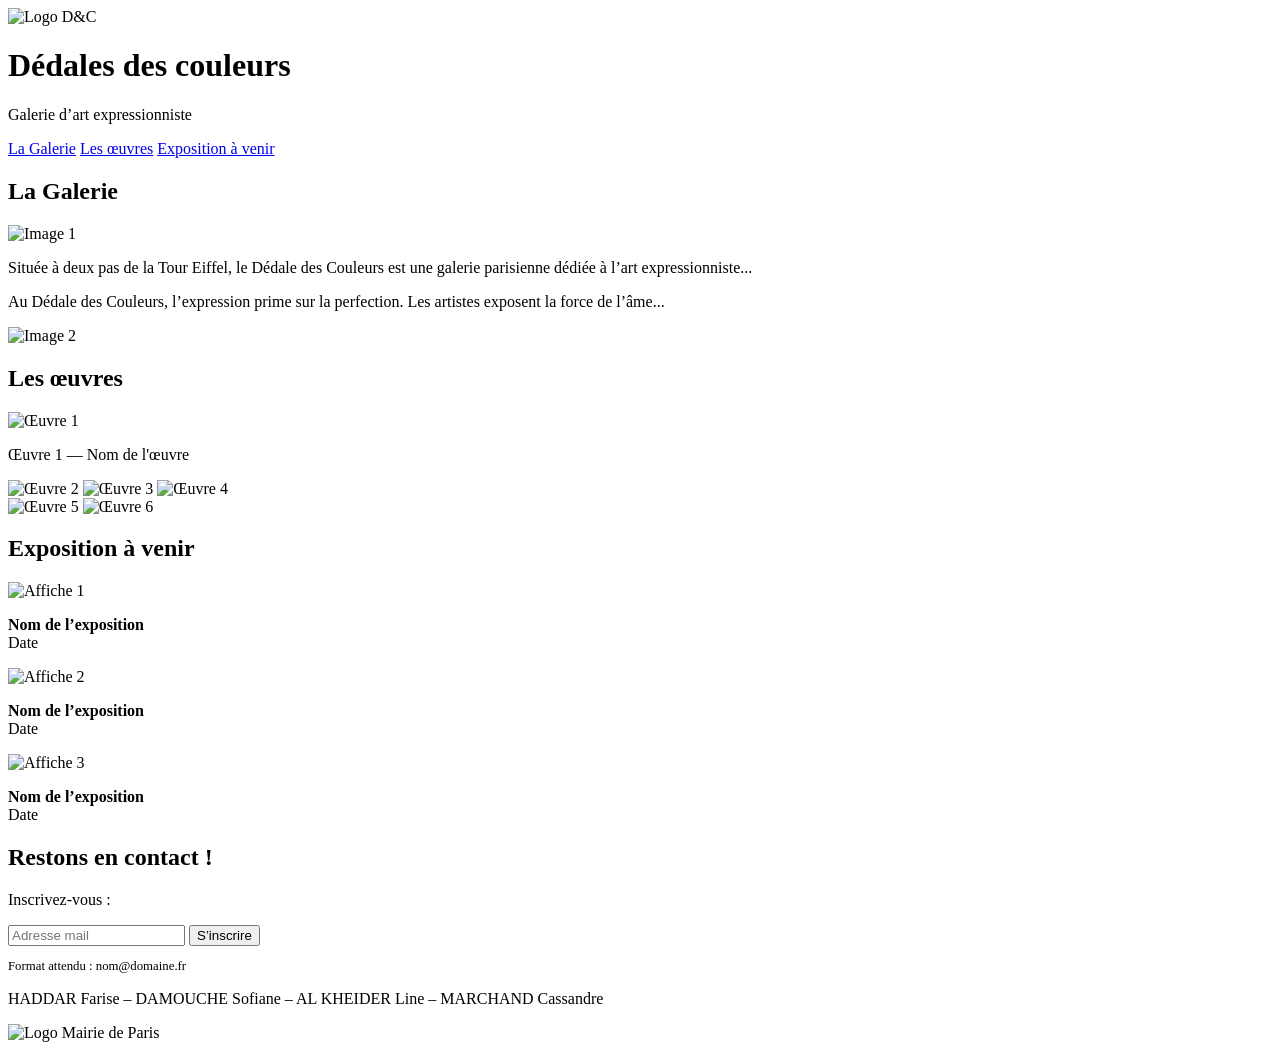
==== index.html @ ba4e2628 "index.html" ====
<!DOCTYPE html>
<html lang="fr">
<head>
    <meta charset="UTF-8">
    <meta name="viewport" content="width=device-width, initial-scale=1.0">
    <title>Dédales des Couleurs</title>
    <link href="https://fonts.googleapis.com/css2?family=Playfair+Display:wght@400;700&display=swap" rel="stylesheet">
    <link rel="stylesheet" href="style.css">
</head>
<body>

    <header>
        <img src="logo.png" alt="Logo D&C">
        <h1>Dédales des couleurs</h1>
        <p>Galerie d’art expressionniste</p>
    </header>

    <nav>
        <a href="#galerie">La Galerie</a>
        <a href="#oeuvres">Les œuvres</a>
        <a href="#expositions">Exposition à venir</a>
    </nav>

    <section id="galerie" class="galerie">
        <h2>La Galerie</h2>
        <div class="row">
            <img src="image1.jpg" alt="Image 1">
            <p>Située à deux pas de la Tour Eiffel, le Dédale des Couleurs est une galerie parisienne dédiée à l’art expressionniste...</p>
        </div>
        <div class="row">
            <p>Au Dédale des Couleurs, l’expression prime sur la perfection. Les artistes exposent la force de l’âme...</p>
            <img src="image2.jpg" alt="Image 2">
        </div>
    </section>

    <section id="oeuvres" class="oeuvres">
        <h2>Les œuvres</h2>
        <div>
            <img src="oeuvre1.jpg" alt="Œuvre 1" class="grande">
            <p>Œuvre 1 — Nom de l'œuvre</p>
        </div>
        <div class="petites">
            <img src="oeuvre2.jpg" alt="Œuvre 2">
            <img src="oeuvre3.jpg" alt="Œuvre 3">
            <img src="oeuvre4.jpg" alt="Œuvre 4">
        </div>
        <div class="moyennes">
            <img src="oeuvre5.jpg" alt="Œuvre 5">
            <img src="oeuvre6.jpg" alt="Œuvre 6">
        </div>
    </section>

    <section id="expositions" class="expositions">
        <h2>Exposition à venir</h2>
        <div class="affiches">
            <div>
                <img src="affiche1.jpg" alt="Affiche 1">
                <p><strong>Nom de l’exposition</strong><br>Date</p>
            </div>
            <div>
                <img src="affiche2.jpg" alt="Affiche 2">
                <p><strong>Nom de l’exposition</strong><br>Date</p>
            </div>
            <div>
                <img src="affiche3.jpg" alt="Affiche 3">
                <p><strong>Nom de l’exposition</strong><br>Date</p>
            </div>
        </div>
    </section>

    <section class="contact">
        <h2>Restons en contact !</h2>
        <p>Inscrivez-vous :</p>
        <form>
            <input type="email" placeholder="Adresse mail">
            <button type="submit">S’inscrire</button>
        </form>
        <p style="font-size:0.8em;">Format attendu : nom@domaine.fr</p>
    </section>

    <footer>
        <p>HADDAR Farise – DAMOUCHE Sofiane – AL KHEIDER Line – MARCHAND Cassandre</p>
        <img src="mairie.png" alt="Logo Mairie de Paris">
    </footer>

</body>
</html>
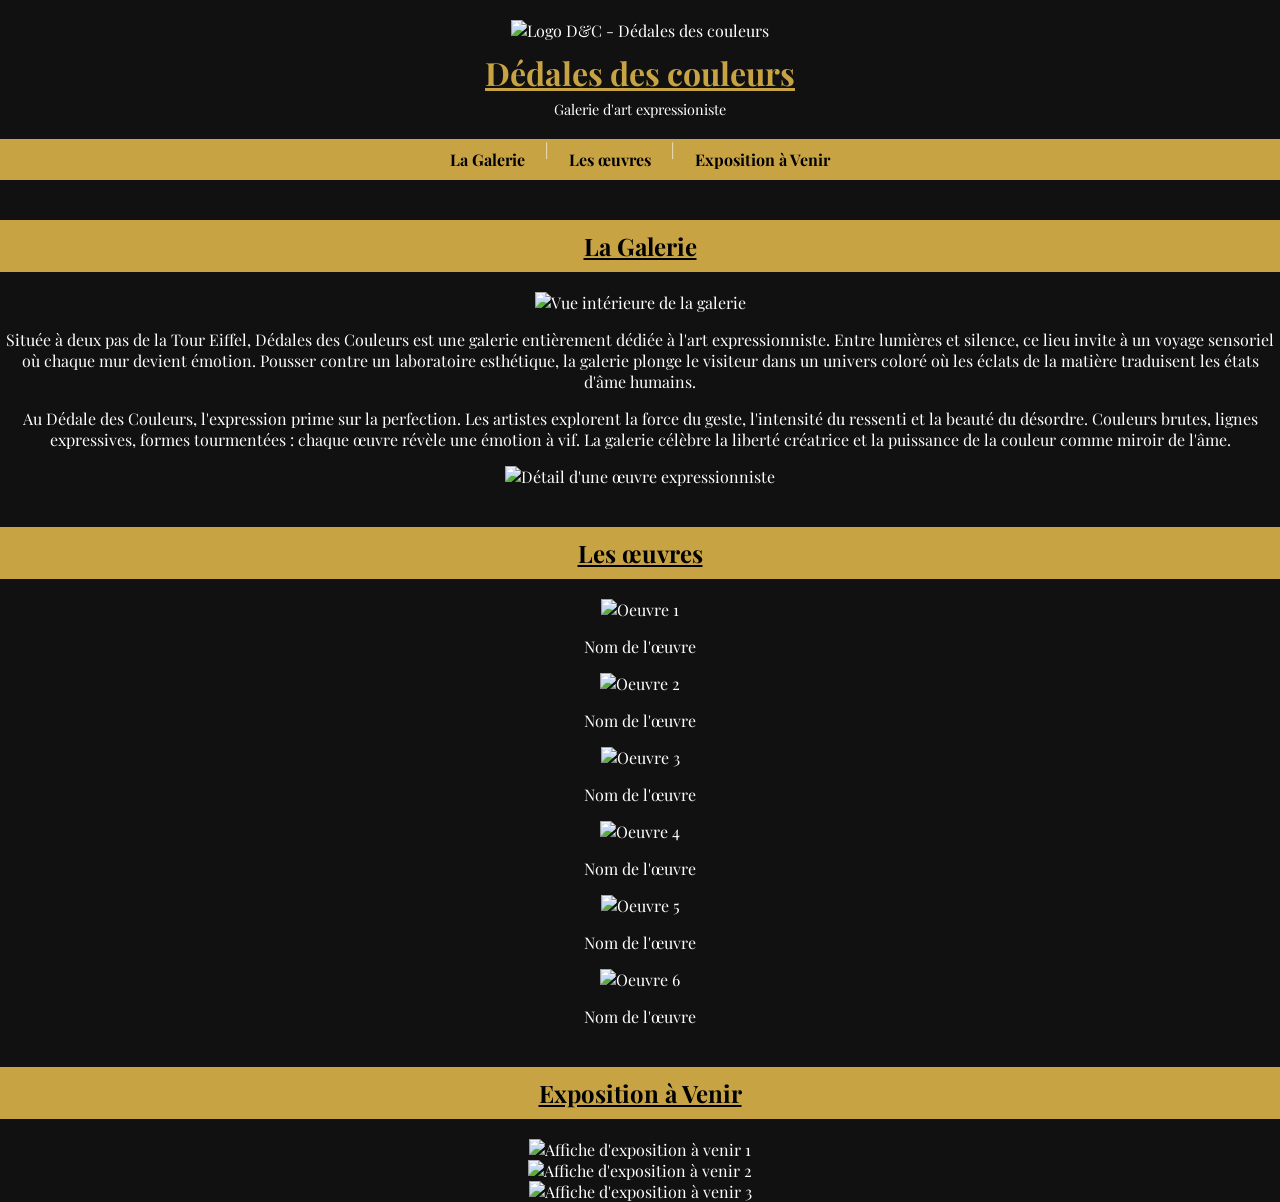
==== commit eb452649: "index.html" ====
--- a/index.html
+++ b/index.html
@@ -3,85 +3,135 @@
 <head>
     <meta charset="UTF-8">
     <meta name="viewport" content="width=device-width, initial-scale=1.0">
-    <title>Dédales des Couleurs</title>
-    <link href="https://fonts.googleapis.com/css2?family=Playfair+Display:wght@400;700&display=swap" rel="stylesheet">
+    <title>Dédales des couleurs - Galerie d'art expressioniste</title>
     <link rel="stylesheet" href="style.css">
+    <link href="https://fonts.googleapis.com/css2?family=Playfair+Display:wght@400;700&family=Roboto:wght@300;400&display=swap" rel="stylesheet">
 </head>
 <body>
 
-    <header>
-        <img src="logo.png" alt="Logo D&C">
-        <h1>Dédales des couleurs</h1>
-        <p>Galerie d’art expressionniste</p>
+    <header class="site-header">
+        <div class="logo-container">
+            <img src="logo.jpeg" alt="Logo D&C - Dédales des couleurs" class="logo">
+        </div>
+        
+        <h1 class="main-title">Dédales des couleurs</h1>
+        <p class="main-subtitle">Galerie d'art expressioniste</p>
     </header>
 
-    <nav>
-        <a href="#galerie">La Galerie</a>
-        <a href="#oeuvres">Les œuvres</a>
-        <a href="#expositions">Exposition à venir</a>
+    <nav class="main-nav">
+        <a href="#galerie" class="nav-item">La Galerie</a>
+        <span class="separator">|</span>
+        <a href="#oeuvres" class="nav-item">Les œuvres</a>
+        <span class="separator">|</span>
+        <a href="#exposition" class="nav-item">Exposition à Venir</a>
     </nav>
+    
+    <section id="galerie" class="content-section">
+        <div class="section-title gold-bg">
+            <h2>La Galerie</h2>
+        </div>
 
-    <section id="galerie" class="galerie">
-        <h2>La Galerie</h2>
-        <div class="row">
-            <img src="image1.jpg" alt="Image 1">
-            <p>Située à deux pas de la Tour Eiffel, le Dédale des Couleurs est une galerie parisienne dédiée à l’art expressionniste...</p>
-        </div>
-        <div class="row">
-            <p>Au Dédale des Couleurs, l’expression prime sur la perfection. Les artistes exposent la force de l’âme...</p>
-            <img src="image2.jpg" alt="Image 2">
+        <div class="gallery-content">
+            
+            <div class="gallery-block block-top">
+                <div class="image-container aspect-ratio-1">
+                    <img src="Image 1.jpeg" alt="Vue intérieure de la galerie" class="content-image">
+                </div>
+                
+                <div class="text-block">
+                    <p>Située à deux pas de la Tour Eiffel, Dédales des Couleurs est une galerie entièrement dédiée à l'art expressionniste. Entre lumières et silence, ce lieu invite à un voyage sensoriel où chaque mur devient émotion. Pousser contre un laboratoire esthétique, la galerie plonge le visiteur dans un univers coloré où les éclats de la matière traduisent les états d'âme humains.</p>
+                </div>
+            </div>
+
+            <div class="gallery-block block-bottom">
+                <div class="text-block text-left">
+                    <p>Au Dédale des Couleurs, l'expression prime sur la perfection. Les artistes explorent la force du geste, l'intensité du ressenti et la beauté du désordre. Couleurs brutes, lignes expressives, formes tourmentées : chaque œuvre révèle une émotion à vif. La galerie célèbre la liberté créatrice et la puissance de la couleur comme miroir de l'âme.</p>
+                </div>
+
+                <div class="image-container aspect-ratio-2">
+                    <img src="Image 2.jpeg" alt="Détail d'une œuvre expressionniste" class="content-image">
+                </div>
+            </div>
+
         </div>
     </section>
 
-    <section id="oeuvres" class="oeuvres">
-        <h2>Les œuvres</h2>
-        <div>
-            <img src="oeuvre1.jpg" alt="Œuvre 1" class="grande">
-            <p>Œuvre 1 — Nom de l'œuvre</p>
+    <section id="oeuvres" class="content-section">
+        <div class="section-title gold-bg">
+            <h2>Les œuvres</h2>
         </div>
-        <div class="petites">
-            <img src="oeuvre2.jpg" alt="Œuvre 2">
-            <img src="oeuvre3.jpg" alt="Œuvre 3">
-            <img src="oeuvre4.jpg" alt="Œuvre 4">
-        </div>
-        <div class="moyennes">
-            <img src="oeuvre5.jpg" alt="Œuvre 5">
-            <img src="oeuvre6.jpg" alt="Œuvre 6">
+
+        <div class="artworks-grid">
+            
+            <div class="artwork-item artwork-large">
+                <div class="image-wrapper large-wrapper">
+                    <img src="Oeuvre 1.jpeg" alt="Oeuvre 1" class="artwork-image">
+                </div>
+                <p class="artwork-name">Nom de l'œuvre</p>
+            </div>
+
+            <div class="row-small-artworks">
+                <div class="artwork-item artwork-small">
+                    <div class="image-wrapper small-wrapper">
+                        <img src="Oeuvre 2.jpeg" alt="Oeuvre 2" class="artwork-image">
+                    </div>
+                    <p class="artwork-name">Nom de l'œuvre</p>
+                </div>
+                <div class="artwork-item artwork-small">
+                    <div class="image-wrapper small-wrapper">
+                        <img src="Oeuvre 3.jpeg" alt="Oeuvre 3" class="artwork-image">
+                    </div>
+                    <p class="artwork-name">Nom de l'œuvre</p>
+                </div>
+                <div class="artwork-item artwork-small">
+                    <div class="image-wrapper small-wrapper">
+                        <img src="Oeuvre 4.jpeg" alt="Oeuvre 4" class="artwork-image">
+                    </div>
+                    <p class="artwork-name">Nom de l'œuvre</p>
+                </div>
+            </div>
+
+            <div class="row-medium-artworks">
+                <div class="artwork-item artwork-medium">
+                    <div class="image-wrapper medium-wrapper-5">
+                        <img src="Oeuvre 5.jpeg" alt="Oeuvre 5" class="artwork-image">
+                    </div>
+                    <p class="artwork-name">Nom de l'œuvre</p>
+                </div>
+                <div class="artwork-item artwork-medium">
+                    <div class="image-wrapper medium-wrapper-6">
+                        <img src="Oeuvre 6.jpeg" alt="Oeuvre 6" class="artwork-image">
+                    </div>
+                    <p class="artwork-name">Nom de l'œuvre</p>
+                </div>
+            </div>
+            
         </div>
     </section>
 
-    <section id="expositions" class="expositions">
-        <h2>Exposition à venir</h2>
-        <div class="affiches">
-            <div>
-                <img src="affiche1.jpg" alt="Affiche 1">
-                <p><strong>Nom de l’exposition</strong><br>Date</p>
+    <section id="exposition" class="content-section">
+        <div class="section-title gold-bg">
+            <h2>Exposition à Venir</h2>
+        </div>
+
+        <div class="poster-grid">
+            <div class="poster-item">
+                <div class="poster-wrapper">
+                    <img src="Affiche 1.jpeg" alt="Affiche d'exposition à venir 1" class="poster-image">
+                </div>
             </div>
-            <div>
-                <img src="affiche2.jpg" alt="Affiche 2">
-                <p><strong>Nom de l’exposition</strong><br>Date</p>
+            <div class="poster-item">
+                <div class="poster-wrapper">
+                    <img src="Affiche 2.jpeg" alt="Affiche d'exposition à venir 2" class="poster-image">
+                </div>
             </div>
-            <div>
-                <img src="affiche3.jpg" alt="Affiche 3">
-                <p><strong>Nom de l’exposition</strong><br>Date</p>
+            <div class="poster-item">
+                <div class="poster-wrapper">
+                    <img src="Affiche 3.jpeg" alt="Affiche d'exposition à venir 3" class="poster-image">
+                </div>
             </div>
         </div>
     </section>
 
-    <section class="contact">
-        <h2>Restons en contact !</h2>
-        <p>Inscrivez-vous :</p>
-        <form>
-            <input type="email" placeholder="Adresse mail">
-            <button type="submit">S’inscrire</button>
-        </form>
-        <p style="font-size:0.8em;">Format attendu : nom@domaine.fr</p>
-    </section>
-
-    <footer>
-        <p>HADDAR Farise – DAMOUCHE Sofiane – AL KHEIDER Line – MARCHAND Cassandre</p>
-        <img src="mairie.png" alt="Logo Mairie de Paris">
-    </footer>
-
 </body>
 </html>
--- a/style.css
+++ b/style.css
@@ -0,0 +1,197 @@
+/* --- STYLE GLOBAL --- */
+body {
+    margin: 0;
+    font-family: 'Playfair Display', serif;
+    background-color: #111;
+    color: white;
+    text-align: center;
+}
+
+h1, h2 {
+    color: #C8A343;
+    text-decoration: underline;
+}
+
+a {
+    color: white;
+    text-decoration: none;
+}
+
+/* --- HEADER --- */
+header {
+    padding: 20px;
+}
+
+header img {
+    width: 100px;
+}
+
+header h1 {
+    font-size: 2em;
+    margin: 10px 0 5px 0;
+}
+
+header p {
+    font-size: 0.9em;
+    margin: 0;
+}
+
+/* --- NAVIGATION --- */
+nav {
+    background-color: #C8A343;
+    display: flex;
+    justify-content: center;
+    flex-wrap: wrap;
+}
+
+nav a {
+    padding: 10px 20px;
+    color: black;
+    font-weight: bold;
+}
+
+nav a:hover {
+    background-color: #b49535;
+}
+
+/* --- SECTION TITRES --- */
+section h2 {
+    background-color: #C8A343;
+    color: black;
+    padding: 10px;
+    margin: 40px 0 20px 0;
+}
+
+/* --- LA GALERIE --- */
+.galerie {
+    display: flex;
+    flex-direction: column;
+    align-items: center;
+    gap: 20px;
+    padding: 20px;
+}
+
+.galerie .row {
+    display: flex;
+    flex-wrap: wrap;
+    justify-content: center;
+    gap: 20px;
+}
+
+.galerie img {
+    width: 250px;
+    height: 150px;
+    background: #ccc;
+}
+
+.galerie p {
+    max-width: 600px;
+    text-align: justify;
+}
+
+/* --- LES ŒUVRES --- */
+.oeuvres {
+    padding: 20px;
+}
+
+.oeuvres img {
+    background: #ccc;
+}
+
+.oeuvres .grande {
+    width: 300px;
+    height: 200px;
+    margin-bottom: 30px;
+}
+
+.oeuvres .petites {
+    display: flex;
+    justify-content: center;
+    flex-wrap: wrap;
+    gap: 15px;
+}
+
+.oeuvres .petites img {
+    width: 150px;
+    height: 100px;
+}
+
+.oeuvres .moyennes {
+    display: flex;
+    justify-content: center;
+    flex-wrap: wrap;
+    gap: 20px;
+    margin-top: 30px;
+}
+
+.oeuvres .moyennes img {
+    width: 200px;
+    height: 130px;
+}
+
+/* --- EXPOSITIONS --- */
+.expositions {
+    padding: 20px;
+}
+
+.expositions .affiches {
+    display: flex;
+    justify-content: center;
+    flex-wrap: wrap;
+    gap: 20px;
+}
+
+.expositions img {
+    width: 150px;
+    height: 220px;
+    background: #ccc;
+}
+
+/* --- FORMULAIRE --- */
+.contact {
+    background-color: #000;
+    padding: 40px 20px;
+}
+
+.contact input[type="email"] {
+    padding: 10px;
+    width: 250px;
+    margin-right: 10px;
+}
+
+.contact button {
+    background-color: red;
+    border: none;
+    color: white;
+    padding: 10px 20px;
+    cursor: pointer;
+    font-weight: bold;
+}
+
+.contact button:hover {
+    background-color: #b30000;
+}
+
+/* --- FOOTER --- */
+footer {
+    font-size: 0.8em;
+    color: #C8A343;
+    padding: 20px;
+}
+
+footer img {
+    width: 120px;
+    display: block;
+    margin: 10px auto;
+}
+
+/* --- RESPONSIVE --- */
+@media (max-width: 600px) {
+    nav {
+        flex-direction: column;
+    }
+
+    .galerie img, .oeuvres img, .expositions img {
+        width: 80%;
+    }
+}
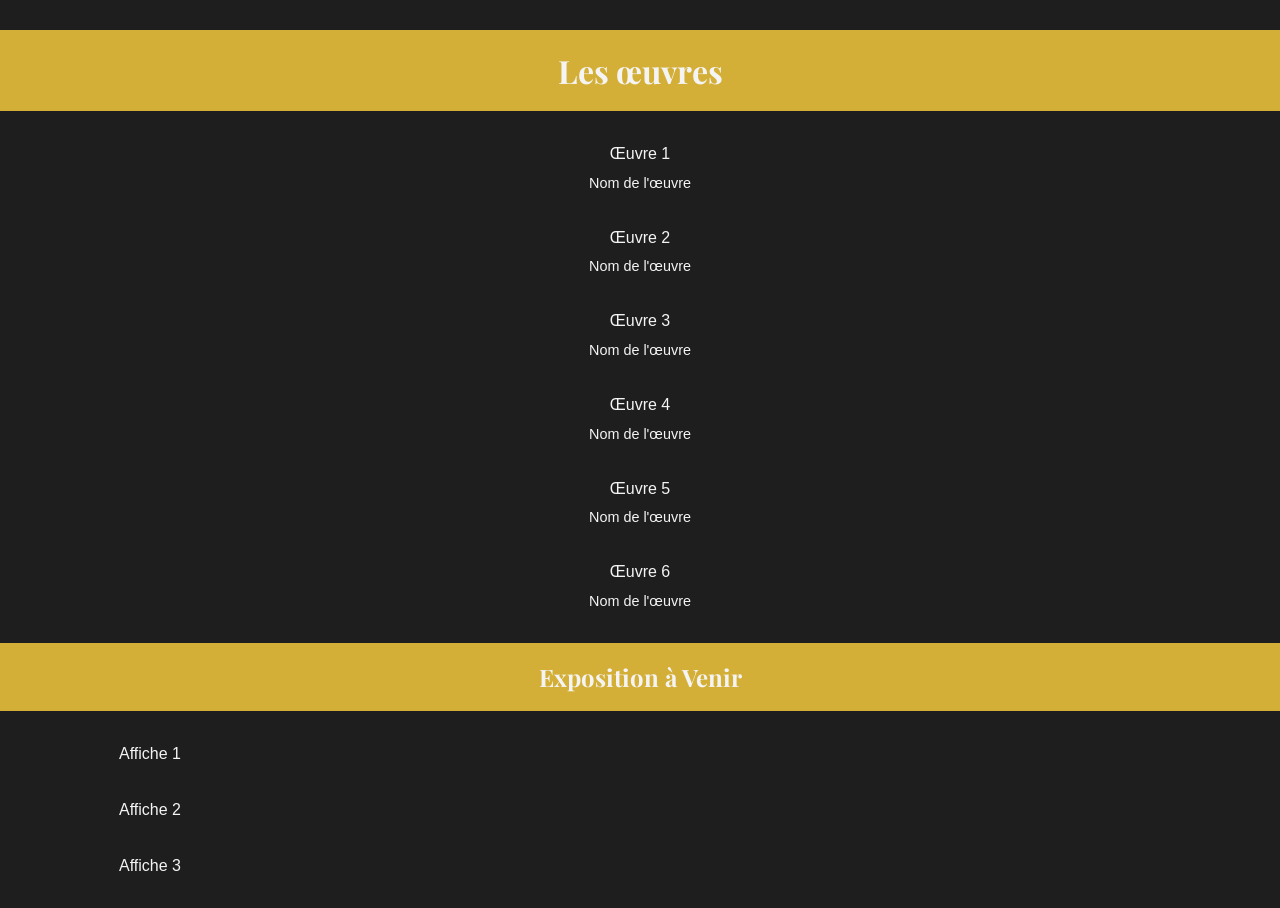
==== commit cef2057d: "index.html" ====
--- a/index.html
+++ b/index.html
@@ -3,132 +3,64 @@
 <head>
     <meta charset="UTF-8">
     <meta name="viewport" content="width=device-width, initial-scale=1.0">
-    <title>Dédales des couleurs - Galerie d'art expressioniste</title>
+    <title>Galerie d'Art</title>
     <link rel="stylesheet" href="style.css">
-    <link href="https://fonts.googleapis.com/css2?family=Playfair+Display:wght@400;700&family=Roboto:wght@300;400&display=swap" rel="stylesheet">
+    <link href="https://fonts.googleapis.com/css2?family=Playfair+Display:wght@700&display=swap" rel="stylesheet">
 </head>
 <body>
 
-    <header class="site-header">
-        <div class="logo-container">
-            <img src="logo.jpeg" alt="Logo D&C - Dédales des couleurs" class="logo">
-        </div>
-        
-        <h1 class="main-title">Dédales des couleurs</h1>
-        <p class="main-subtitle">Galerie d'art expressioniste</p>
+    <header class="section-title gold-bg">
+        <h1>Les œuvres</h1>
     </header>
 
-    <nav class="main-nav">
-        <a href="#galerie" class="nav-item">La Galerie</a>
-        <span class="separator">|</span>
-        <a href="#oeuvres" class="nav-item">Les œuvres</a>
-        <span class="separator">|</span>
-        <a href="#exposition" class="nav-item">Exposition à Venir</a>
-    </nav>
-    
-    <section id="galerie" class="content-section">
-        <div class="section-title gold-bg">
-            <h2>La Galerie</h2>
+    <main class="gallery-container">
+        
+        <div class="artwork-item large">
+            <div class="artwork-placeholder">Œuvre 1</div>
+            <p class="artwork-name">Nom de l'œuvre</p>
         </div>
 
-        <div class="gallery-content">
-            
-            <div class="gallery-block block-top">
-                <div class="image-container aspect-ratio-1">
-                    <img src="Image 1.jpeg" alt="Vue intérieure de la galerie" class="content-image">
-                </div>
-                
-                <div class="text-block">
-                    <p>Située à deux pas de la Tour Eiffel, Dédales des Couleurs est une galerie entièrement dédiée à l'art expressionniste. Entre lumières et silence, ce lieu invite à un voyage sensoriel où chaque mur devient émotion. Pousser contre un laboratoire esthétique, la galerie plonge le visiteur dans un univers coloré où les éclats de la matière traduisent les états d'âme humains.</p>
-                </div>
+        <div class="artwork-row small-row">
+            <div class="artwork-item small">
+                <div class="artwork-placeholder">Œuvre 2</div>
+                <p class="artwork-name">Nom de l'œuvre</p>
             </div>
-
-            <div class="gallery-block block-bottom">
-                <div class="text-block text-left">
-                    <p>Au Dédale des Couleurs, l'expression prime sur la perfection. Les artistes explorent la force du geste, l'intensité du ressenti et la beauté du désordre. Couleurs brutes, lignes expressives, formes tourmentées : chaque œuvre révèle une émotion à vif. La galerie célèbre la liberté créatrice et la puissance de la couleur comme miroir de l'âme.</p>
-                </div>
-
-                <div class="image-container aspect-ratio-2">
-                    <img src="Image 2.jpeg" alt="Détail d'une œuvre expressionniste" class="content-image">
-                </div>
+            <div class="artwork-item small">
+                <div class="artwork-placeholder">Œuvre 3</div>
+                <p class="artwork-name">Nom de l'œuvre</p>
             </div>
-
-        </div>
-    </section>
-
-    <section id="oeuvres" class="content-section">
-        <div class="section-title gold-bg">
-            <h2>Les œuvres</h2>
+            <div class="artwork-item small">
+                <div class="artwork-placeholder">Œuvre 4</div>
+                <p class="artwork-name">Nom de l'œuvre</p>
+            </div>
         </div>
 
-        <div class="artworks-grid">
-            
-            <div class="artwork-item artwork-large">
-                <div class="image-wrapper large-wrapper">
-                    <img src="Oeuvre 1.jpeg" alt="Oeuvre 1" class="artwork-image">
-                </div>
+        <div class="artwork-row medium-row">
+            <div class="artwork-item medium">
+                <div class="artwork-placeholder">Œuvre 5</div>
                 <p class="artwork-name">Nom de l'œuvre</p>
             </div>
-
-            <div class="row-small-artworks">
-                <div class="artwork-item artwork-small">
-                    <div class="image-wrapper small-wrapper">
-                        <img src="Oeuvre 2.jpeg" alt="Oeuvre 2" class="artwork-image">
-                    </div>
-                    <p class="artwork-name">Nom de l'œuvre</p>
-                </div>
-                <div class="artwork-item artwork-small">
-                    <div class="image-wrapper small-wrapper">
-                        <img src="Oeuvre 3.jpeg" alt="Oeuvre 3" class="artwork-image">
-                    </div>
-                    <p class="artwork-name">Nom de l'œuvre</p>
-                </div>
-                <div class="artwork-item artwork-small">
-                    <div class="image-wrapper small-wrapper">
-                        <img src="Oeuvre 4.jpeg" alt="Oeuvre 4" class="artwork-image">
-                    </div>
-                    <p class="artwork-name">Nom de l'œuvre</p>
-                </div>
+            <div class="artwork-item medium">
+                <div class="artwork-placeholder">Œuvre 6</div>
+                <p class="artwork-name">Nom de l'œuvre</p>
             </div>
-
-            <div class="row-medium-artworks">
-                <div class="artwork-item artwork-medium">
-                    <div class="image-wrapper medium-wrapper-5">
-                        <img src="Oeuvre 5.jpeg" alt="Oeuvre 5" class="artwork-image">
-                    </div>
-                    <p class="artwork-name">Nom de l'œuvre</p>
-                </div>
-                <div class="artwork-item artwork-medium">
-                    <div class="image-wrapper medium-wrapper-6">
-                        <img src="Oeuvre 6.jpeg" alt="Oeuvre 6" class="artwork-image">
-                    </div>
-                    <p class="artwork-name">Nom de l'œuvre</p>
-                </div>
-            </div>
-            
         </div>
-    </section>
-
-    <section id="exposition" class="content-section">
-        <div class="section-title gold-bg">
-            <h2>Exposition à Venir</h2>
-        </div>
-
-        <div class="poster-grid">
+    </main>
+    
+    <section class="upcoming-exhibition-section">
+        <header class="section-title gold-bg">
+            <h1>Exposition à Venir</h1>
+        </header>
+        
+        <div class="poster-container">
             <div class="poster-item">
-                <div class="poster-wrapper">
-                    <img src="Affiche 1.jpeg" alt="Affiche d'exposition à venir 1" class="poster-image">
-                </div>
+                <div class="poster-placeholder">Affiche 1</div>
             </div>
             <div class="poster-item">
-                <div class="poster-wrapper">
-                    <img src="Affiche 2.jpeg" alt="Affiche d'exposition à venir 2" class="poster-image">
-                </div>
+                <div class="poster-placeholder">Affiche 2</div>
             </div>
             <div class="poster-item">
-                <div class="poster-wrapper">
-                    <img src="Affiche 3.jpeg" alt="Affiche d'exposition à venir 3" class="poster-image">
-                </div>
+                <div class="poster-placeholder">Affiche 3</div>
             </div>
         </div>
     </section>
--- a/style.css
+++ b/style.css
@@ -1,197 +1,293 @@
-/* --- STYLE GLOBAL --- */
+/* Définition des variables de couleurs pour la cohérence */
+:root {
+    --color-dark: #1e1e1e; /* Fond principal (très foncé) */
+    --color-gold: #d4af37; /* Couleur Or/Jaune (pour les barres et titres) */
+    --color-text-light: #f4f4f4; /* Texte clair sur fond foncé */
+    --color-text-dark: #333; /* Texte sombre (pour les liens sur fond gold) */
+    --color-image-bg: #ccc; /* Fond gris clair pour les cadres d'images */
+}
+
+/* Réinitialisation de base et styles Mobile-First */
+* {
+    margin: 0;
+    padding: 0;
+    box-sizing: border-box;
+    scroll-behavior: smooth; /* Pour une navigation fluide vers les ancres */
+}
+
 body {
-    margin: 0;
+    font-family: 'Roboto', sans-serif; /* Police pour le corps de texte */
+    background-color: var(--color-dark);
+    color: var(--color-text-light);
+    line-height: 1.6;
+    text-align: center;
+    min-width: 320px; /* Assurer une taille minimale pour le mobile */
+}
+
+h1, h2, h3 {
+    font-family: 'Playfair Display', serif; /* Police pour les titres */
+    font-weight: 700;
+}
+
+/* --- LOGO ET TITRES PRINCIPAUX --- */
+.site-header {
+    padding: 20px 0 10px;
+}
+
+.logo {
+    width: 150px; 
+    height: auto;
+    display: block;
+    margin: 0 auto;
+}
+
+.main-title {
+    color: var(--color-gold);
+    text-decoration: underline;
+    font-size: 2.2em;
+    margin-bottom: 5px;
+}
+
+.main-subtitle {
+    font-style: italic;
+    font-weight: 300;
+    font-size: 1.1em;
+    margin-bottom: 20px;
+}
+
+/* --- NAVIGATION (Mobile : Empilée) --- */
+.main-nav {
+    display: flex;
+    flex-direction: column; 
+    background-color: var(--color-gold);
     font-family: 'Playfair Display', serif;
-    background-color: #111;
-    color: white;
-    text-align: center;
-}
-
-h1, h2 {
-    color: #C8A343;
+    font-size: 1.1em;
+}
+
+.nav-item {
+    color: var(--color-dark);
+    text-decoration: none;
+    padding: 15px 10px;
+    flex-grow: 1;
+    transition: background-color 0.3s;
+}
+
+.nav-item:hover {
+    background-color: rgba(0, 0, 0, 0.1);
+}
+
+.separator {
+    display: none; /* Masqué sur mobile */
+}
+
+/* --- TITRES DE SECTION (Barres gold) --- */
+.section-title {
+    background-color: var(--color-gold);
+    padding: 15px 10px;
+    margin: 30px 0;
+    width: 100%;
+}
+
+.section-title h2 {
+    color: var(--color-dark);
+    font-size: 1.8em;
     text-decoration: underline;
 }
 
-a {
-    color: white;
-    text-decoration: none;
-}
-
-/* --- HEADER --- */
-header {
-    padding: 20px;
-}
-
-header img {
-    width: 100px;
-}
-
-header h1 {
-    font-size: 2em;
-    margin: 10px 0 5px 0;
-}
-
-header p {
+/* ============================================== */
+/* GESTION DES IMAGES (Maintien de l'aspect ratio) */
+/* ============================================== */
+
+/* Toutes les images doivent remplir leur conteneur */
+.content-image, .artwork-image, .poster-image {
+    width: 100%;
+    height: 100%;
+    object-fit: cover; 
+    display: block;
+}
+
+/* Conteneurs pour les images de La Galerie */
+.image-container, .image-wrapper, .poster-wrapper {
+    position: relative;
+    background-color: var(--color-image-bg);
+}
+.image-container img, .image-wrapper img, .poster-wrapper img {
+    position: absolute;
+    top: 0; 
+    left: 0;
+}
+
+/* Aspect Ratio pour La Galerie */
+/* Image 1 (Horizontal large : 2:1) */
+.aspect-ratio-1 { padding-top: 50%; width: 90%; margin: 0 auto 20px; }
+/* Image 2 (Horizontal : 4:3) */
+.aspect-ratio-2 { padding-top: 75%; width: 90%; margin: 20px auto; }
+
+
+/* Aspect Ratio pour Les Œuvres */
+.large-wrapper { padding-top: 55%; width: 90%; margin: 0 auto 10px; } /* Oeuvre 1 */
+.small-wrapper { padding-top: 100%; } /* Oeuvres 2, 3, 4 (Carré 1:1) */
+.medium-wrapper-5 { padding-top: 60%; } /* Oeuvre 5 */
+.medium-wrapper-6 { padding-top: 50%; } /* Oeuvre 6 */
+
+
+/* Aspect Ratio pour les Affiches */
+.poster-wrapper { padding-top: 150%; } /* Affiches (Verticales 2:3) */
+
+
+/* --- SECTION LA GALERIE --- */
+.gallery-content {
+    padding: 0 5%;
+}
+
+.gallery-block {
+    margin-bottom: 40px;
+}
+
+.text-block {
+    text-align: left;
+    padding: 10px;
+    font-size: 0.95em;
+}
+
+/* --- SECTION LES ŒUVRES --- */
+.artworks-grid {
+    padding: 0 5%;
+}
+
+.artwork-item {
+    margin-bottom: 30px;
+}
+
+.artwork-name {
+    margin-top: 5px;
+    font-weight: 400;
     font-size: 0.9em;
-    margin: 0;
-}
-
-/* --- NAVIGATION --- */
-nav {
-    background-color: #C8A343;
-    display: flex;
-    justify-content: center;
-    flex-wrap: wrap;
-}
-
-nav a {
-    padding: 10px 20px;
-    color: black;
-    font-weight: bold;
-}
-
-nav a:hover {
-    background-color: #b49535;
-}
-
-/* --- SECTION TITRES --- */
-section h2 {
-    background-color: #C8A343;
-    color: black;
-    padding: 10px;
-    margin: 40px 0 20px 0;
-}
-
-/* --- LA GALERIE --- */
-.galerie {
+}
+
+/* Rangées d'œuvres (empilées sur mobile) */
+.row-small-artworks,
+.row-medium-artworks {
     display: flex;
     flex-direction: column;
-    align-items: center;
-    gap: 20px;
-    padding: 20px;
-}
-
-.galerie .row {
-    display: flex;
-    flex-wrap: wrap;
-    justify-content: center;
-    gap: 20px;
-}
-
-.galerie img {
-    width: 250px;
-    height: 150px;
-    background: #ccc;
-}
-
-.galerie p {
-    max-width: 600px;
-    text-align: justify;
-}
-
-/* --- LES ŒUVRES --- */
-.oeuvres {
-    padding: 20px;
-}
-
-.oeuvres img {
-    background: #ccc;
-}
-
-.oeuvres .grande {
-    width: 300px;
-    height: 200px;
+    gap: 30px;
     margin-bottom: 30px;
 }
 
-.oeuvres .petites {
-    display: flex;
-    justify-content: center;
-    flex-wrap: wrap;
-    gap: 15px;
-}
-
-.oeuvres .petites img {
-    width: 150px;
-    height: 100px;
-}
-
-.oeuvres .moyennes {
-    display: flex;
-    justify-content: center;
-    flex-wrap: wrap;
-    gap: 20px;
-    margin-top: 30px;
-}
-
-.oeuvres .moyennes img {
-    width: 200px;
-    height: 130px;
-}
-
-/* --- EXPOSITIONS --- */
-.expositions {
-    padding: 20px;
-}
-
-.expositions .affiches {
-    display: flex;
-    justify-content: center;
-    flex-wrap: wrap;
-    gap: 20px;
-}
-
-.expositions img {
-    width: 150px;
-    height: 220px;
-    background: #ccc;
-}
-
-/* --- FORMULAIRE --- */
-.contact {
-    background-color: #000;
-    padding: 40px 20px;
-}
-
-.contact input[type="email"] {
-    padding: 10px;
-    width: 250px;
-    margin-right: 10px;
-}
-
-.contact button {
-    background-color: red;
-    border: none;
-    color: white;
-    padding: 10px 20px;
-    cursor: pointer;
-    font-weight: bold;
-}
-
-.contact button:hover {
-    background-color: #b30000;
-}
-
-/* --- FOOTER --- */
-footer {
-    font-size: 0.8em;
-    color: #C8A343;
-    padding: 20px;
-}
-
-footer img {
-    width: 120px;
-    display: block;
-    margin: 10px auto;
-}
-
-/* --- RESPONSIVE --- */
-@media (max-width: 600px) {
-    nav {
-        flex-direction: column;
-    }
-
-    .galerie img, .oeuvres img, .expositions img {
-        width: 80%;
-    }
-}
+/* --- SECTION EXPOSITION À VENIR --- */
+.poster-grid {
+    padding: 0 5%;
+    margin-bottom: 50px;
+}
+
+.poster-item {
+    margin-bottom: 30px;
+}
+
+/* ============================================== */
+/* MEDIA QUERY : DESKTOP/TABLET (min-width: 768px) */
+/* ============================================== */
+
+@media (min-width: 768px) {
+    
+    /* Navigation (Horizontal) */
+    .main-nav {
+        flex-direction: row;
+        border-top: 1px solid var(--color-gold); 
+        border-bottom: 1px solid var(--color-gold);
+    }
+    .separator {
+        display: block;
+        align-self: stretch;
+        width: 1px;
+        background-color: var(--color-dark);
+    }
+    .nav-item {
+        padding: 20px 0;
+    }
+    
+    /* --- LA GALERIE - Mise en page en colonnes --- */
+    .gallery-content {
+        max-width: 1100px;
+        margin: 0 auto;
+        padding: 0 30px;
+    }
+
+    .gallery-block {
+        display: flex;
+        align-items: center;
+        text-align: left;
+    }
+
+    .block-top {
+        flex-direction: row; /* Image 1 à gauche, Texte à droite */
+    }
+
+    .block-bottom {
+        flex-direction: row-reverse; /* Texte à gauche, Image 2 à droite */
+    }
+
+    /* Redéfinition des largeurs pour le desktop */
+    .image-container {
+        width: 50%;
+        margin: 0;
+    }
+    .text-block {
+        width: 50%;
+        padding: 0 20px;
+    }
+
+    .block-top .text-block { padding-left: 20px; padding-right: 0; }
+    .block-bottom .text-block { padding-right: 20px; padding-left: 0; text-align: right; }
+    .block-top .image-container { margin-right: 20px; }
+    .block-bottom .image-container { margin-left: 20px; }
+
+    /* --- LES ŒUVRES - Mise en page en grille --- */
+    .artworks-grid {
+        max-width: 1200px;
+        margin: 0 auto;
+        padding: 0 30px;
+    }
+    
+    /* Oeuvre 1 (Largeur ajustée pour le centrage) */
+    .artwork-large {
+        max-width: 800px;
+        margin: 0 auto 50px;
+    }
+
+    /* Rangée de 3 (Horizontal) */
+    .row-small-artworks {
+        flex-direction: row;
+        gap: 3%;
+        margin-bottom: 50px;
+    }
+    .artwork-small {
+        width: 31.33%; /* Calcule pour 3 éléments avec 2*3% de gap */
+    }
+
+    /* Rangée de 2 (Horizontal) */
+    .row-medium-artworks {
+        flex-direction: row;
+        justify-content: center;
+        gap: 5%;
+        margin-bottom: 50px;
+    }
+    .artwork-medium {
+        width: 47.5%; /* Calcule pour 2 éléments avec 5% de gap */
+    }
+
+
+    /* --- EXPOSITION À VENIR - Mise en page en grille --- */
+    .poster-grid {
+        display: flex;
+        justify-content: center;
+        gap: 30px;
+        padding: 0 30px;
+        max-width: 1200px;
+    }
+
+    .poster-item {
+        width: 30%; 
+        max-width: 300px;
+    }
+}
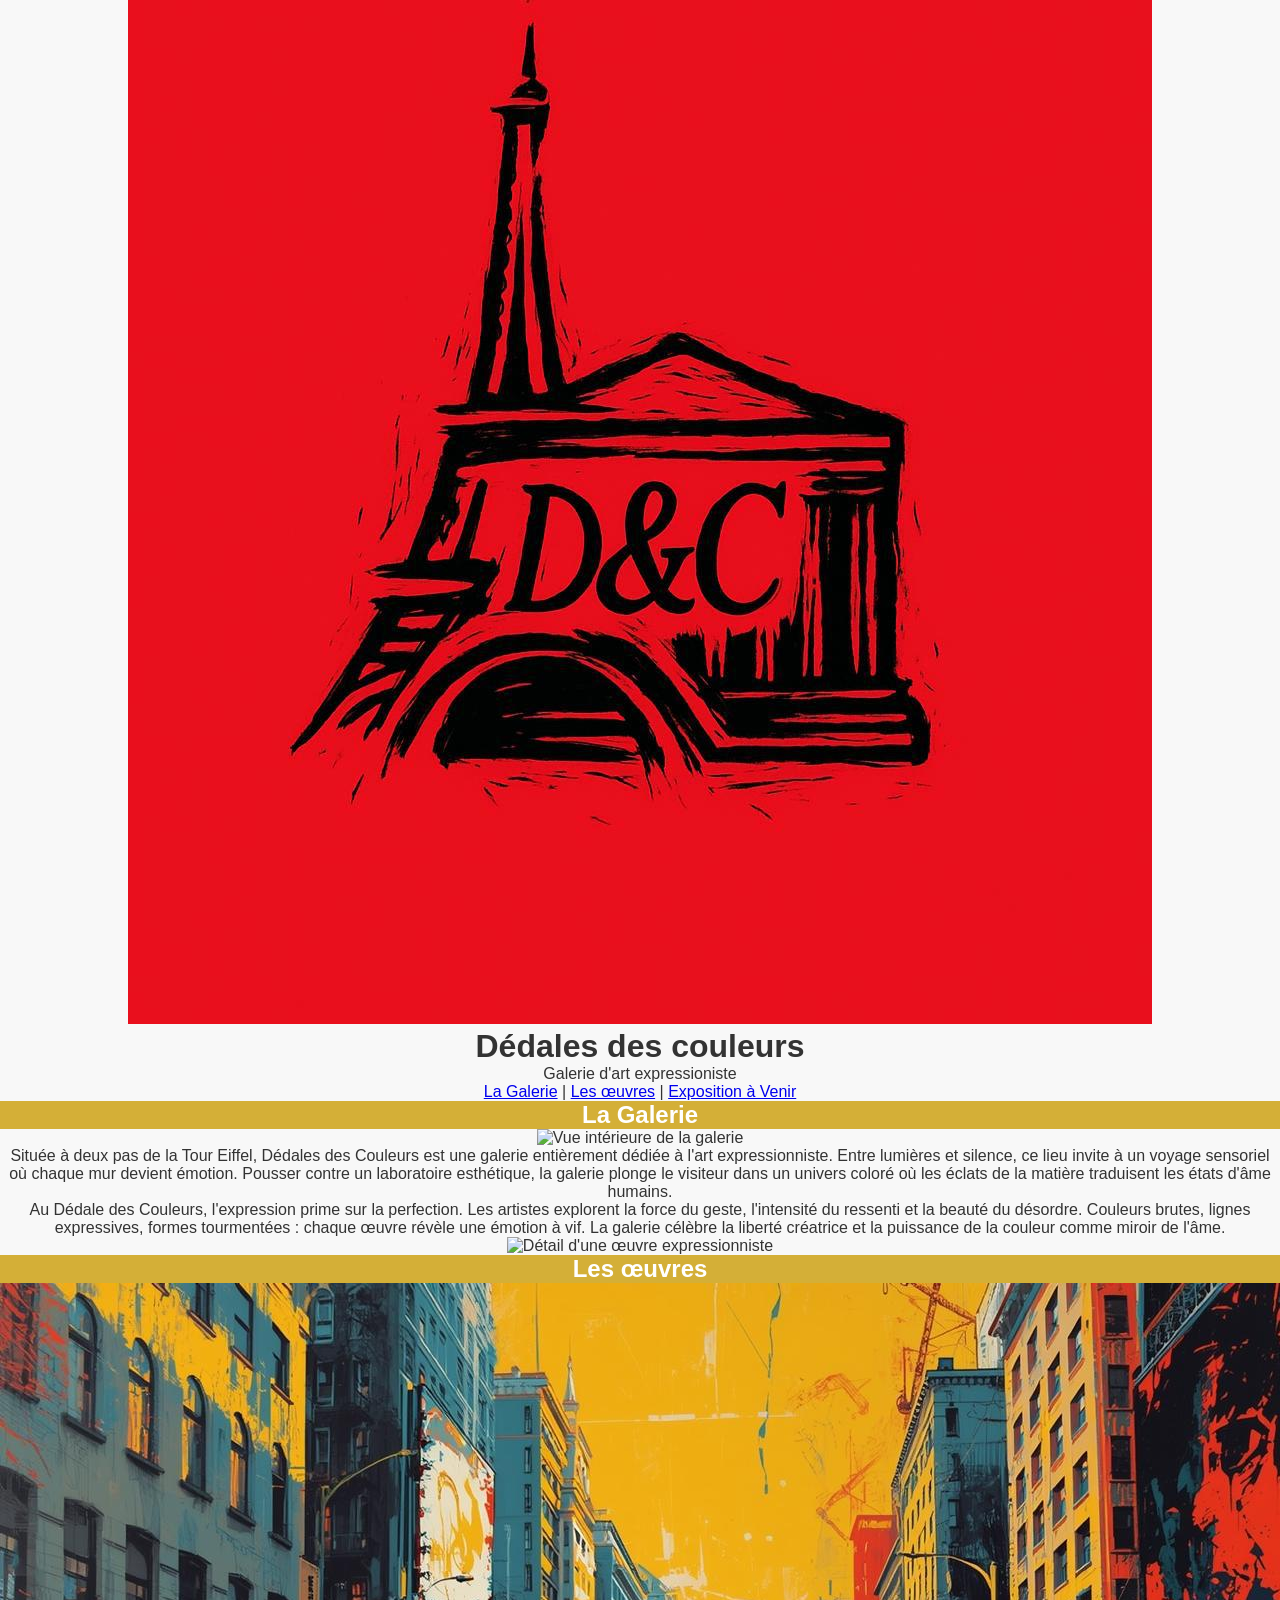
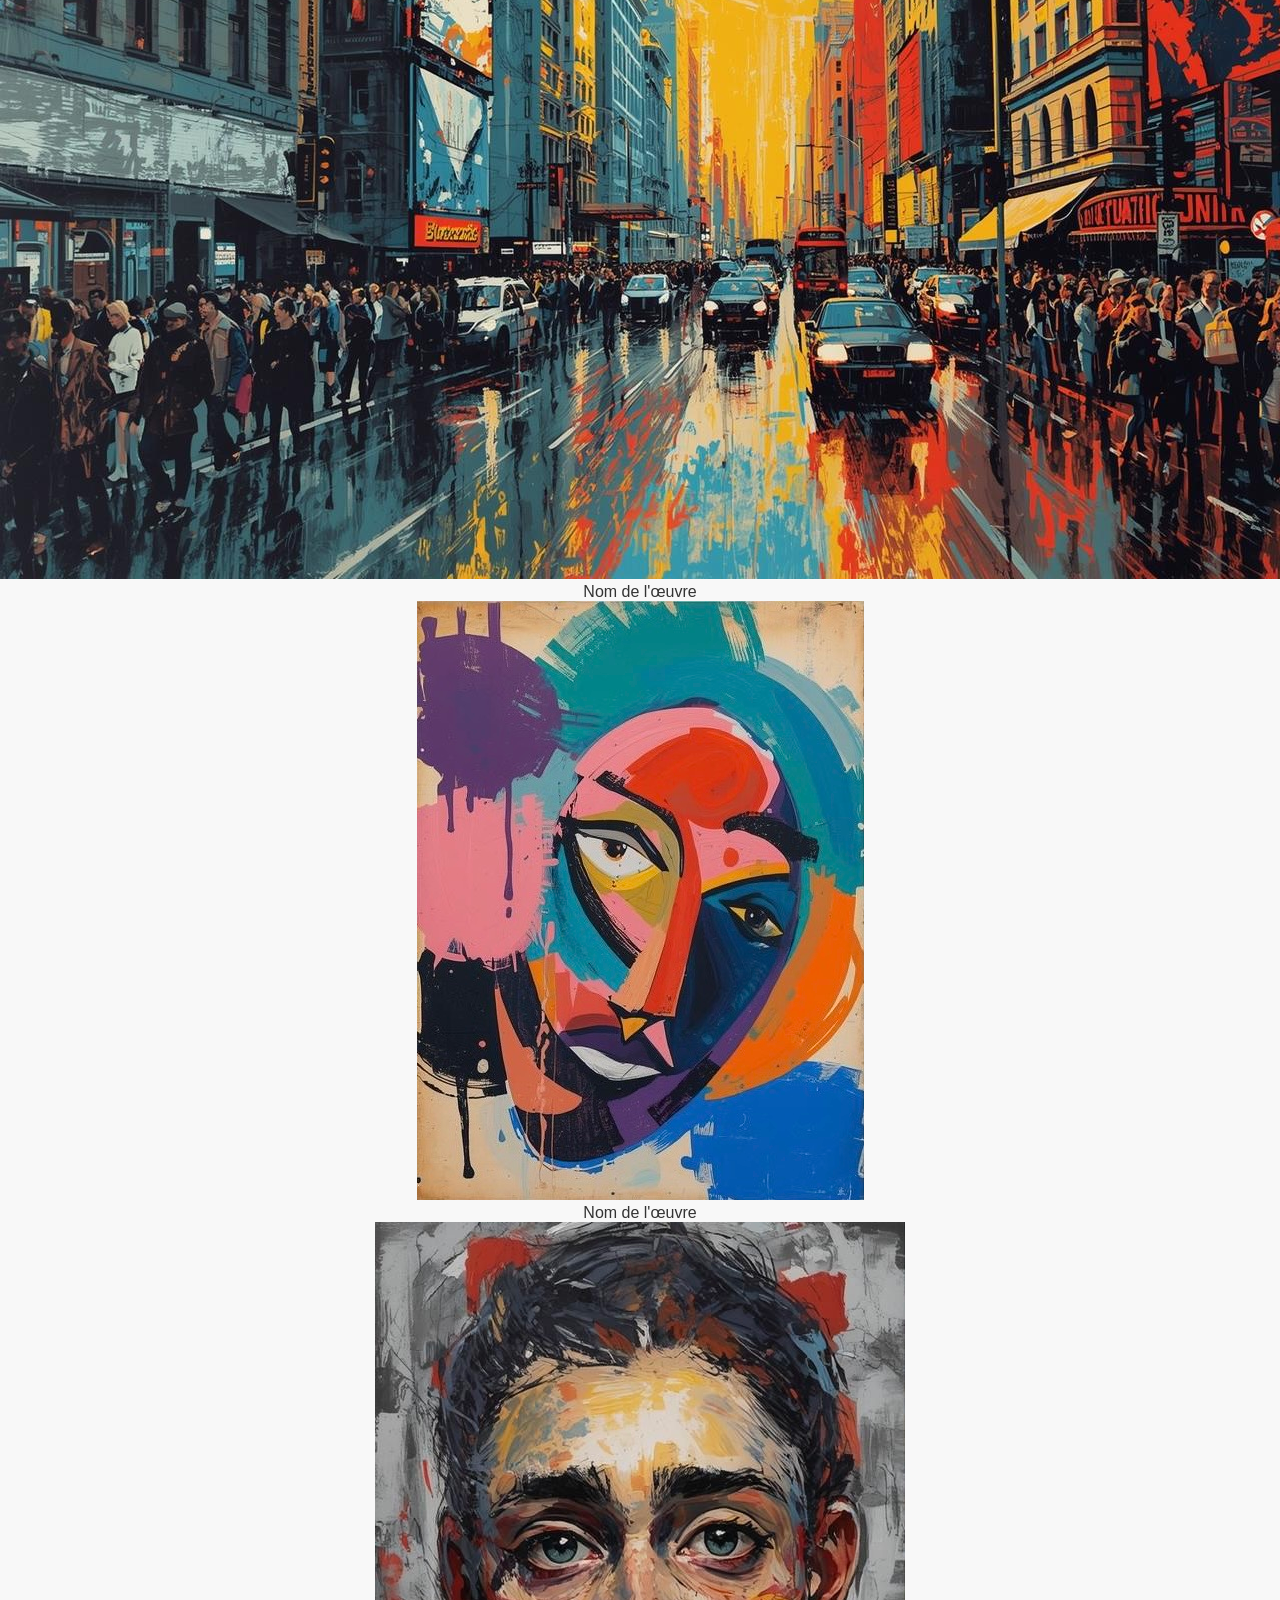
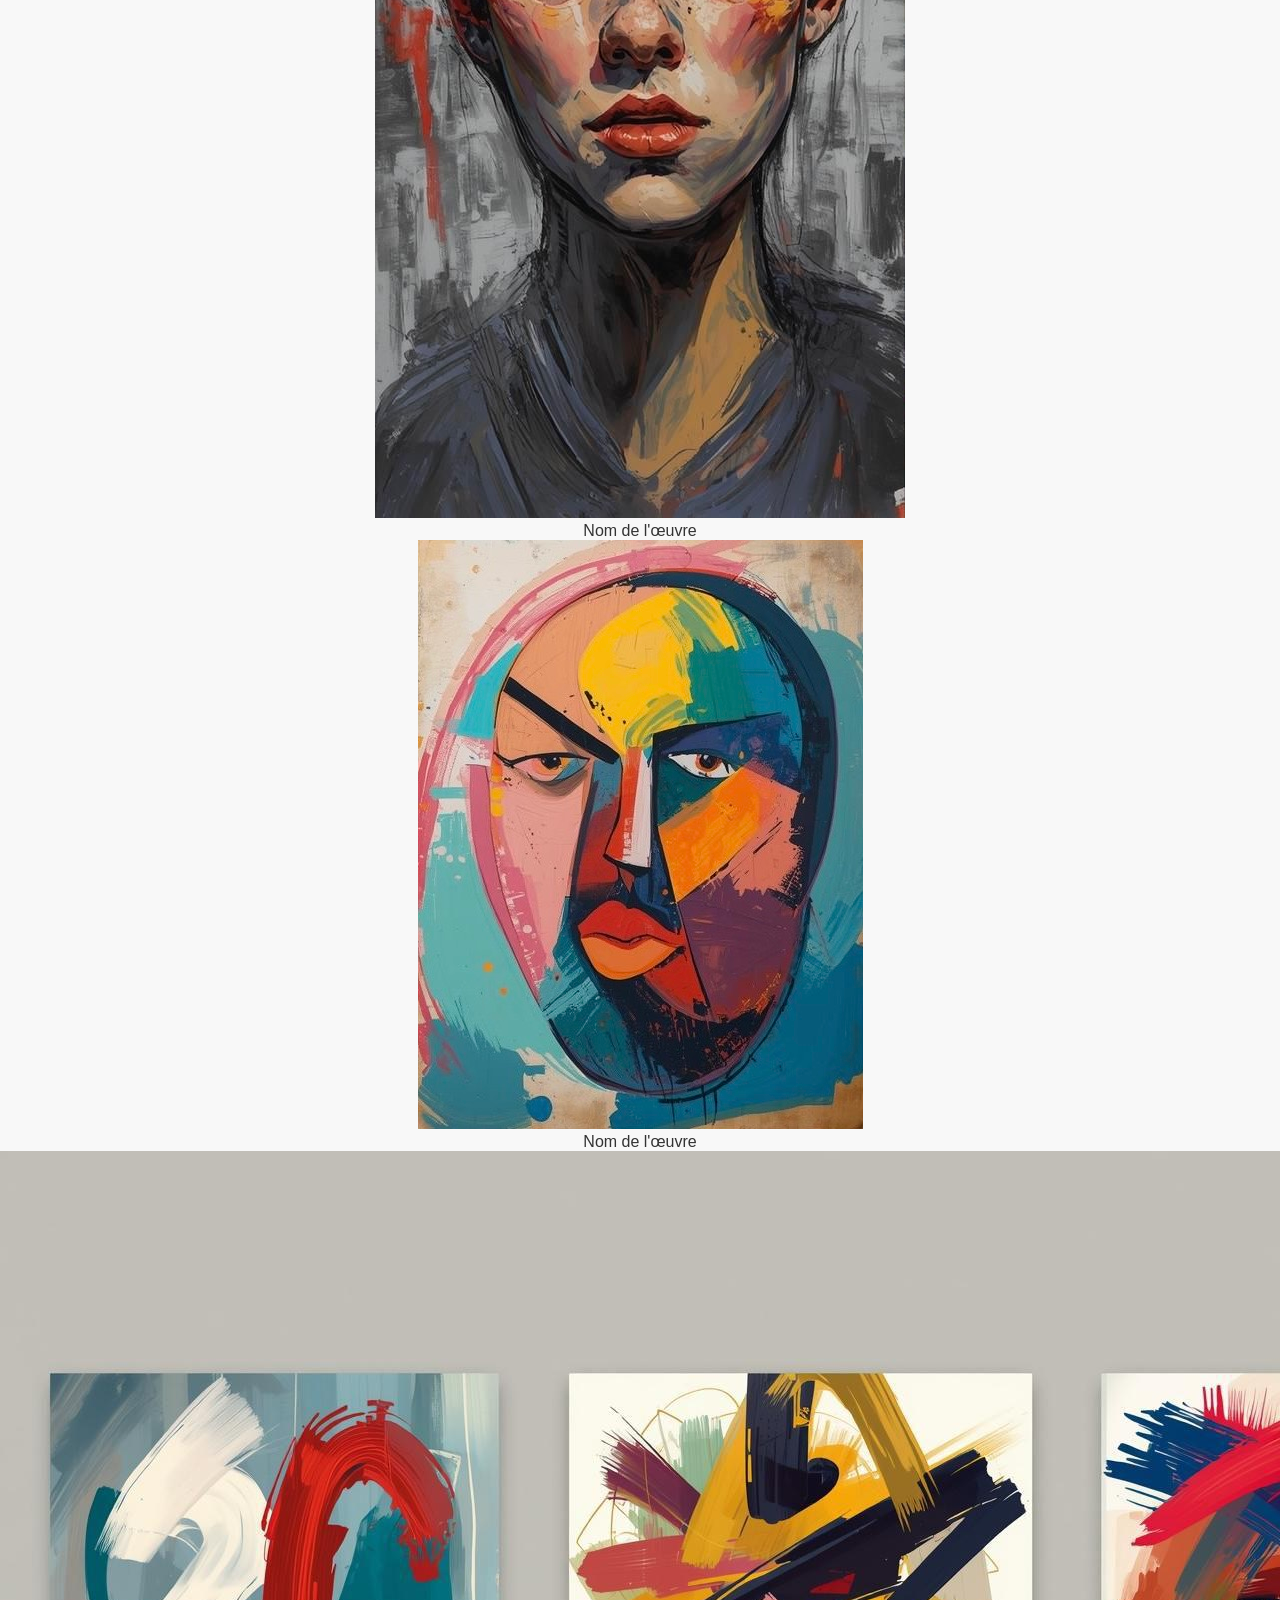
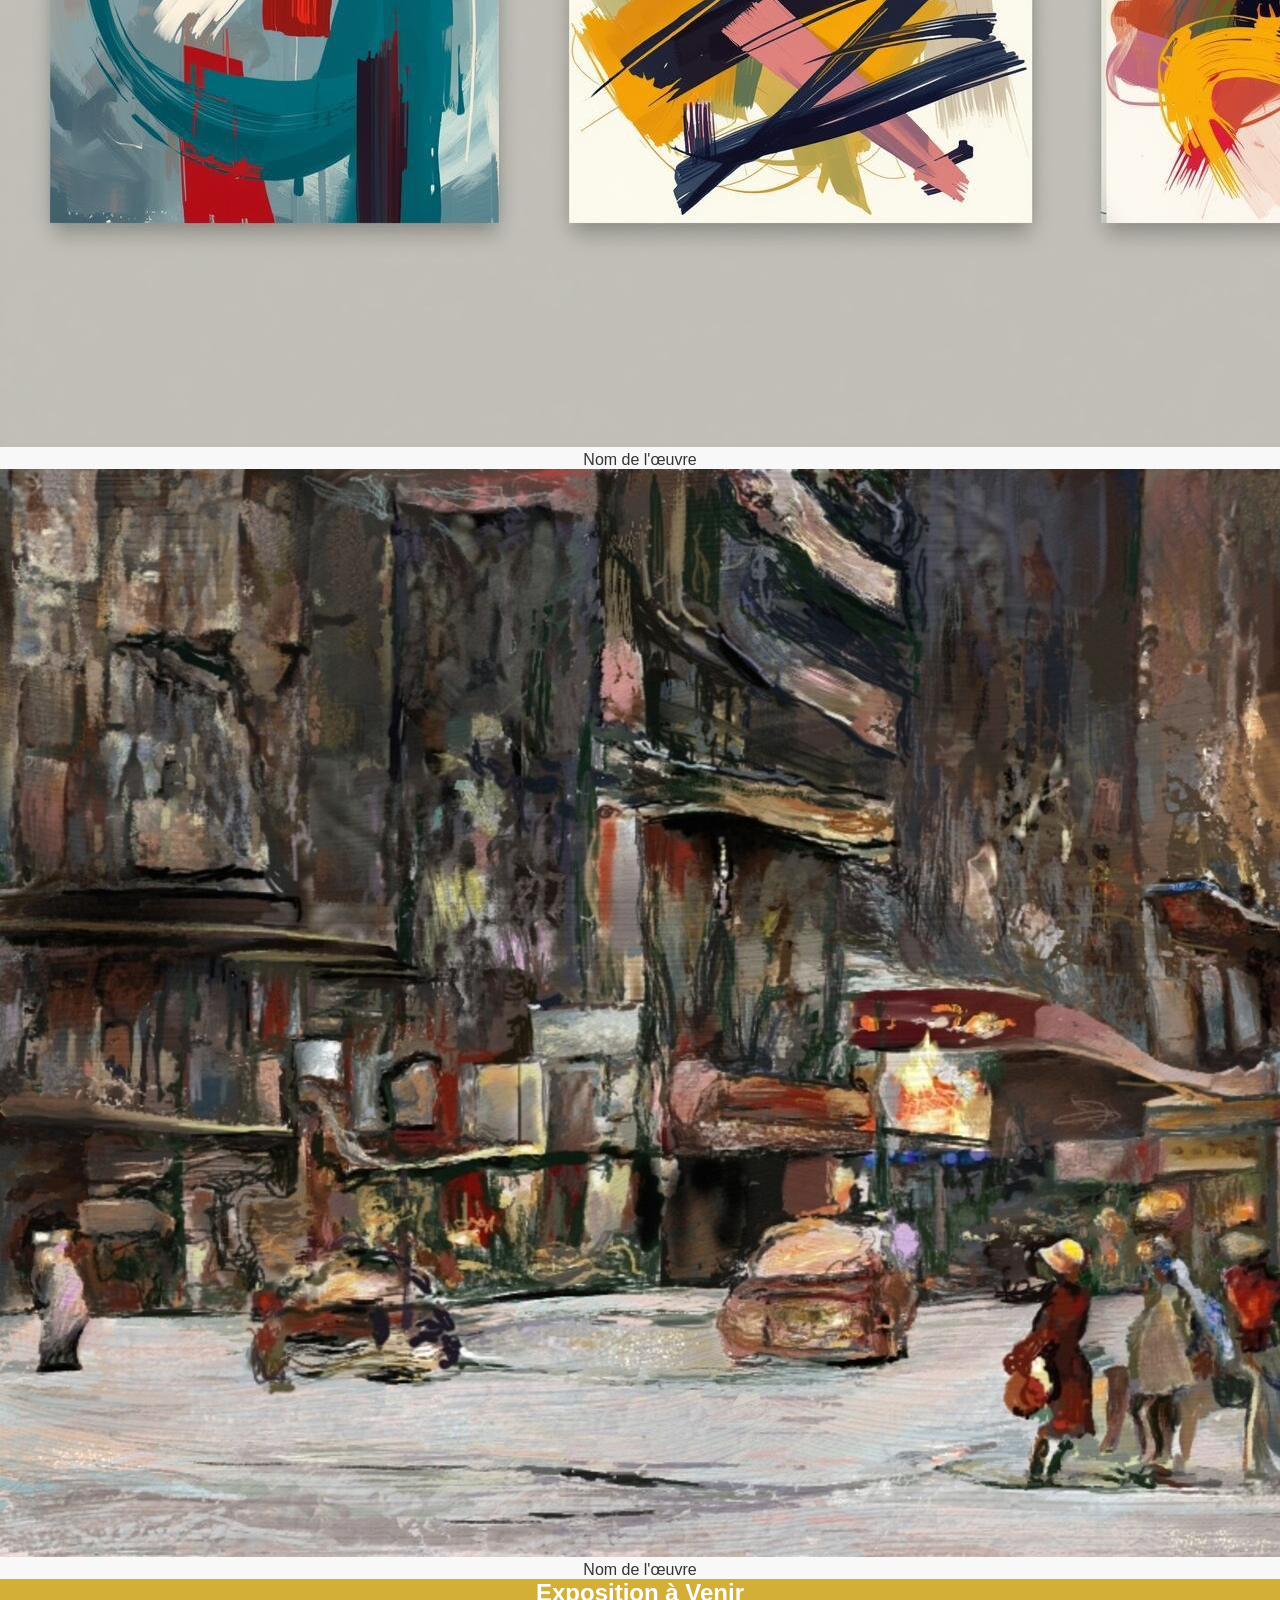
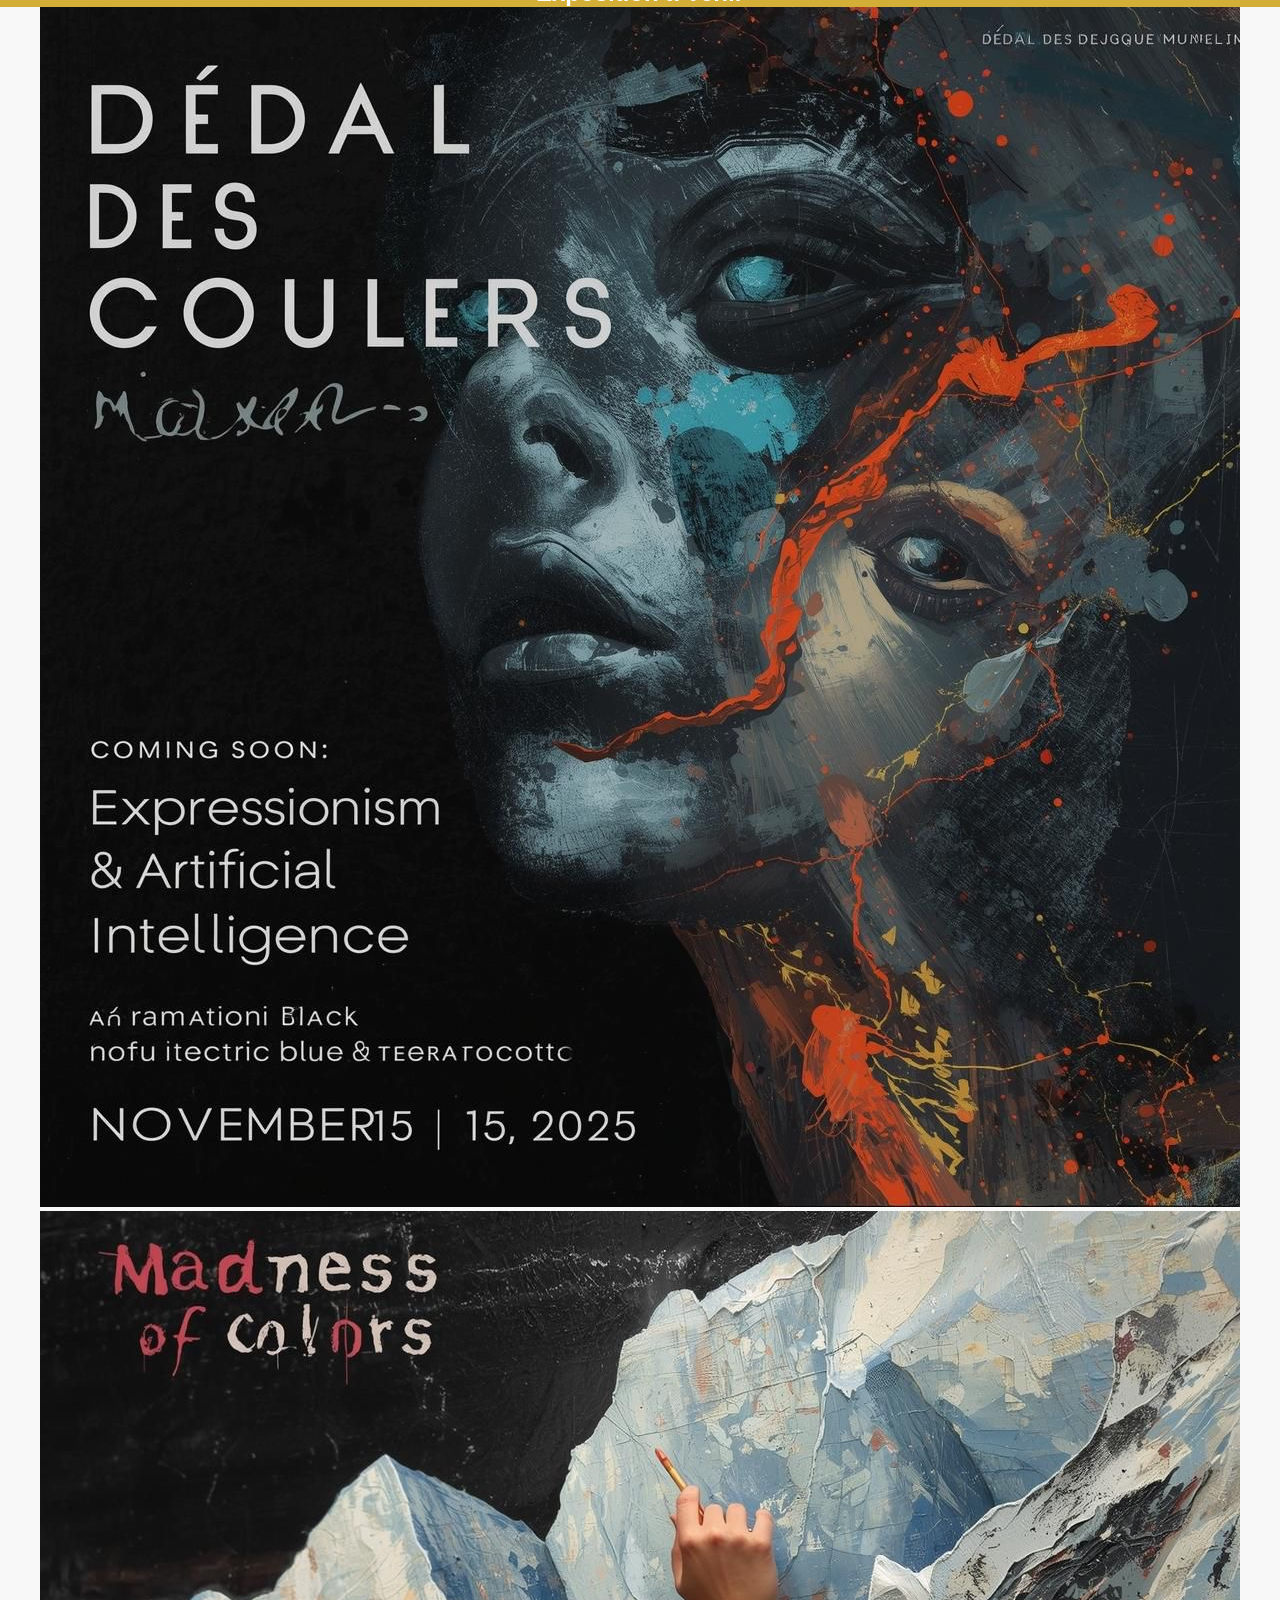
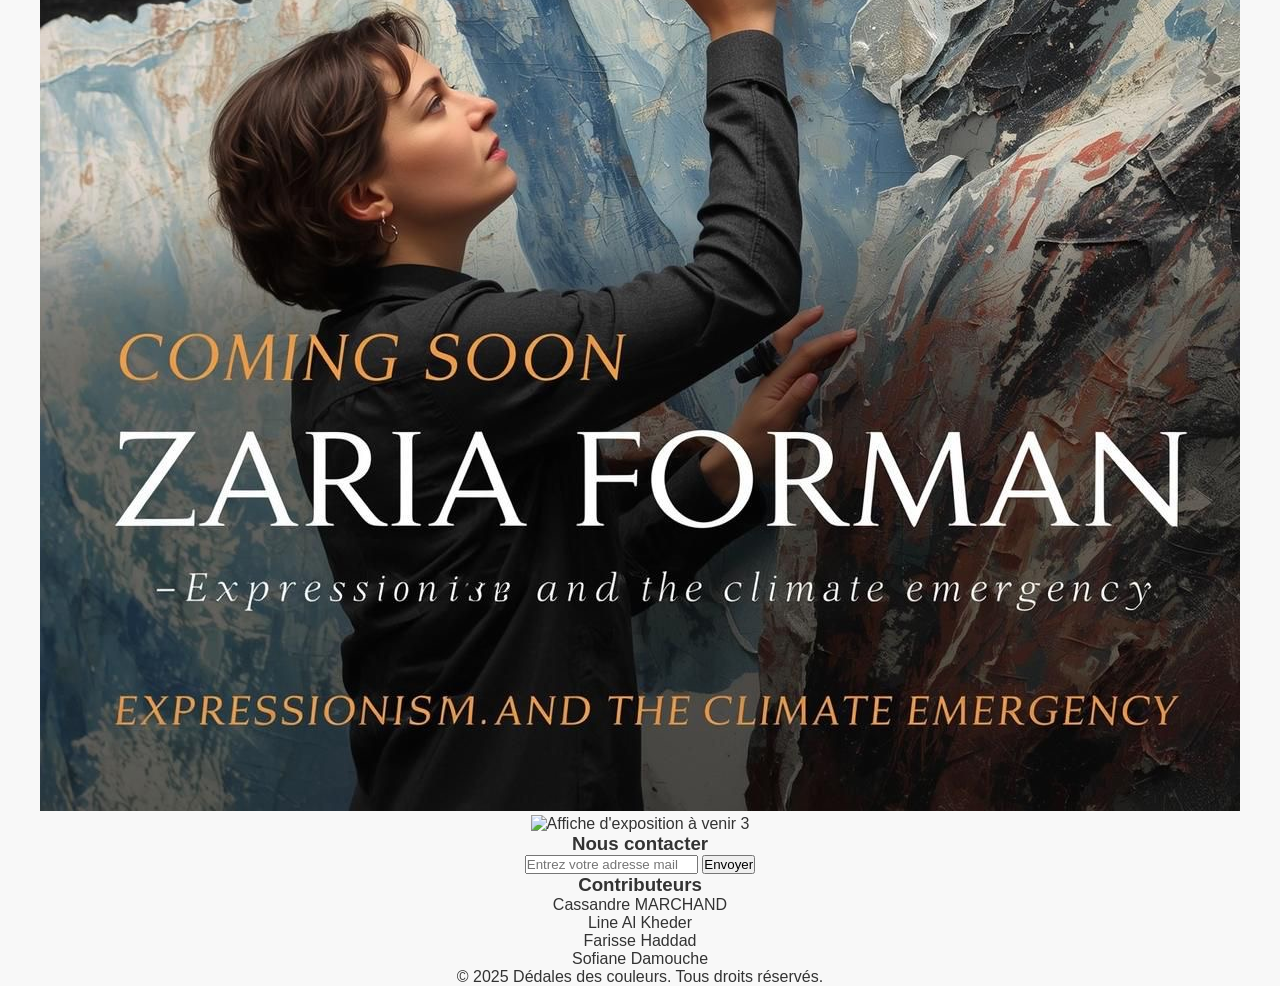
==== commit 98504fab: "index.html" ====
--- a/index.html
+++ b/index.html
@@ -3,67 +3,158 @@
 <head>
     <meta charset="UTF-8">
     <meta name="viewport" content="width=device-width, initial-scale=1.0">
-    <title>Galerie d'Art</title>
+    <title>Dédales des couleurs - Galerie d'art expressioniste</title>
     <link rel="stylesheet" href="style.css">
-    <link href="https://fonts.googleapis.com/css2?family=Playfair+Display:wght@700&display=swap" rel="stylesheet">
+    <link href="https://fonts.googleapis.com/css2?family=Playfair+Display:wght@400;700&family=Roboto:wght@300;400&display=swap" rel="stylesheet">
 </head>
 <body>
 
-    <header class="section-title gold-bg">
-        <h1>Les œuvres</h1>
+    <header class="site-header">
+        <div class="logo-container">
+            <img src="logo.jpeg" alt="Logo D&C - Dédales des couleurs" class="logo">
+        </div>
+        
+        <h1 class="main-title">Dédales des couleurs</h1>
+        <p class="main-subtitle">Galerie d'art expressioniste</p>
     </header>
 
-    <main class="gallery-container">
-        
-        <div class="artwork-item large">
-            <div class="artwork-placeholder">Œuvre 1</div>
-            <p class="artwork-name">Nom de l'œuvre</p>
+    <nav class="main-nav">
+        <a href="#galerie" class="nav-item">La Galerie</a>
+        <span class="separator">|</span>
+        <a href="#oeuvres" class="nav-item">Les œuvres</a>
+        <span class="separator">|</span>
+        <a href="#exposition" class="nav-item">Exposition à Venir</a>
+    </nav>
+    
+    <section id="galerie" class="content-section">
+        <div class="section-title gold-bg">
+            <h2>La Galerie</h2>
         </div>
 
-        <div class="artwork-row small-row">
-            <div class="artwork-item small">
-                <div class="artwork-placeholder">Œuvre 2</div>
+        <div class="gallery-content">
+            
+            <div class="gallery-block block-top">
+                <div class="image-container aspect-ratio-1">
+                    <img src="Image 1.jpg" alt="Vue intérieure de la galerie" class="content-image">
+                </div>
+                
+                <div class="text-block">
+                    <p>Située à deux pas de la Tour Eiffel, Dédales des Couleurs est une galerie entièrement dédiée à l'art expressionniste. Entre lumières et silence, ce lieu invite à un voyage sensoriel où chaque mur devient émotion. Pousser contre un laboratoire esthétique, la galerie plonge le visiteur dans un univers coloré où les éclats de la matière traduisent les états d'âme humains.</p>
+                </div>
+            </div>
+
+            <div class="gallery-block block-bottom">
+                <div class="text-block text-left">
+                    <p>Au Dédale des Couleurs, l'expression prime sur la perfection. Les artistes explorent la force du geste, l'intensité du ressenti et la beauté du désordre. Couleurs brutes, lignes expressives, formes tourmentées : chaque œuvre révèle une émotion à vif. La galerie célèbre la liberté créatrice et la puissance de la couleur comme miroir de l'âme.</p>
+                </div>
+
+                <div class="image-container aspect-ratio-2">
+                    <img src="Image 2.jpg" alt="Détail d'une œuvre expressionniste" class="content-image">
+                </div>
+            </div>
+
+        </div>
+    </section>
+
+    <section id="oeuvres" class="content-section">
+        <div class="section-title gold-bg">
+            <h2>Les œuvres</h2>
+        </div>
+
+        <div class="artworks-grid">
+            
+            <div class="artwork-item artwork-large">
+                <div class="image-wrapper large-wrapper">
+                    <img src="Oeuvre 1.jpeg" alt="Oeuvre 1" class="artwork-image">
+                </div>
                 <p class="artwork-name">Nom de l'œuvre</p>
             </div>
-            <div class="artwork-item small">
-                <div class="artwork-placeholder">Œuvre 3</div>
-                <p class="artwork-name">Nom de l'œuvre</p>
+
+            <div class="row-small-artworks">
+                <div class="artwork-item artwork-small">
+                    <div class="image-wrapper small-wrapper">
+                        <img src="Oeuvre 2.jpeg" alt="Oeuvre 2" class="artwork-image">
+                    </div>
+                    <p class="artwork-name">Nom de l'œuvre</p>
+                </div>
+                <div class="artwork-item artwork-small">
+                    <div class="image-wrapper small-wrapper">
+                        <img src="Oeuvre 3.jpeg" alt="Oeuvre 3" class="artwork-image">
+                    </div>
+                    <p class="artwork-name">Nom de l'œuvre</p>
+                </div>
+                <div class="artwork-item artwork-small">
+                    <div class="image-wrapper small-wrapper">
+                        <img src="Oeuvre 4.jpeg" alt="Oeuvre 4" class="artwork-image">
+                    </div>
+                    <p class="artwork-name">Nom de l'œuvre</p>
+                </div>
             </div>
-            <div class="artwork-item small">
-                <div class="artwork-placeholder">Œuvre 4</div>
-                <p class="artwork-name">Nom de l'œuvre</p>
+
+            <div class="row-medium-artworks">
+                <div class="artwork-item artwork-medium">
+                    <div class="image-wrapper medium-wrapper-5">
+                        <img src="Oeuvre 5.jpg" alt="Oeuvre 5" class="artwork-image">
+                    </div>
+                    <p class="artwork-name">Nom de l'œuvre</p>
+                </div>
+                <div class="artwork-item artwork-medium">
+                    <div class="image-wrapper medium-wrapper-6">
+                        <img src="Oeuvre 6.jpg" alt="Oeuvre 6" class="artwork-image">
+                    </div>
+                    <p class="artwork-name">Nom de l'œuvre</p>
+                </div>
             </div>
+            
+        </div>
+    </section>
+
+    <section id="exposition" class="content-section">
+        <div class="section-title gold-bg">
+            <h2>Exposition à Venir</h2>
         </div>
 
-        <div class="artwork-row medium-row">
-            <div class="artwork-item medium">
-                <div class="artwork-placeholder">Œuvre 5</div>
-                <p class="artwork-name">Nom de l'œuvre</p>
-            </div>
-            <div class="artwork-item medium">
-                <div class="artwork-placeholder">Œuvre 6</div>
-                <p class="artwork-name">Nom de l'œuvre</p>
-            </div>
-        </div>
-    </main>
-    
-    <section class="upcoming-exhibition-section">
-        <header class="section-title gold-bg">
-            <h1>Exposition à Venir</h1>
-        </header>
-        
-        <div class="poster-container">
+        <div class="poster-grid">
             <div class="poster-item">
-                <div class="poster-placeholder">Affiche 1</div>
+                <div class="poster-wrapper">
+                    <img src="Affiche 1.jpeg" alt="Affiche d'exposition à venir 1" class="poster-image">
+                </div>
             </div>
             <div class="poster-item">
-                <div class="poster-placeholder">Affiche 2</div>
+                <div class="poster-wrapper">
+                    <img src="Affiche 2.jpeg" alt="Affiche d'exposition à venir 2" class="poster-image">
+                </div>
             </div>
             <div class="poster-item">
-                <div class="poster-placeholder">Affiche 3</div>
+                <div class="poster-wrapper">
+                    <img src="Affiche 3.jpeg" alt="Affiche d'exposition à venir 3" class="poster-image">
+                </div>
             </div>
         </div>
     </section>
 
+    <footer class="site-footer">
+        <div class="footer-content">
+            
+            <div class="contact-form-container">
+                <h3 class="footer-title">Nous contacter</h3>
+                <form action="#" method="POST" class="contact-form">
+                    <input type="email" name="email" placeholder="Entrez votre adresse mail" required>
+                    <button type="submit">Envoyer</button>
+                </form>
+            </div>
+
+            <div class="contributors-container">
+                <h3 class="footer-title">Contributeurs</h3>
+                <p>Cassandre MARCHAND</p>
+                <p>Line Al Kheder</p>
+                <p>Farisse Haddad</p>
+                <p>Sofiane Damouche</p>
+            </div>
+
+        </div>
+        <p class="copyright">&copy; 2025 Dédales des couleurs. Tous droits réservés.</p>
+    </footer>
+
 </body>
 </html>
--- a/style.css
+++ b/style.css
@@ -1,293 +1,21 @@
-/* Définition des variables de couleurs pour la cohérence */
-:root {
-    --color-dark: #1e1e1e; /* Fond principal (très foncé) */
-    --color-gold: #d4af37; /* Couleur Or/Jaune (pour les barres et titres) */
-    --color-text-light: #f4f4f4; /* Texte clair sur fond foncé */
-    --color-text-dark: #333; /* Texte sombre (pour les liens sur fond gold) */
-    --color-image-bg: #ccc; /* Fond gris clair pour les cadres d'images */
-}
+/* Importation d'une police élégante (similaire à l'image) */
+@import url('https://fonts.googleapis.com/css2?family=Playfair+Display:wght@700&display=swap');
 
-/* Réinitialisation de base et styles Mobile-First */
+/* Réinitialisation de base */
 * {
     margin: 0;
     padding: 0;
     box-sizing: border-box;
-    scroll-behavior: smooth; /* Pour une navigation fluide vers les ancres */
 }
 
 body {
-    font-family: 'Roboto', sans-serif; /* Police pour le corps de texte */
-    background-color: var(--color-dark);
-    color: var(--color-text-light);
-    line-height: 1.6;
+    font-family: Arial, sans-serif;
+    background-color: #f8f8f8; /* Fond légèrement clair */
+    color: #333;
     text-align: center;
-    min-width: 320px; /* Assurer une taille minimale pour le mobile */
 }
 
-h1, h2, h3 {
-    font-family: 'Playfair Display', serif; /* Police pour les titres */
-    font-weight: 700;
-}
-
-/* --- LOGO ET TITRES PRINCIPAUX --- */
-.site-header {
-    padding: 20px 0 10px;
-}
-
-.logo {
-    width: 150px; 
-    height: auto;
-    display: block;
-    margin: 0 auto;
-}
-
-.main-title {
-    color: var(--color-gold);
-    text-decoration: underline;
-    font-size: 2.2em;
-    margin-bottom: 5px;
-}
-
-.main-subtitle {
-    font-style: italic;
-    font-weight: 300;
-    font-size: 1.1em;
-    margin-bottom: 20px;
-}
-
-/* --- NAVIGATION (Mobile : Empilée) --- */
-.main-nav {
-    display: flex;
-    flex-direction: column; 
-    background-color: var(--color-gold);
-    font-family: 'Playfair Display', serif;
-    font-size: 1.1em;
-}
-
-.nav-item {
-    color: var(--color-dark);
-    text-decoration: none;
-    padding: 15px 10px;
-    flex-grow: 1;
-    transition: background-color 0.3s;
-}
-
-.nav-item:hover {
-    background-color: rgba(0, 0, 0, 0.1);
-}
-
-.separator {
-    display: none; /* Masqué sur mobile */
-}
-
-/* --- TITRES DE SECTION (Barres gold) --- */
+/* Style des titres de section (Les œuvres, Exposition à Venir) */
 .section-title {
-    background-color: var(--color-gold);
-    padding: 15px 10px;
-    margin: 30px 0;
-    width: 100%;
-}
-
-.section-title h2 {
-    color: var(--color-dark);
-    font-size: 1.8em;
-    text-decoration: underline;
-}
-
-/* ============================================== */
-/* GESTION DES IMAGES (Maintien de l'aspect ratio) */
-/* ============================================== */
-
-/* Toutes les images doivent remplir leur conteneur */
-.content-image, .artwork-image, .poster-image {
-    width: 100%;
-    height: 100%;
-    object-fit: cover; 
-    display: block;
-}
-
-/* Conteneurs pour les images de La Galerie */
-.image-container, .image-wrapper, .poster-wrapper {
-    position: relative;
-    background-color: var(--color-image-bg);
-}
-.image-container img, .image-wrapper img, .poster-wrapper img {
-    position: absolute;
-    top: 0; 
-    left: 0;
-}
-
-/* Aspect Ratio pour La Galerie */
-/* Image 1 (Horizontal large : 2:1) */
-.aspect-ratio-1 { padding-top: 50%; width: 90%; margin: 0 auto 20px; }
-/* Image 2 (Horizontal : 4:3) */
-.aspect-ratio-2 { padding-top: 75%; width: 90%; margin: 20px auto; }
-
-
-/* Aspect Ratio pour Les Œuvres */
-.large-wrapper { padding-top: 55%; width: 90%; margin: 0 auto 10px; } /* Oeuvre 1 */
-.small-wrapper { padding-top: 100%; } /* Oeuvres 2, 3, 4 (Carré 1:1) */
-.medium-wrapper-5 { padding-top: 60%; } /* Oeuvre 5 */
-.medium-wrapper-6 { padding-top: 50%; } /* Oeuvre 6 */
-
-
-/* Aspect Ratio pour les Affiches */
-.poster-wrapper { padding-top: 150%; } /* Affiches (Verticales 2:3) */
-
-
-/* --- SECTION LA GALERIE --- */
-.gallery-content {
-    padding: 0 5%;
-}
-
-.gallery-block {
-    margin-bottom: 40px;
-}
-
-.text-block {
-    text-align: left;
-    padding: 10px;
-    font-size: 0.95em;
-}
-
-/* --- SECTION LES ŒUVRES --- */
-.artworks-grid {
-    padding: 0 5%;
-}
-
-.artwork-item {
-    margin-bottom: 30px;
-}
-
-.artwork-name {
-    margin-top: 5px;
-    font-weight: 400;
-    font-size: 0.9em;
-}
-
-/* Rangées d'œuvres (empilées sur mobile) */
-.row-small-artworks,
-.row-medium-artworks {
-    display: flex;
-    flex-direction: column;
-    gap: 30px;
-    margin-bottom: 30px;
-}
-
-/* --- SECTION EXPOSITION À VENIR --- */
-.poster-grid {
-    padding: 0 5%;
-    margin-bottom: 50px;
-}
-
-.poster-item {
-    margin-bottom: 30px;
-}
-
-/* ============================================== */
-/* MEDIA QUERY : DESKTOP/TABLET (min-width: 768px) */
-/* ============================================== */
-
-@media (min-width: 768px) {
-    
-    /* Navigation (Horizontal) */
-    .main-nav {
-        flex-direction: row;
-        border-top: 1px solid var(--color-gold); 
-        border-bottom: 1px solid var(--color-gold);
-    }
-    .separator {
-        display: block;
-        align-self: stretch;
-        width: 1px;
-        background-color: var(--color-dark);
-    }
-    .nav-item {
-        padding: 20px 0;
-    }
-    
-    /* --- LA GALERIE - Mise en page en colonnes --- */
-    .gallery-content {
-        max-width: 1100px;
-        margin: 0 auto;
-        padding: 0 30px;
-    }
-
-    .gallery-block {
-        display: flex;
-        align-items: center;
-        text-align: left;
-    }
-
-    .block-top {
-        flex-direction: row; /* Image 1 à gauche, Texte à droite */
-    }
-
-    .block-bottom {
-        flex-direction: row-reverse; /* Texte à gauche, Image 2 à droite */
-    }
-
-    /* Redéfinition des largeurs pour le desktop */
-    .image-container {
-        width: 50%;
-        margin: 0;
-    }
-    .text-block {
-        width: 50%;
-        padding: 0 20px;
-    }
-
-    .block-top .text-block { padding-left: 20px; padding-right: 0; }
-    .block-bottom .text-block { padding-right: 20px; padding-left: 0; text-align: right; }
-    .block-top .image-container { margin-right: 20px; }
-    .block-bottom .image-container { margin-left: 20px; }
-
-    /* --- LES ŒUVRES - Mise en page en grille --- */
-    .artworks-grid {
-        max-width: 1200px;
-        margin: 0 auto;
-        padding: 0 30px;
-    }
-    
-    /* Oeuvre 1 (Largeur ajustée pour le centrage) */
-    .artwork-large {
-        max-width: 800px;
-        margin: 0 auto 50px;
-    }
-
-    /* Rangée de 3 (Horizontal) */
-    .row-small-artworks {
-        flex-direction: row;
-        gap: 3%;
-        margin-bottom: 50px;
-    }
-    .artwork-small {
-        width: 31.33%; /* Calcule pour 3 éléments avec 2*3% de gap */
-    }
-
-    /* Rangée de 2 (Horizontal) */
-    .row-medium-artworks {
-        flex-direction: row;
-        justify-content: center;
-        gap: 5%;
-        margin-bottom: 50px;
-    }
-    .artwork-medium {
-        width: 47.5%; /* Calcule pour 2 éléments avec 5% de gap */
-    }
-
-
-    /* --- EXPOSITION À VENIR - Mise en page en grille --- */
-    .poster-grid {
-        display: flex;
-        justify-content: center;
-        gap: 30px;
-        padding: 0 30px;
-        max-width: 1200px;
-    }
-
-    .poster-item {
-        width: 30%; 
-        max-width: 300px;
-    }
-}
+    background-color: #d4af37; /* Couleur or */
+    color: #fff
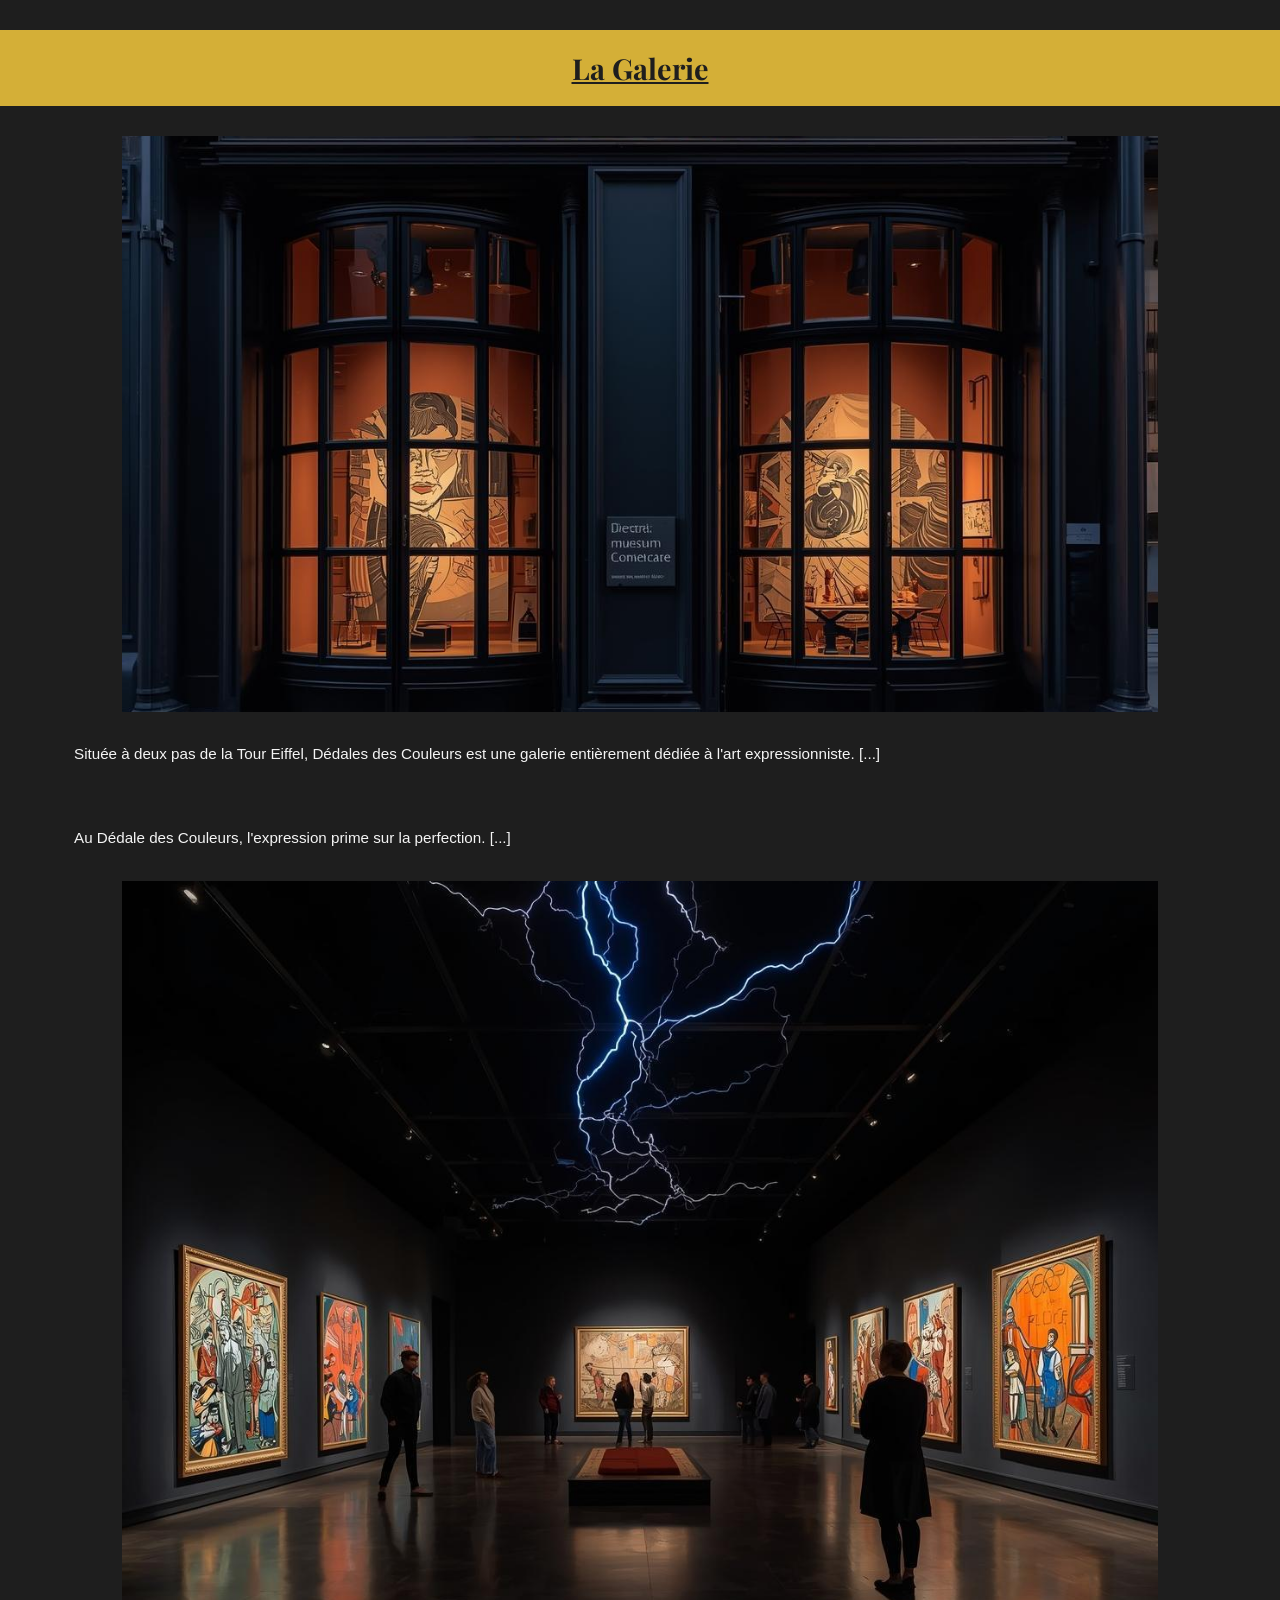
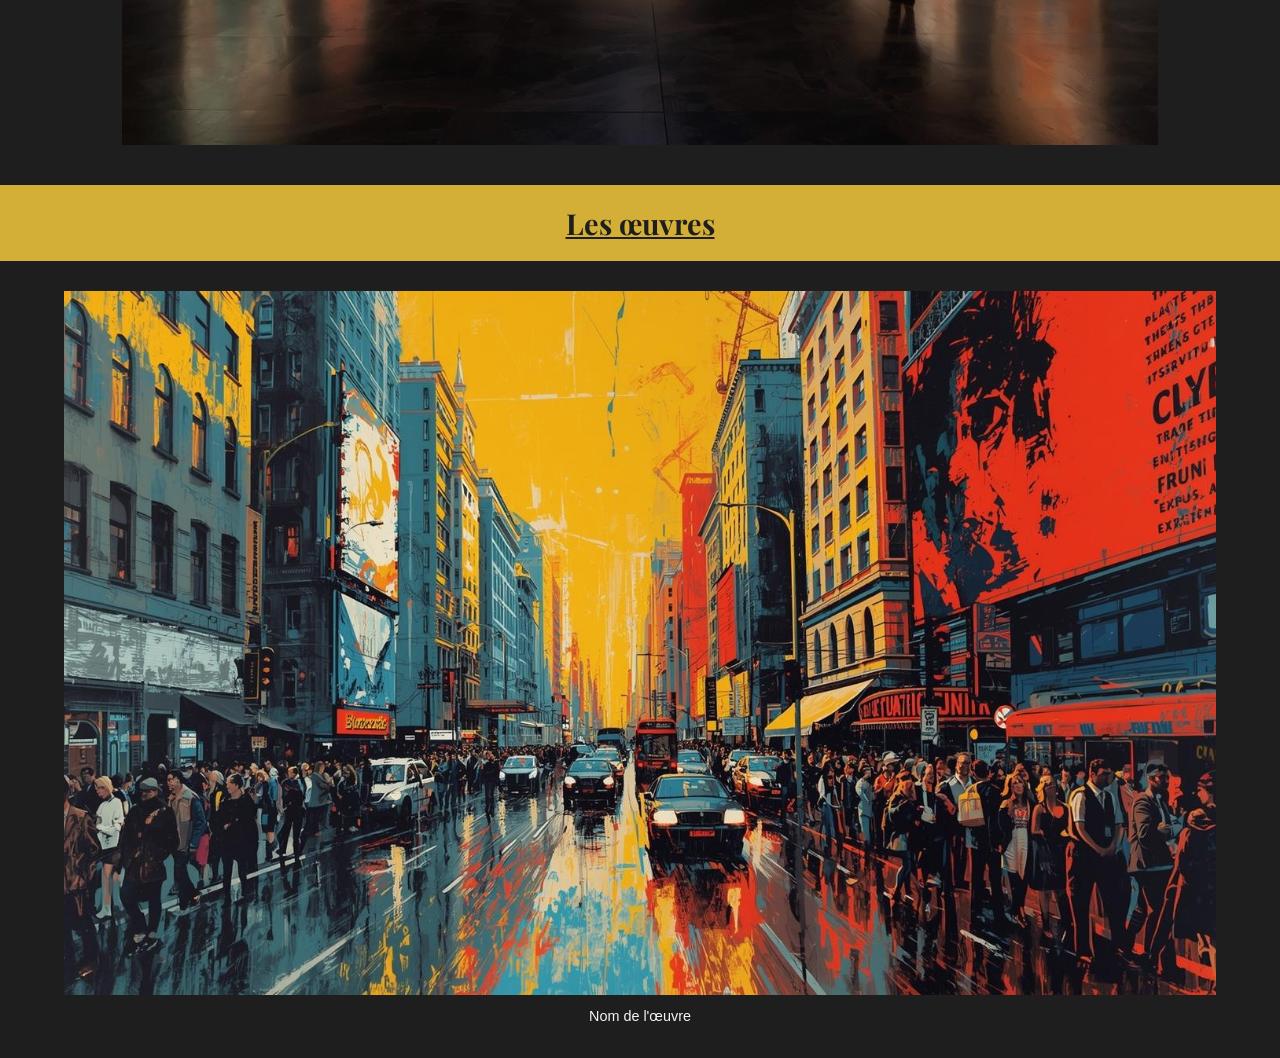
==== commit 738e91dd: "index.html" ====
--- a/index.html
+++ b/index.html
@@ -9,23 +9,6 @@
 </head>
 <body>
 
-    <header class="site-header">
-        <div class="logo-container">
-            <img src="logo.jpeg" alt="Logo D&C - Dédales des couleurs" class="logo">
-        </div>
-        
-        <h1 class="main-title">Dédales des couleurs</h1>
-        <p class="main-subtitle">Galerie d'art expressioniste</p>
-    </header>
-
-    <nav class="main-nav">
-        <a href="#galerie" class="nav-item">La Galerie</a>
-        <span class="separator">|</span>
-        <a href="#oeuvres" class="nav-item">Les œuvres</a>
-        <span class="separator">|</span>
-        <a href="#exposition" class="nav-item">Exposition à Venir</a>
-    </nav>
-    
     <section id="galerie" class="content-section">
         <div class="section-title gold-bg">
             <h2>La Galerie</h2>
@@ -35,24 +18,23 @@
             
             <div class="gallery-block block-top">
                 <div class="image-container aspect-ratio-1">
-                    <img src="Image 1.jpg" alt="Vue intérieure de la galerie" class="content-image">
+                    <img src="image 1.jpg" alt="Vue intérieure de la galerie" class="content-image">
                 </div>
                 
                 <div class="text-block">
-                    <p>Située à deux pas de la Tour Eiffel, Dédales des Couleurs est une galerie entièrement dédiée à l'art expressionniste. Entre lumières et silence, ce lieu invite à un voyage sensoriel où chaque mur devient émotion. Pousser contre un laboratoire esthétique, la galerie plonge le visiteur dans un univers coloré où les éclats de la matière traduisent les états d'âme humains.</p>
+                    <p>Située à deux pas de la Tour Eiffel, Dédales des Couleurs est une galerie entièrement dédiée à l'art expressionniste. [...]</p>
                 </div>
             </div>
 
             <div class="gallery-block block-bottom">
                 <div class="text-block text-left">
-                    <p>Au Dédale des Couleurs, l'expression prime sur la perfection. Les artistes explorent la force du geste, l'intensité du ressenti et la beauté du désordre. Couleurs brutes, lignes expressives, formes tourmentées : chaque œuvre révèle une émotion à vif. La galerie célèbre la liberté créatrice et la puissance de la couleur comme miroir de l'âme.</p>
+                    <p>Au Dédale des Couleurs, l'expression prime sur la perfection. [...]</p>
                 </div>
 
                 <div class="image-container aspect-ratio-2">
-                    <img src="Image 2.jpg" alt="Détail d'une œuvre expressionniste" class="content-image">
+                    <img src="image 2.jpg" alt="Détail d'une œuvre expressionniste" class="content-image">
                 </div>
             </div>
-
         </div>
     </section>
 
@@ -70,91 +52,8 @@
                 <p class="artwork-name">Nom de l'œuvre</p>
             </div>
 
-            <div class="row-small-artworks">
-                <div class="artwork-item artwork-small">
-                    <div class="image-wrapper small-wrapper">
-                        <img src="Oeuvre 2.jpeg" alt="Oeuvre 2" class="artwork-image">
-                    </div>
-                    <p class="artwork-name">Nom de l'œuvre</p>
-                </div>
-                <div class="artwork-item artwork-small">
-                    <div class="image-wrapper small-wrapper">
-                        <img src="Oeuvre 3.jpeg" alt="Oeuvre 3" class="artwork-image">
-                    </div>
-                    <p class="artwork-name">Nom de l'œuvre</p>
-                </div>
-                <div class="artwork-item artwork-small">
-                    <div class="image-wrapper small-wrapper">
-                        <img src="Oeuvre 4.jpeg" alt="Oeuvre 4" class="artwork-image">
-                    </div>
-                    <p class="artwork-name">Nom de l'œuvre</p>
-                </div>
             </div>
-
-            <div class="row-medium-artworks">
-                <div class="artwork-item artwork-medium">
-                    <div class="image-wrapper medium-wrapper-5">
-                        <img src="Oeuvre 5.jpg" alt="Oeuvre 5" class="artwork-image">
-                    </div>
-                    <p class="artwork-name">Nom de l'œuvre</p>
-                </div>
-                <div class="artwork-item artwork-medium">
-                    <div class="image-wrapper medium-wrapper-6">
-                        <img src="Oeuvre 6.jpg" alt="Oeuvre 6" class="artwork-image">
-                    </div>
-                    <p class="artwork-name">Nom de l'œuvre</p>
-                </div>
-            </div>
-            
-        </div>
     </section>
 
-    <section id="exposition" class="content-section">
-        <div class="section-title gold-bg">
-            <h2>Exposition à Venir</h2>
-        </div>
-
-        <div class="poster-grid">
-            <div class="poster-item">
-                <div class="poster-wrapper">
-                    <img src="Affiche 1.jpeg" alt="Affiche d'exposition à venir 1" class="poster-image">
-                </div>
-            </div>
-            <div class="poster-item">
-                <div class="poster-wrapper">
-                    <img src="Affiche 2.jpeg" alt="Affiche d'exposition à venir 2" class="poster-image">
-                </div>
-            </div>
-            <div class="poster-item">
-                <div class="poster-wrapper">
-                    <img src="Affiche 3.jpeg" alt="Affiche d'exposition à venir 3" class="poster-image">
-                </div>
-            </div>
-        </div>
-    </section>
-
-    <footer class="site-footer">
-        <div class="footer-content">
-            
-            <div class="contact-form-container">
-                <h3 class="footer-title">Nous contacter</h3>
-                <form action="#" method="POST" class="contact-form">
-                    <input type="email" name="email" placeholder="Entrez votre adresse mail" required>
-                    <button type="submit">Envoyer</button>
-                </form>
-            </div>
-
-            <div class="contributors-container">
-                <h3 class="footer-title">Contributeurs</h3>
-                <p>Cassandre MARCHAND</p>
-                <p>Line Al Kheder</p>
-                <p>Farisse Haddad</p>
-                <p>Sofiane Damouche</p>
-            </div>
-
-        </div>
-        <p class="copyright">&copy; 2025 Dédales des couleurs. Tous droits réservés.</p>
-    </footer>
-
-</body>
+    </body>
 </html>
--- a/style.css
+++ b/style.css
@@ -1,21 +1,183 @@
-/* Importation d'une police élégante (similaire à l'image) */
-@import url('https://fonts.googleapis.com/css2?family=Playfair+Display:wght@700&display=swap');
+/* Base de Couleurs et Typographie */
+:root {
+    --color-dark: #1e1e1e; /* Fond principal (très foncé) */
+    --color-gold: #d4af37; /* Couleur Or/Jaune (pour les barres et titres) */
+    --color-text-light: #f4f4f4; /* Texte clair sur fond foncé */
+    --color-text-dark: #333; /* Texte sombre (pour les liens sur fond gold) */
+    --color-image-bg: #ccc; /* Fond gris clair pour les cadres d'images */
+}
 
-/* Réinitialisation de base */
+/* Réinitialisation de base et styles Mobile-First */
 * {
     margin: 0;
     padding: 0;
     box-sizing: border-box;
+    scroll-behavior: smooth; 
 }
 
 body {
-    font-family: Arial, sans-serif;
-    background-color: #f8f8f8; /* Fond légèrement clair */
-    color: #333;
+    font-family: 'Roboto', sans-serif; 
+    background-color: var(--color-dark);
+    color: var(--color-text-light);
+    line-height: 1.6;
     text-align: center;
+    min-width: 320px; 
 }
 
-/* Style des titres de section (Les œuvres, Exposition à Venir) */
+h1, h2, h3 {
+    font-family: 'Playfair Display', serif; 
+    font-weight: 700;
+}
+
+/* --- TITRES, NAVIGATION, IMAGES... (Styles précédents non modifiés) --- */
+
+.site-header { padding: 20px 0 10px; }
+.logo { width: 150px; height: auto; display: block; margin: 0 auto; }
+.main-title { color: var(--color-gold); text-decoration: underline; font-size: 2.2em; margin-bottom: 5px; }
+.main-subtitle { font-style: italic; font-weight: 300; font-size: 1.1em; margin-bottom: 20px; }
+
+/* Navigation (Mobile: Empilée) */
+.main-nav {
+    display: flex;
+    flex-direction: column; 
+    background-color: var(--color-gold);
+    font-family: 'Playfair Display', serif;
+    font-size: 1.1em;
+}
+.nav-item { color: var(--color-dark); text-decoration: none; padding: 15px 10px; flex-grow: 1; transition: background-color 0.3s; }
+.nav-item:hover { background-color: rgba(0, 0, 0, 0.1); }
+.separator { display: none; }
+
+/* Titres de Section */
 .section-title {
-    background-color: #d4af37; /* Couleur or */
-    color: #fff
+    background-color: var(--color-gold);
+    padding: 15px 10px;
+    margin: 30px 0;
+    width: 100%;
+}
+.section-title h2 { color: var(--color-dark); font-size: 1.8em; text-decoration: underline; }
+
+/* GESTION DES IMAGES (Maintien de l'aspect ratio) */
+.content-image, .artwork-image, .poster-image { width: 100%; height: 100%; object-fit: cover; display: block; }
+.image-container, .image-wrapper, .poster-wrapper { position: relative; background-color: var(--color-image-bg); }
+.image-container img, .image-wrapper img, .poster-wrapper img { position: absolute; top: 0; left: 0; }
+.aspect-ratio-1 { padding-top: 50%; width: 90%; margin: 0 auto 20px; }
+.aspect-ratio-2 { padding-top: 75%; width: 90%; margin: 20px auto; }
+.large-wrapper { padding-top: 55%; width: 90%; margin: 0 auto 10px; }
+.small-wrapper { padding-top: 100%; }
+.medium-wrapper-5 { padding-top: 60%; }
+.medium-wrapper-6 { padding-top: 50%; }
+.poster-wrapper { padding-top: 150%; }
+
+/* Contenu des sections */
+.gallery-content { padding: 0 5%; }
+.gallery-block { margin-bottom: 40px; }
+.text-block { text-align: left; padding: 10px; font-size: 0.95em; }
+.artwork-item { margin-bottom: 30px; }
+.artwork-name { margin-top: 5px; font-weight: 400; font-size: 0.9em; }
+.row-small-artworks, .row-medium-artworks { display: flex; flex-direction: column; gap: 30px; margin-bottom: 30px; }
+.poster-grid { padding: 0 5%; margin-bottom: 50px; }
+.poster-item { margin-bottom: 30px; }
+
+/* ============================================== */
+/* NOUVEAU : FOOTER ET CONTACT */
+/* ============================================== */
+
+.site-footer {
+    background-color: #111; /* Un peu plus foncé que le corps pour contraste */
+    padding: 40px 5%;
+    border-top: 3px solid var(--color-gold);
+    text-align: left;
+}
+
+.footer-content {
+    display: flex;
+    flex-direction: column; /* Empilé sur mobile */
+    gap: 30px;
+}
+
+.footer-title {
+    color: var(--color-gold);
+    font-size: 1.4em;
+    margin-bottom: 15px;
+    text-decoration: underline;
+}
+
+/* Formulaire de Contact */
+.contact-form {
+    display: flex;
+    flex-direction: column;
+    gap: 10px;
+}
+
+.contact-form input[type="email"] {
+    padding: 10px;
+    border: 1px solid var(--color-gold);
+    background-color: var(--color-dark);
+    color: var(--color-text-light);
+    font-size: 1em;
+}
+
+.contact-form button {
+    padding: 10px;
+    background-color: var(--color-gold);
+    color: var(--color-dark);
+    border: none;
+    cursor: pointer;
+    font-weight: bold;
+    transition: background-color 0.3s;
+}
+
+.contact-form button:hover {
+    background-color: #e6c05d;
+}
+
+/* Contributeurs */
+.contributors-container p {
+    margin: 5px 0;
+    font-size: 0.9em;
+}
+
+.copyright {
+    text-align: center;
+    color: #666;
+    margin-top: 30px;
+    font-size: 0.8em;
+}
+
+
+/* ============================================== */
+/* MEDIA QUERY : DESKTOP/TABLET (min-width: 768px) */
+/* ============================================== */
+
+@media (min-width: 768px) {
+    /* Styles précédents pour le corps et la galerie (non répétés ici, mais inclus dans le fichier complet) */
+
+    /* NOUVEAU : FOOTER HORIZONTAL */
+    .footer-content {
+        flex-direction: row; /* Côte à côte sur desktop */
+        justify-content: space-around;
+        gap: 50px;
+        max-width: 1200px;
+        margin: 0 auto;
+        text-align: left;
+    }
+    
+    .contact-form-container, .contributors-container {
+        width: 40%;
+    }
+    
+    .contact-form {
+        flex-direction: row;
+        gap: 5px;
+    }
+    
+    .contact-form input[type="email"] {
+        flex-grow: 1;
+    }
+    
+    .contact-form button {
+        width: 120px;
+    }
+
+}
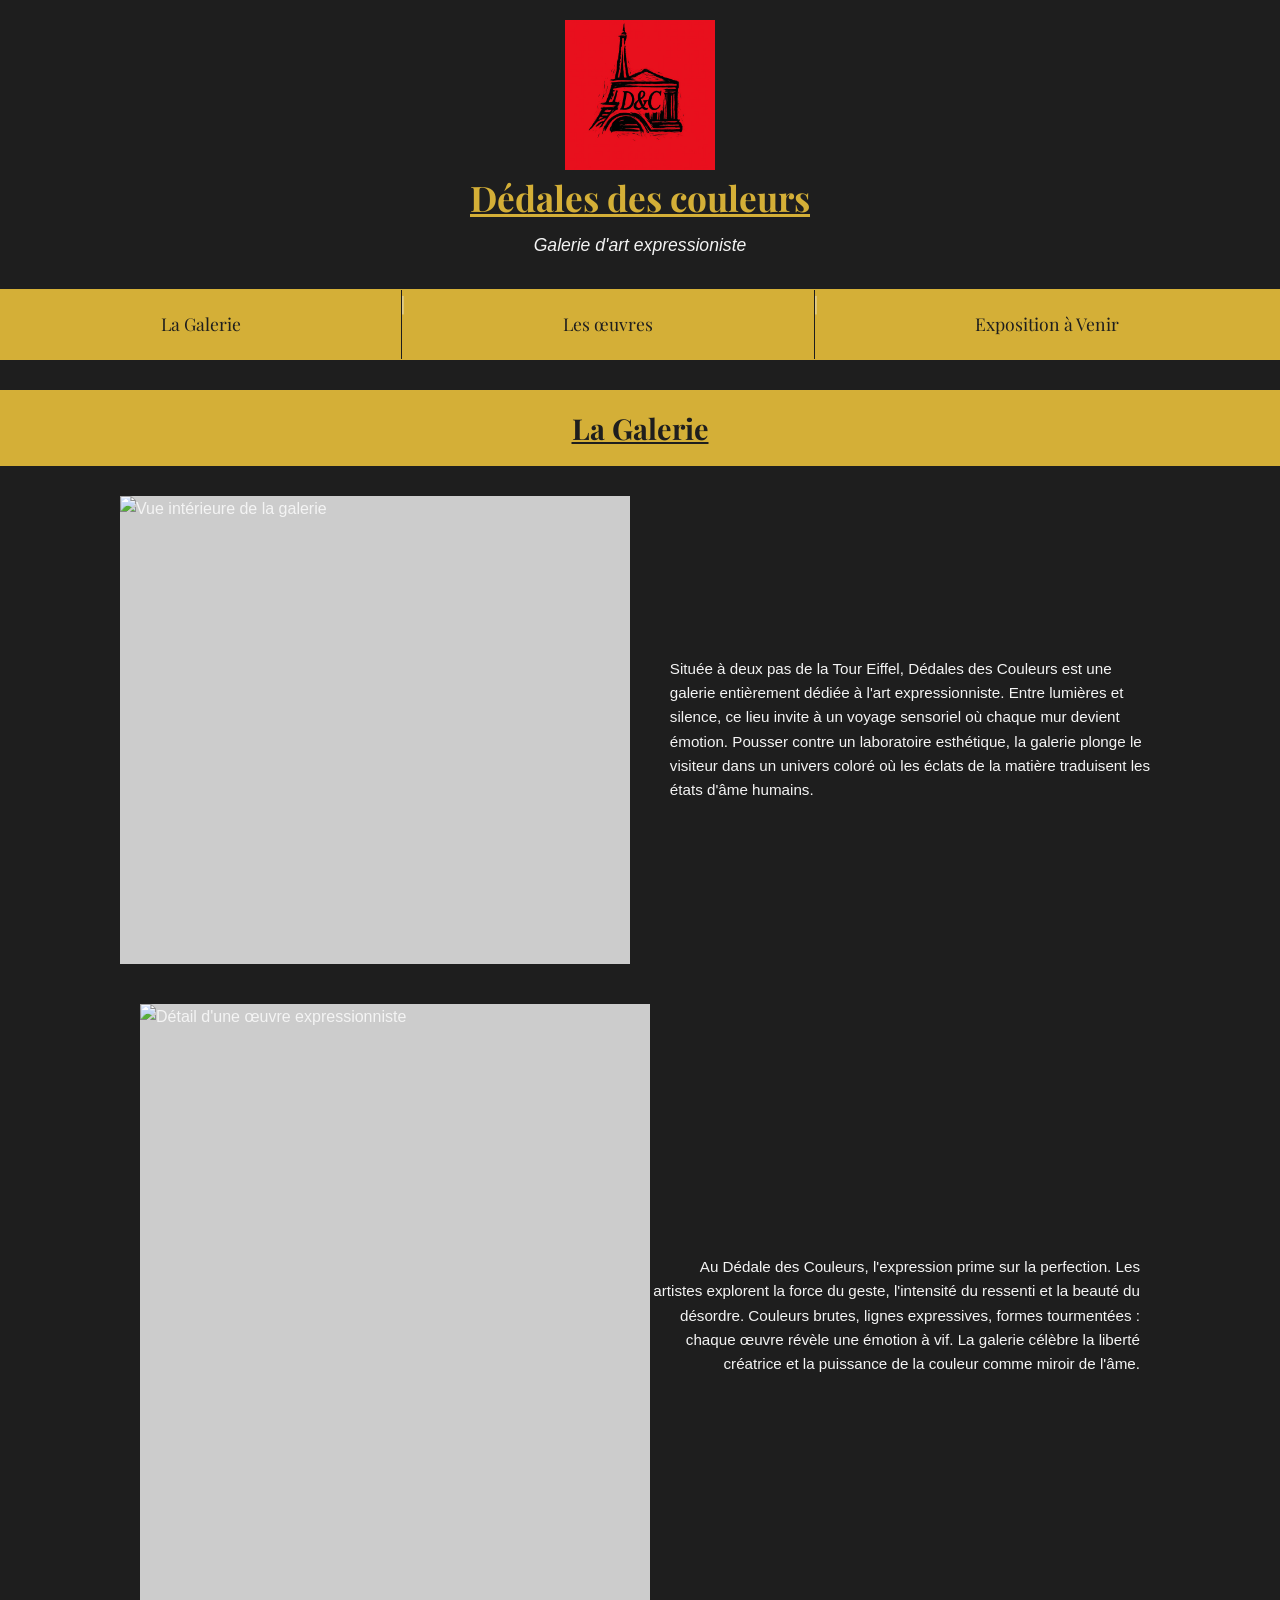
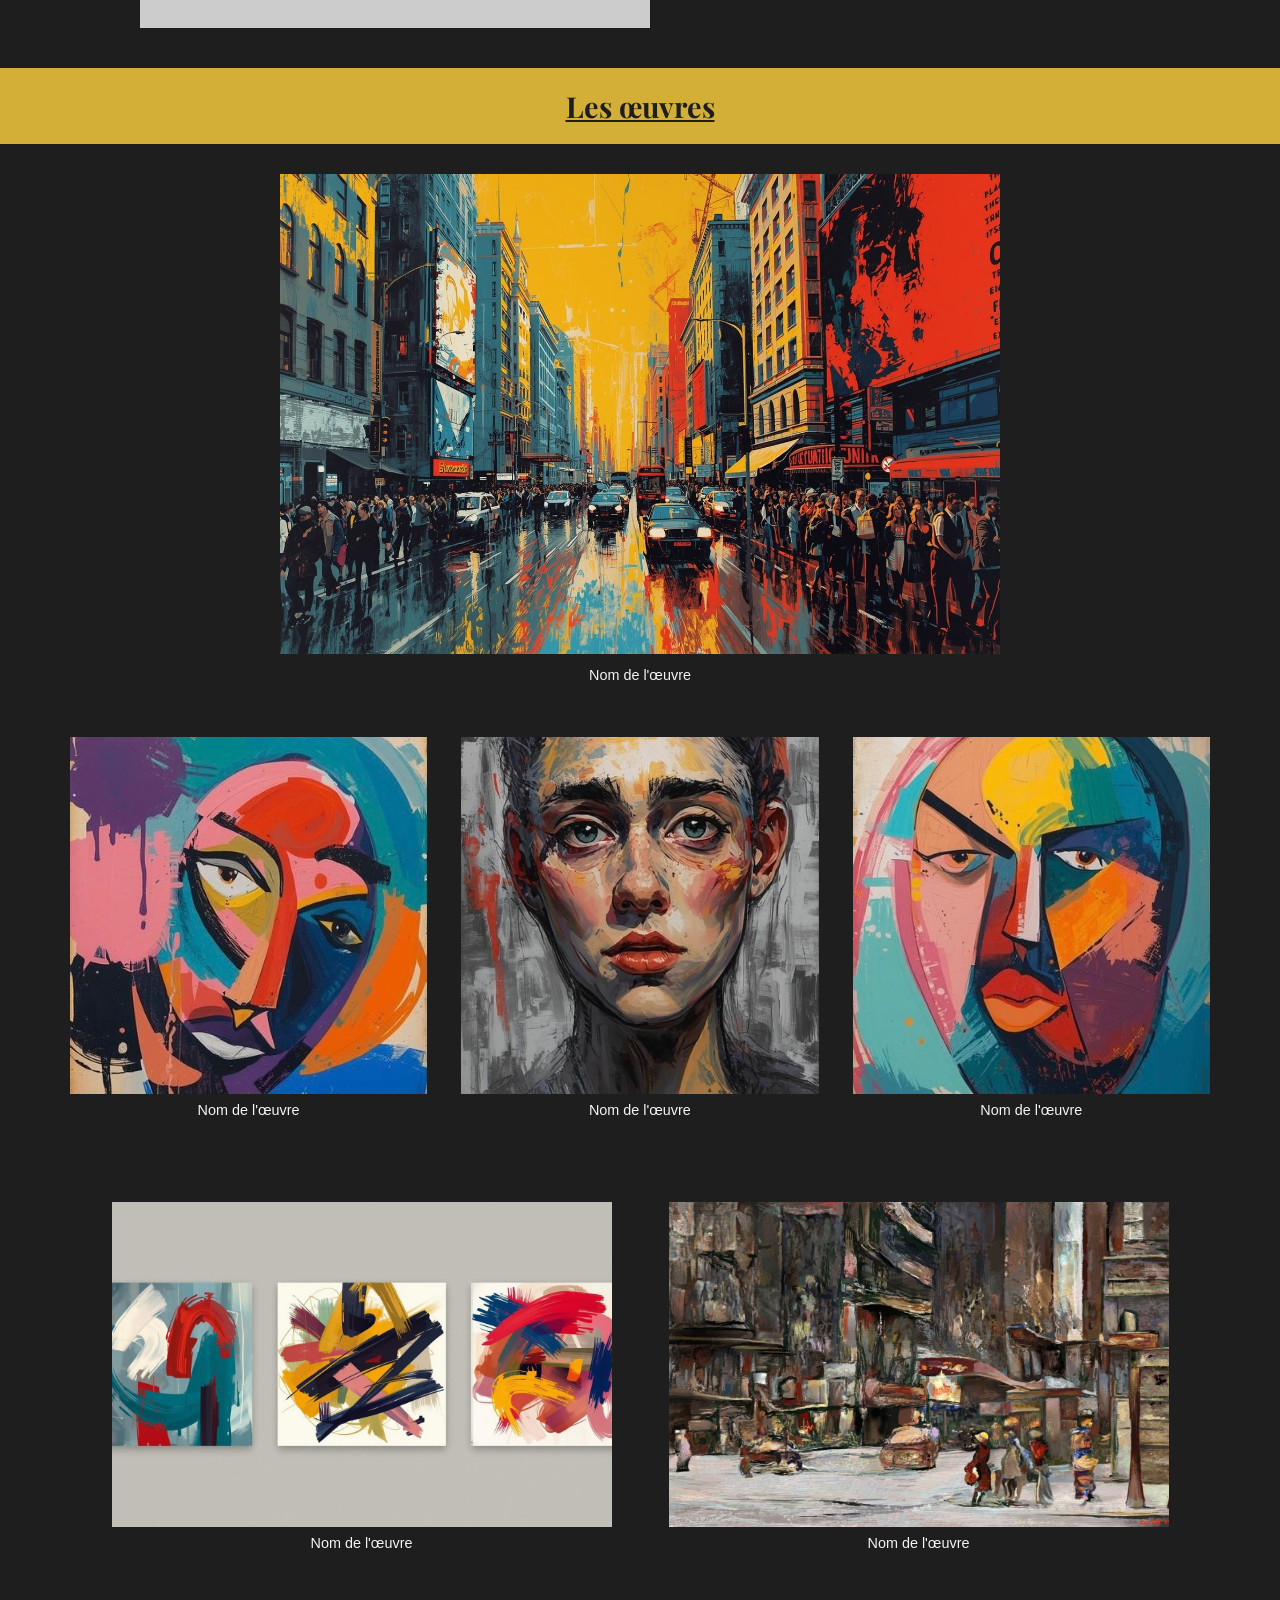
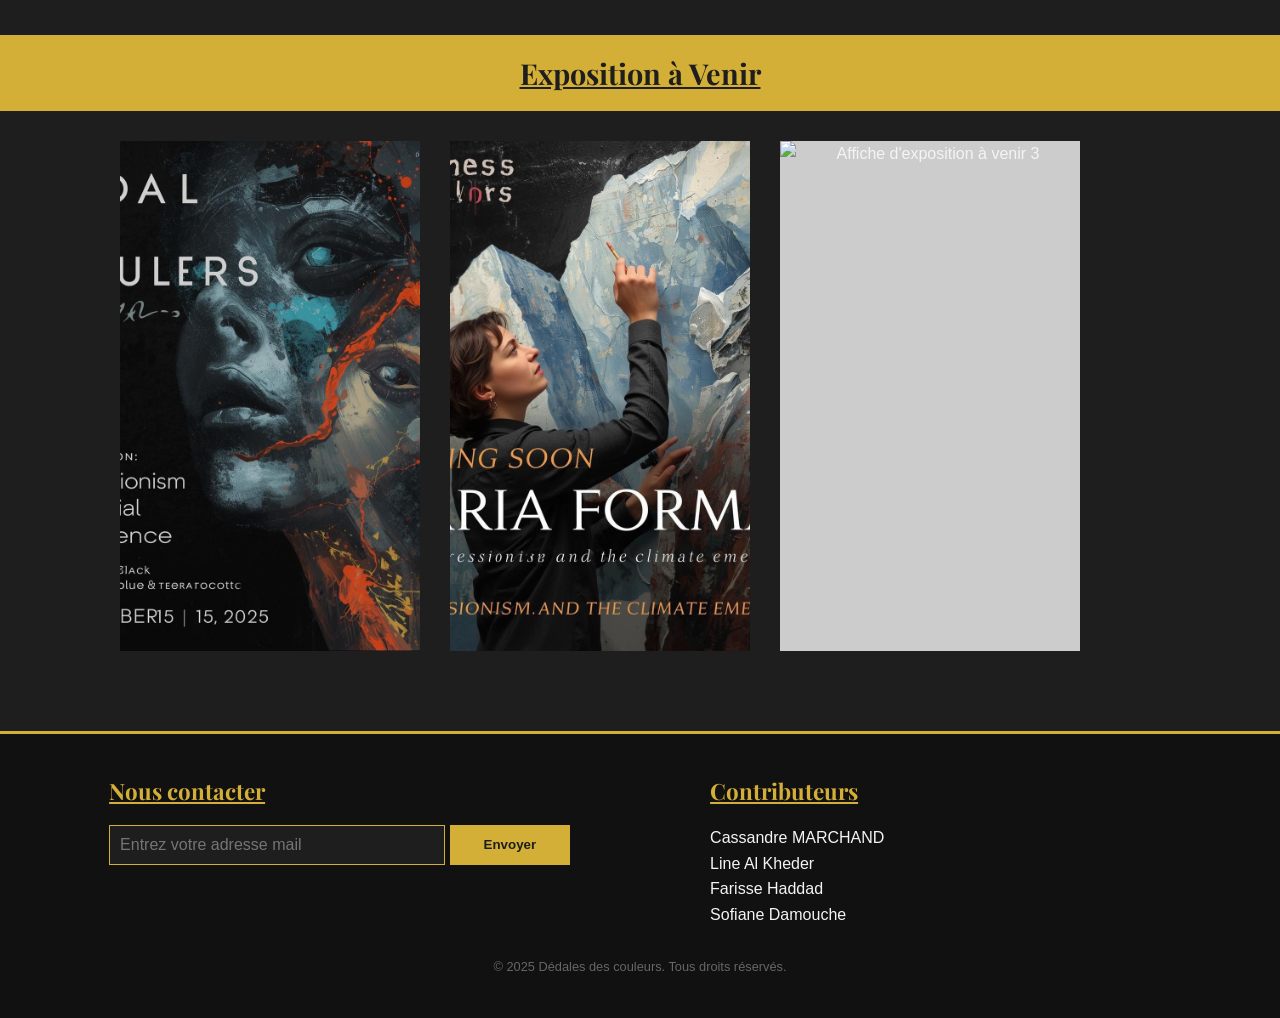
==== commit bc26c0d2: "index.html" ====
--- a/index.html
+++ b/index.html
@@ -9,6 +9,23 @@
 </head>
 <body>
 
+    <header class="site-header">
+        <div class="logo-container">
+            <img src="logo.jpeg" alt="Logo D&C - Dédales des couleurs" class="logo">
+        </div>
+        
+        <h1 class="main-title">Dédales des couleurs</h1>
+        <p class="main-subtitle">Galerie d'art expressioniste</p>
+    </header>
+
+    <nav class="main-nav">
+        <a href="#galerie" class="nav-item">La Galerie</a>
+        <span class="separator">|</span>
+        <a href="#oeuvres" class="nav-item">Les œuvres</a>
+        <span class="separator">|</span>
+        <a href="#exposition" class="nav-item">Exposition à Venir</a>
+    </nav>
+    
     <section id="galerie" class="content-section">
         <div class="section-title gold-bg">
             <h2>La Galerie</h2>
@@ -18,23 +35,24 @@
             
             <div class="gallery-block block-top">
                 <div class="image-container aspect-ratio-1">
-                    <img src="image 1.jpg" alt="Vue intérieure de la galerie" class="content-image">
+                    <img src="image1.jpg" alt="Vue intérieure de la galerie" class="content-image">
                 </div>
                 
                 <div class="text-block">
-                    <p>Située à deux pas de la Tour Eiffel, Dédales des Couleurs est une galerie entièrement dédiée à l'art expressionniste. [...]</p>
+                    <p>Située à deux pas de la Tour Eiffel, Dédales des Couleurs est une galerie entièrement dédiée à l'art expressionniste. Entre lumières et silence, ce lieu invite à un voyage sensoriel où chaque mur devient émotion. Pousser contre un laboratoire esthétique, la galerie plonge le visiteur dans un univers coloré où les éclats de la matière traduisent les états d'âme humains.</p>
                 </div>
             </div>
 
             <div class="gallery-block block-bottom">
                 <div class="text-block text-left">
-                    <p>Au Dédale des Couleurs, l'expression prime sur la perfection. [...]</p>
+                    <p>Au Dédale des Couleurs, l'expression prime sur la perfection. Les artistes explorent la force du geste, l'intensité du ressenti et la beauté du désordre. Couleurs brutes, lignes expressives, formes tourmentées : chaque œuvre révèle une émotion à vif. La galerie célèbre la liberté créatrice et la puissance de la couleur comme miroir de l'âme.</p>
                 </div>
 
                 <div class="image-container aspect-ratio-2">
-                    <img src="image 2.jpg" alt="Détail d'une œuvre expressionniste" class="content-image">
+                    <img src="image2.jpg" alt="Détail d'une œuvre expressionniste" class="content-image">
                 </div>
             </div>
+
         </div>
     </section>
 
@@ -47,13 +65,96 @@
             
             <div class="artwork-item artwork-large">
                 <div class="image-wrapper large-wrapper">
-                    <img src="Oeuvre 1.jpeg" alt="Oeuvre 1" class="artwork-image">
+                    <img src="o1.jpeg" alt="Oeuvre 1" class="artwork-image">
                 </div>
                 <p class="artwork-name">Nom de l'œuvre</p>
             </div>
 
+            <div class="row-small-artworks">
+                <div class="artwork-item artwork-small">
+                    <div class="image-wrapper small-wrapper">
+                        <img src="o2.jpeg" alt="Oeuvre 2" class="artwork-image">
+                    </div>
+                    <p class="artwork-name">Nom de l'œuvre</p>
+                </div>
+                <div class="artwork-item artwork-small">
+                    <div class="image-wrapper small-wrapper">
+                        <img src="o3.jpeg" alt="Oeuvre 3" class="artwork-image">
+                    </div>
+                    <p class="artwork-name">Nom de l'œuvre</p>
+                </div>
+                <div class="artwork-item artwork-small">
+                    <div class="image-wrapper small-wrapper">
+                        <img src="o4.jpeg" alt="Oeuvre 4" class="artwork-image">
+                    </div>
+                    <p class="artwork-name">Nom de l'œuvre</p>
+                </div>
             </div>
+
+            <div class="row-medium-artworks">
+                <div class="artwork-item artwork-medium">
+                    <div class="image-wrapper medium-wrapper-5">
+                        <img src="o5.jpg" alt="Oeuvre 5" class="artwork-image">
+                    </div>
+                    <p class="artwork-name">Nom de l'œuvre</p>
+                </div>
+                <div class="artwork-item artwork-medium">
+                    <div class="image-wrapper medium-wrapper-6">
+                        <img src="o6.jpg" alt="Oeuvre 6" class="artwork-image">
+                    </div>
+                    <p class="artwork-name">Nom de l'œuvre</p>
+                </div>
+            </div>
+            
+        </div>
     </section>
 
-    </body>
+    <section id="exposition" class="content-section">
+        <div class="section-title gold-bg">
+            <h2>Exposition à Venir</h2>
+        </div>
+
+        <div class="poster-grid">
+            <div class="poster-item">
+                <div class="poster-wrapper">
+                    <img src="a1.jpeg" alt="Affiche d'exposition à venir 1" class="poster-image">
+                </div>
+            </div>
+            <div class="poster-item">
+                <div class="poster-wrapper">
+                    <img src="a2.jpeg" alt="Affiche d'exposition à venir 2" class="poster-image">
+                </div>
+            </div>
+            <div class="poster-item">
+                <div class="poster-wrapper">
+                    <img src="a3.jpeg" alt="Affiche d'exposition à venir 3" class="poster-image">
+                </div>
+            </div>
+        </div>
+    </section>
+
+    <footer class="site-footer">
+        <div class="footer-content">
+            
+            <div class="contact-form-container">
+                <h3 class="footer-title">Nous contacter</h3>
+                <form action="#" method="POST" class="contact-form">
+                    <input type="email" name="email" placeholder="Entrez votre adresse mail" required>
+                    <button type="submit">Envoyer</button>
+                </form>
+            </div>
+
+            <div class="contributors-container">
+                <h3 class="footer-title">Contributeurs</h3>
+                <p>Cassandre MARCHAND</p>
+                <p>Line Al Kheder</p>
+                <p>Farisse Haddad</p>
+                <p>Sofiane Damouche</p>
+            </div>
+
+        </div>
+        <p class="copyright">&copy; 2025 Dédales des couleurs. Tous droits réservés.</p>
+    </footer>
+
+</body>
 </html>
--- a/style.css
+++ b/style.css
@@ -1,10 +1,10 @@
 /* Base de Couleurs et Typographie */
 :root {
-    --color-dark: #1e1e1e; /* Fond principal (très foncé) */
-    --color-gold: #d4af37; /* Couleur Or/Jaune (pour les barres et titres) */
-    --color-text-light: #f4f4f4; /* Texte clair sur fond foncé */
-    --color-text-dark: #333; /* Texte sombre (pour les liens sur fond gold) */
-    --color-image-bg: #ccc; /* Fond gris clair pour les cadres d'images */
+    --color-dark: #1e1e1e;
+    --color-gold: #d4af37;
+    --color-text-light: #f4f4f4;
+    --color-text-dark: #333;
+    --color-image-bg: #ccc;
 }
 
 /* Réinitialisation de base et styles Mobile-First */
@@ -29,47 +29,45 @@
     font-weight: 700;
 }
 
-/* --- TITRES, NAVIGATION, IMAGES... (Styles précédents non modifiés) --- */
-
+/* --- Styles du HEADER, NAV, TITRES (inchangés) --- */
 .site-header { padding: 20px 0 10px; }
 .logo { width: 150px; height: auto; display: block; margin: 0 auto; }
 .main-title { color: var(--color-gold); text-decoration: underline; font-size: 2.2em; margin-bottom: 5px; }
 .main-subtitle { font-style: italic; font-weight: 300; font-size: 1.1em; margin-bottom: 20px; }
-
-/* Navigation (Mobile: Empilée) */
-.main-nav {
-    display: flex;
-    flex-direction: column; 
-    background-color: var(--color-gold);
-    font-family: 'Playfair Display', serif;
-    font-size: 1.1em;
-}
+.main-nav { display: flex; flex-direction: column; background-color: var(--color-gold); font-family: 'Playfair Display', serif; font-size: 1.1em; }
 .nav-item { color: var(--color-dark); text-decoration: none; padding: 15px 10px; flex-grow: 1; transition: background-color 0.3s; }
-.nav-item:hover { background-color: rgba(0, 0, 0, 0.1); }
 .separator { display: none; }
-
-/* Titres de Section */
-.section-title {
-    background-color: var(--color-gold);
-    padding: 15px 10px;
-    margin: 30px 0;
-    width: 100%;
-}
+.section-title { background-color: var(--color-gold); padding: 15px 10px; margin: 30px 0; width: 100%; }
 .section-title h2 { color: var(--color-dark); font-size: 1.8em; text-decoration: underline; }
 
-/* GESTION DES IMAGES (Maintien de l'aspect ratio) */
+/* ============================================== */
+/* CORRECTION DES RAPPORTS D'ASPECT DES IMAGES */
+/* ============================================== */
+
 .content-image, .artwork-image, .poster-image { width: 100%; height: 100%; object-fit: cover; display: block; }
 .image-container, .image-wrapper, .poster-wrapper { position: relative; background-color: var(--color-image-bg); }
 .image-container img, .image-wrapper img, .poster-wrapper img { position: absolute; top: 0; left: 0; }
-.aspect-ratio-1 { padding-top: 50%; width: 90%; margin: 0 auto 20px; }
-.aspect-ratio-2 { padding-top: 75%; width: 90%; margin: 20px auto; }
-.large-wrapper { padding-top: 55%; width: 90%; margin: 0 auto 10px; }
+
+/* Image 1 (Galerie, Grande) : Ajusté pour être plus large et moins haut que 2:1 */
+.aspect-ratio-1 { padding-top: 45%; width: 90%; margin: 0 auto 20px; }
+
+/* Image 2 (Galerie, Petite) : Ajusté pour être moins haut que 4:3 */
+.aspect-ratio-2 { padding-top: 60%; width: 90%; margin: 20px auto; }
+
+/* Oeuvre 1 (Grande) : Ajusté pour être plus carré, comme dans la maquette */
+.large-wrapper { padding-top: 60%; width: 90%; margin: 0 auto 10px; }
+
+/* Oeuvres 2, 3, 4 (Petites) : Carré */
 .small-wrapper { padding-top: 100%; }
-.medium-wrapper-5 { padding-top: 60%; }
-.medium-wrapper-6 { padding-top: 50%; }
-.poster-wrapper { padding-top: 150%; }
 
-/* Contenu des sections */
+/* Oeuvres 5, 6 (Moyennes) : Ajusté pour être plus haut que 2:1 */
+.medium-wrapper-5, .medium-wrapper-6 { padding-top: 65%; }
+
+/* Affiches (Verticales) : Ajusté pour être plus grand/étroit (type poster) */
+.poster-wrapper { padding-top: 170%; } 
+
+
+/* --- Reste du CSS (inchangé) --- */
 .gallery-content { padding: 0 5%; }
 .gallery-block { margin-bottom: 40px; }
 .text-block { text-align: left; padding: 10px; font-size: 0.95em; }
@@ -79,105 +77,43 @@
 .poster-grid { padding: 0 5%; margin-bottom: 50px; }
 .poster-item { margin-bottom: 30px; }
 
-/* ============================================== */
-/* NOUVEAU : FOOTER ET CONTACT */
-/* ============================================== */
-
-.site-footer {
-    background-color: #111; /* Un peu plus foncé que le corps pour contraste */
-    padding: 40px 5%;
-    border-top: 3px solid var(--color-gold);
-    text-align: left;
-}
-
-.footer-content {
-    display: flex;
-    flex-direction: column; /* Empilé sur mobile */
-    gap: 30px;
-}
-
-.footer-title {
-    color: var(--color-gold);
-    font-size: 1.4em;
-    margin-bottom: 15px;
-    text-decoration: underline;
-}
-
-/* Formulaire de Contact */
-.contact-form {
-    display: flex;
-    flex-direction: column;
-    gap: 10px;
-}
-
-.contact-form input[type="email"] {
-    padding: 10px;
-    border: 1px solid var(--color-gold);
-    background-color: var(--color-dark);
-    color: var(--color-text-light);
-    font-size: 1em;
-}
-
-.contact-form button {
-    padding: 10px;
-    background-color: var(--color-gold);
-    color: var(--color-dark);
-    border: none;
-    cursor: pointer;
-    font-weight: bold;
-    transition: background-color 0.3s;
-}
-
-.contact-form button:hover {
-    background-color: #e6c05d;
-}
-
-/* Contributeurs */
-.contributors-container p {
-    margin: 5px 0;
-    font-size: 0.9em;
-}
-
-.copyright {
-    text-align: center;
-    color: #666;
-    margin-top: 30px;
-    font-size: 0.8em;
-}
+/* FOOTER */
+.site-footer { background-color: #111; padding: 40px 5%; border-top: 3px solid var(--color-gold); text-align: left; }
+.footer-content { display: flex; flex-direction: column; gap: 30px; }
+.footer-title { color: var(--color-gold); font-size: 1.4em; margin-bottom: 15px; text-decoration: underline; }
+.contact-form { display: flex; flex-direction: column; gap: 10px; }
+.contact-form input[type="email"] { padding: 10px; border: 1px solid var(--color-gold); background-color: var(--color-dark); color: var(--color-text-light); font-size: 1em; }
+.contact-form button { padding: 10px; background-color: var(--color-gold); color: var(--color-dark); border: none; cursor: pointer; font-weight: bold; transition: background-color 0.3s; }
+.copyright { text-align: center; color: #666; margin-top: 30px; font-size: 0.8em; }
 
 
-/* ============================================== */
 /* MEDIA QUERY : DESKTOP/TABLET (min-width: 768px) */
-/* ============================================== */
-
 @media (min-width: 768px) {
-    /* Styles précédents pour le corps et la galerie (non répétés ici, mais inclus dans le fichier complet) */
-
-    /* NOUVEAU : FOOTER HORIZONTAL */
-    .footer-content {
-        flex-direction: row; /* Côte à côte sur desktop */
-        justify-content: space-around;
-        gap: 50px;
-        max-width: 1200px;
-        margin: 0 auto;
-        text-align: left;
-    }
-    
-    .contact-form-container, .contributors-container {
-        width: 40%;
-    }
-    
-    .contact-form {
-        flex-direction: row;
-        gap: 5px;
-    }
-    
-    .contact-form input[type="email"] {
-        flex-grow: 1;
-    }
-    
-    .contact-form button {
-        width: 120px;
-    }
-
+    .main-nav { flex-direction: row; border-top: 1px solid var(--color-gold); border-bottom: 1px solid var(--color-gold); }
+    .separator { display: block; align-self: stretch; width: 1px; background-color: var(--color-dark); }
+    .nav-item { padding: 20px 0; }
+    .gallery-content { max-width: 1100px; margin: 0 auto; padding: 0 30px; }
+    .gallery-block { display: flex; align-items: center; text-align: left; }
+    .block-top { flex-direction: row; }
+    .block-bottom { flex-direction: row-reverse; }
+    .image-container { width: 50%; margin: 0; }
+    .text-block { width: 50%; padding: 0 20px; }
+    .block-top .text-block { padding-left: 20px; padding-right: 0; }
+    .block-bottom .text-block { padding-right: 20px; padding-left: 0; text-align: right; }
+    .block-top .image-container { margin-right: 20px; }
+    .block-bottom .image-container { margin-left: 20px; }
+    .artworks-grid { max-width: 1200px; margin: 0 auto; padding: 0 30px; }
+    .artwork-large { max-width: 800px; margin: 0 auto 50px; }
+    .row-small-artworks { flex-direction: row; gap: 3%; margin-bottom: 50px; }
+    .artwork-small { width: 31.33%; }
+    .row-medium-artworks { flex-direction: row; justify-content: center; gap: 5%; margin-bottom: 50px; }
+    .artwork-medium { width: 47.5%; max-width: 500px; }
+    .poster-grid { display: flex; justify-content: center; gap: 30px; padding: 0 30px; max-width: 1200px; }
+    .poster-item { width: 30%; max-width: 300px; }
+    /* FOOTER DESKTOP */
+    .footer-content { flex-direction: row; justify-content: space-around; gap: 50px; max-width: 1200px; margin: 0 auto; text-align: left; }
+    .contact-form-container, .contributors-container { width: 40%; }
+    .contact-form { flex-direction: row; gap: 5px; }
+    .contact-form input[type="email"] { flex-grow: 1; }
+    .contact-form button { width: 120px; }
 }
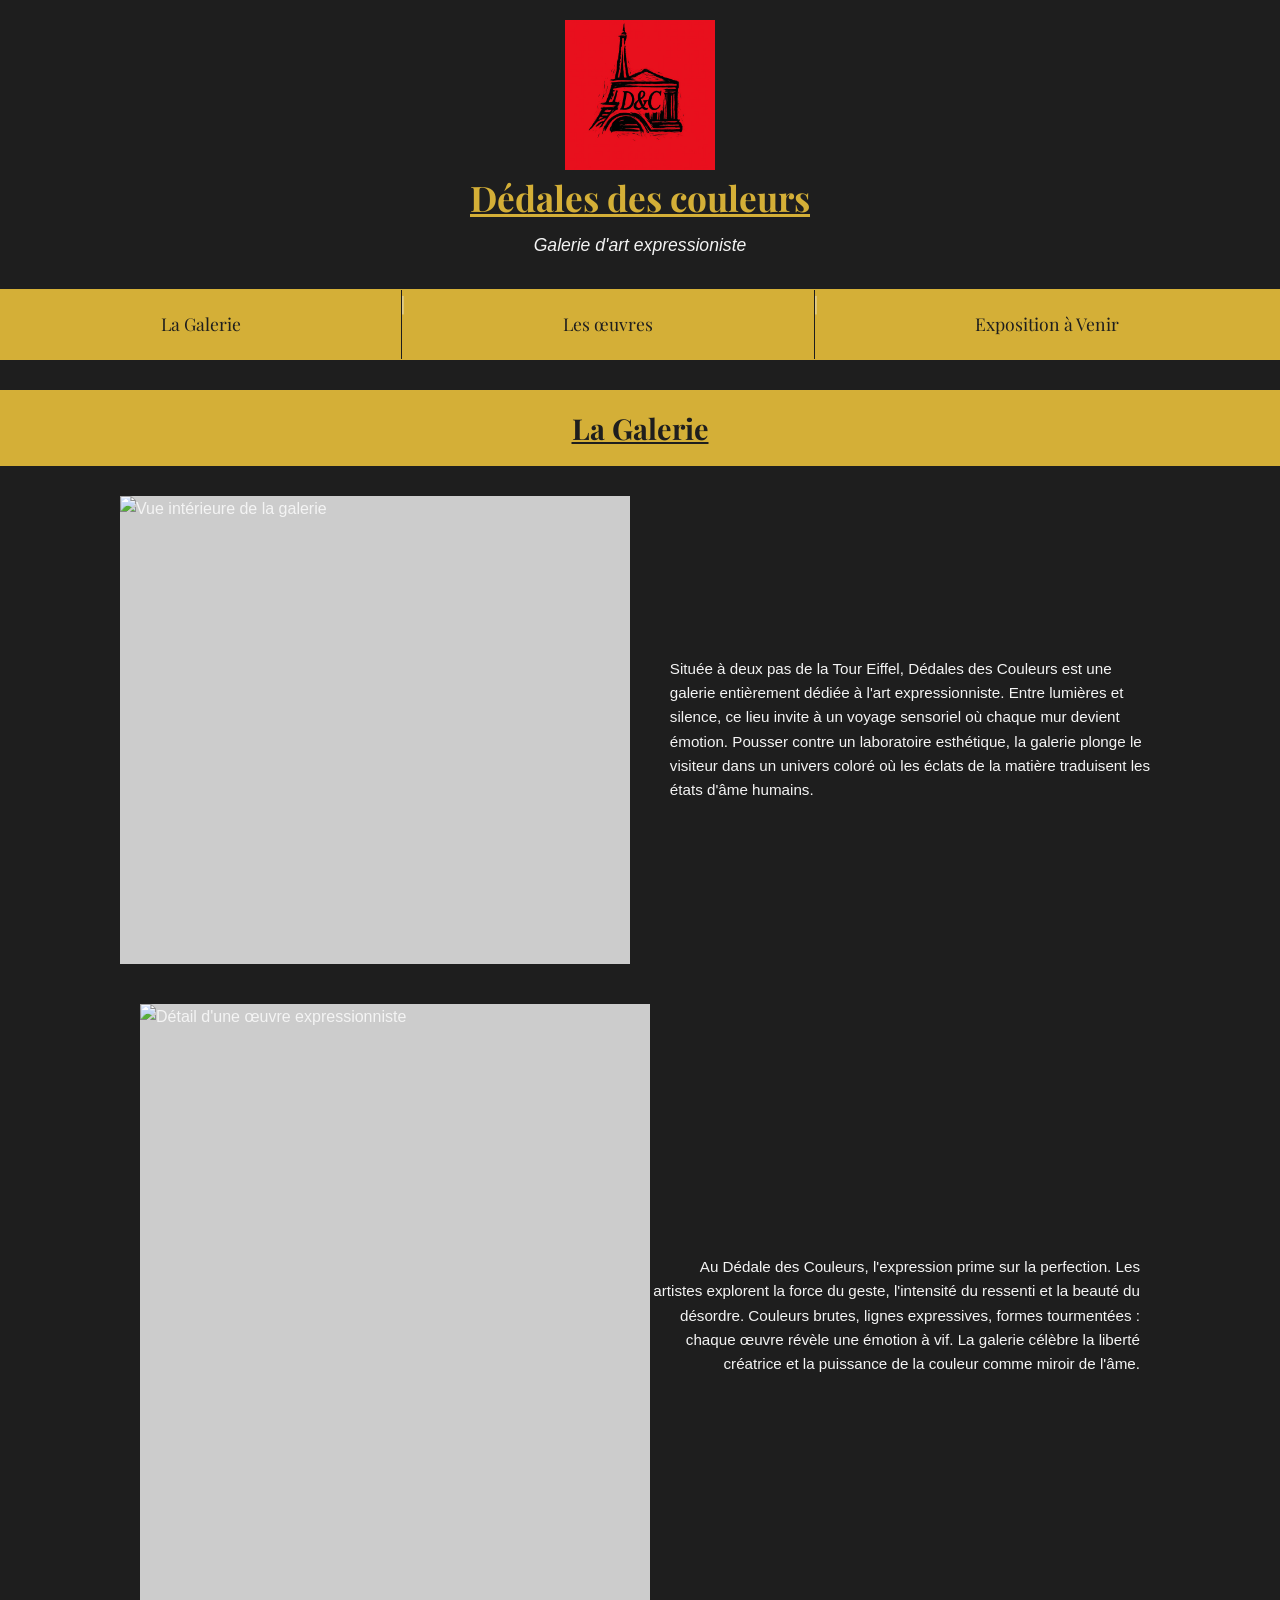
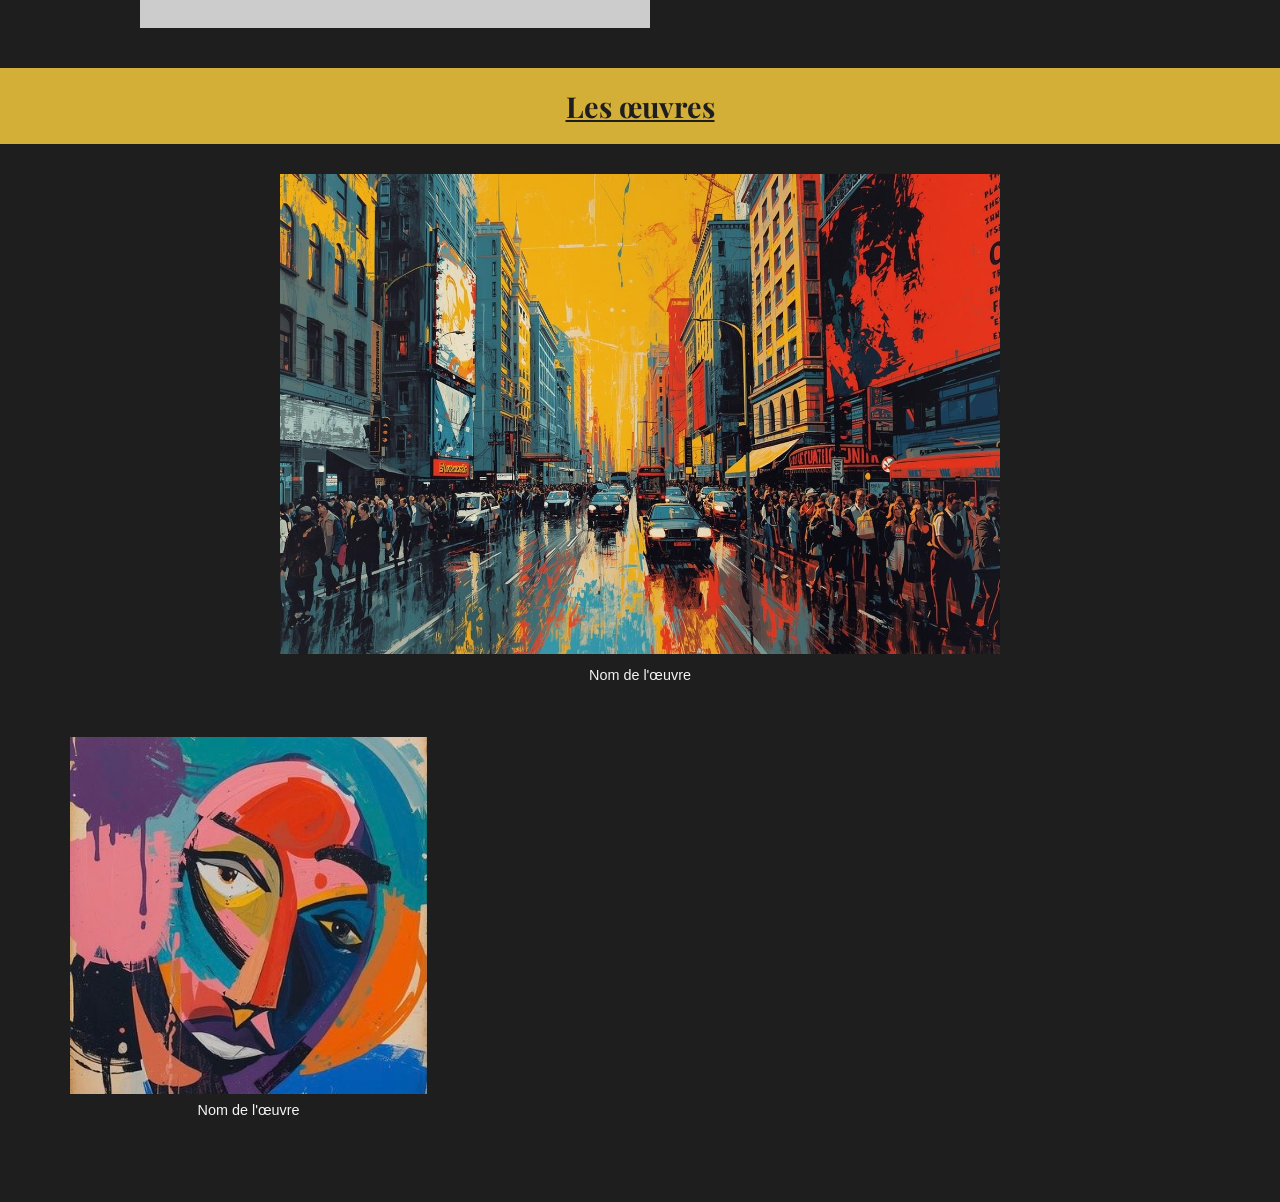
==== commit c3f93a2c: "index.html" ====
--- a/index.html
+++ b/index.html
@@ -78,83 +78,5 @@
                     <p class="artwork-name">Nom de l'œuvre</p>
                 </div>
                 <div class="artwork-item artwork-small">
-                    <div class="image-wrapper small-wrapper">
-                        <img src="o3.jpeg" alt="Oeuvre 3" class="artwork-image">
-                    </div>
-                    <p class="artwork-name">Nom de l'œuvre</p>
-                </div>
-                <div class="artwork-item artwork-small">
-                    <div class="image-wrapper small-wrapper">
-                        <img src="o4.jpeg" alt="Oeuvre 4" class="artwork-image">
-                    </div>
-                    <p class="artwork-name">Nom de l'œuvre</p>
-                </div>
-            </div>
-
-            <div class="row-medium-artworks">
-                <div class="artwork-item artwork-medium">
-                    <div class="image-wrapper medium-wrapper-5">
-                        <img src="o5.jpg" alt="Oeuvre 5" class="artwork-image">
-                    </div>
-                    <p class="artwork-name">Nom de l'œuvre</p>
-                </div>
-                <div class="artwork-item artwork-medium">
-                    <div class="image-wrapper medium-wrapper-6">
-                        <img src="o6.jpg" alt="Oeuvre 6" class="artwork-image">
-                    </div>
-                    <p class="artwork-name">Nom de l'œuvre</p>
-                </div>
-            </div>
-            
-        </div>
-    </section>
-
-    <section id="exposition" class="content-section">
-        <div class="section-title gold-bg">
-            <h2>Exposition à Venir</h2>
-        </div>
-
-        <div class="poster-grid">
-            <div class="poster-item">
-                <div class="poster-wrapper">
-                    <img src="a1.jpeg" alt="Affiche d'exposition à venir 1" class="poster-image">
-                </div>
-            </div>
-            <div class="poster-item">
-                <div class="poster-wrapper">
-                    <img src="a2.jpeg" alt="Affiche d'exposition à venir 2" class="poster-image">
-                </div>
-            </div>
-            <div class="poster-item">
-                <div class="poster-wrapper">
-                    <img src="a3.jpeg" alt="Affiche d'exposition à venir 3" class="poster-image">
-                </div>
-            </div>
-        </div>
-    </section>
-
-    <footer class="site-footer">
-        <div class="footer-content">
-            
-            <div class="contact-form-container">
-                <h3 class="footer-title">Nous contacter</h3>
-                <form action="#" method="POST" class="contact-form">
-                    <input type="email" name="email" placeholder="Entrez votre adresse mail" required>
-                    <button type="submit">Envoyer</button>
-                </form>
-            </div>
-
-            <div class="contributors-container">
-                <h3 class="footer-title">Contributeurs</h3>
-                <p>Cassandre MARCHAND</p>
-                <p>Line Al Kheder</p>
-                <p>Farisse Haddad</p>
-                <p>Sofiane Damouche</p>
-            </div>
-
-        </div>
-        <p class="copyright">&copy; 2025 Dédales des couleurs. Tous droits réservés.</p>
-    </footer>
-
-</body>
-</html>
+                   
+    
--- a/style.css
+++ b/style.css
@@ -1,10 +1,10 @@
 /* Base de Couleurs et Typographie */
 :root {
-    --color-dark: #1e1e1e;
-    --color-gold: #d4af37;
-    --color-text-light: #f4f4f4;
-    --color-text-dark: #333;
-    --color-image-bg: #ccc;
+    --color-dark: #1e1e1e; /* Fond principal (très foncé) */
+    --color-gold: #d4af37; /* Couleur Or/Jaune (pour les barres et titres) */
+    --color-text-light: #f4f4f4; /* Texte clair sur fond foncé */
+    --color-text-dark: #333; /* Texte sombre (pour les liens sur fond gold) */
+    --color-image-bg: #ccc; /* Fond gris clair pour les cadres d'images */
 }
 
 /* Réinitialisation de base et styles Mobile-First */
@@ -41,31 +41,42 @@
 .section-title h2 { color: var(--color-dark); font-size: 1.8em; text-decoration: underline; }
 
 /* ============================================== */
-/* CORRECTION DES RAPPORTS D'ASPECT DES IMAGES */
+/* GESTION DES RAPPORTS D'ASPECT DES CADRES (CORRIGÉ) */
 /* ============================================== */
 
-.content-image, .artwork-image, .poster-image { width: 100%; height: 100%; object-fit: cover; display: block; }
-.image-container, .image-wrapper, .poster-wrapper { position: relative; background-color: var(--color-image-bg); }
-.image-container img, .image-wrapper img, .poster-wrapper img { position: absolute; top: 0; left: 0; }
+.content-image, .artwork-image, .poster-image { 
+    width: 100%; 
+    height: 100%; 
+    object-fit: cover; /* Assure que l'image couvre le cadre sans déformation excessive */
+    display: block; 
+}
+.image-container, .image-wrapper, .poster-wrapper { 
+    position: relative; 
+    background-color: var(--color-image-bg); 
+}
+.image-container img, .image-wrapper img, .poster-wrapper img { 
+    position: absolute; 
+    top: 0; 
+    left: 0; 
+}
 
-/* Image 1 (Galerie, Grande) : Ajusté pour être plus large et moins haut que 2:1 */
+/* Image 1 (Galerie, Grande) : Ajusté pour être plus large que haut */
 .aspect-ratio-1 { padding-top: 45%; width: 90%; margin: 0 auto 20px; }
 
-/* Image 2 (Galerie, Petite) : Ajusté pour être moins haut que 4:3 */
+/* Image 2 (Galerie, Petite) : Ajusté pour être moins large que haut */
 .aspect-ratio-2 { padding-top: 60%; width: 90%; margin: 20px auto; }
 
-/* Oeuvre 1 (Grande) : Ajusté pour être plus carré, comme dans la maquette */
+/* Oeuvre 1 (Grande) : Ajusté pour être plus carré */
 .large-wrapper { padding-top: 60%; width: 90%; margin: 0 auto 10px; }
 
 /* Oeuvres 2, 3, 4 (Petites) : Carré */
 .small-wrapper { padding-top: 100%; }
 
-/* Oeuvres 5, 6 (Moyennes) : Ajusté pour être plus haut que 2:1 */
+/* Oeuvres 5, 6 (Moyennes) : Ajusté pour être légèrement plus haut que large */
 .medium-wrapper-5, .medium-wrapper-6 { padding-top: 65%; }
 
 /* Affiches (Verticales) : Ajusté pour être plus grand/étroit (type poster) */
 .poster-wrapper { padding-top: 170%; } 
-
 
 /* --- Reste du CSS (inchangé) --- */
 .gallery-content { padding: 0 5%; }
@@ -84,8 +95,9 @@
 .contact-form { display: flex; flex-direction: column; gap: 10px; }
 .contact-form input[type="email"] { padding: 10px; border: 1px solid var(--color-gold); background-color: var(--color-dark); color: var(--color-text-light); font-size: 1em; }
 .contact-form button { padding: 10px; background-color: var(--color-gold); color: var(--color-dark); border: none; cursor: pointer; font-weight: bold; transition: background-color 0.3s; }
+.contact-form button:hover { background-color: #e6c05d; }
+.contributors-container p { margin: 5px 0; font-size: 0.9em; }
 .copyright { text-align: center; color: #666; margin-top: 30px; font-size: 0.8em; }
-
 
 /* MEDIA QUERY : DESKTOP/TABLET (min-width: 768px) */
 @media (min-width: 768px) {
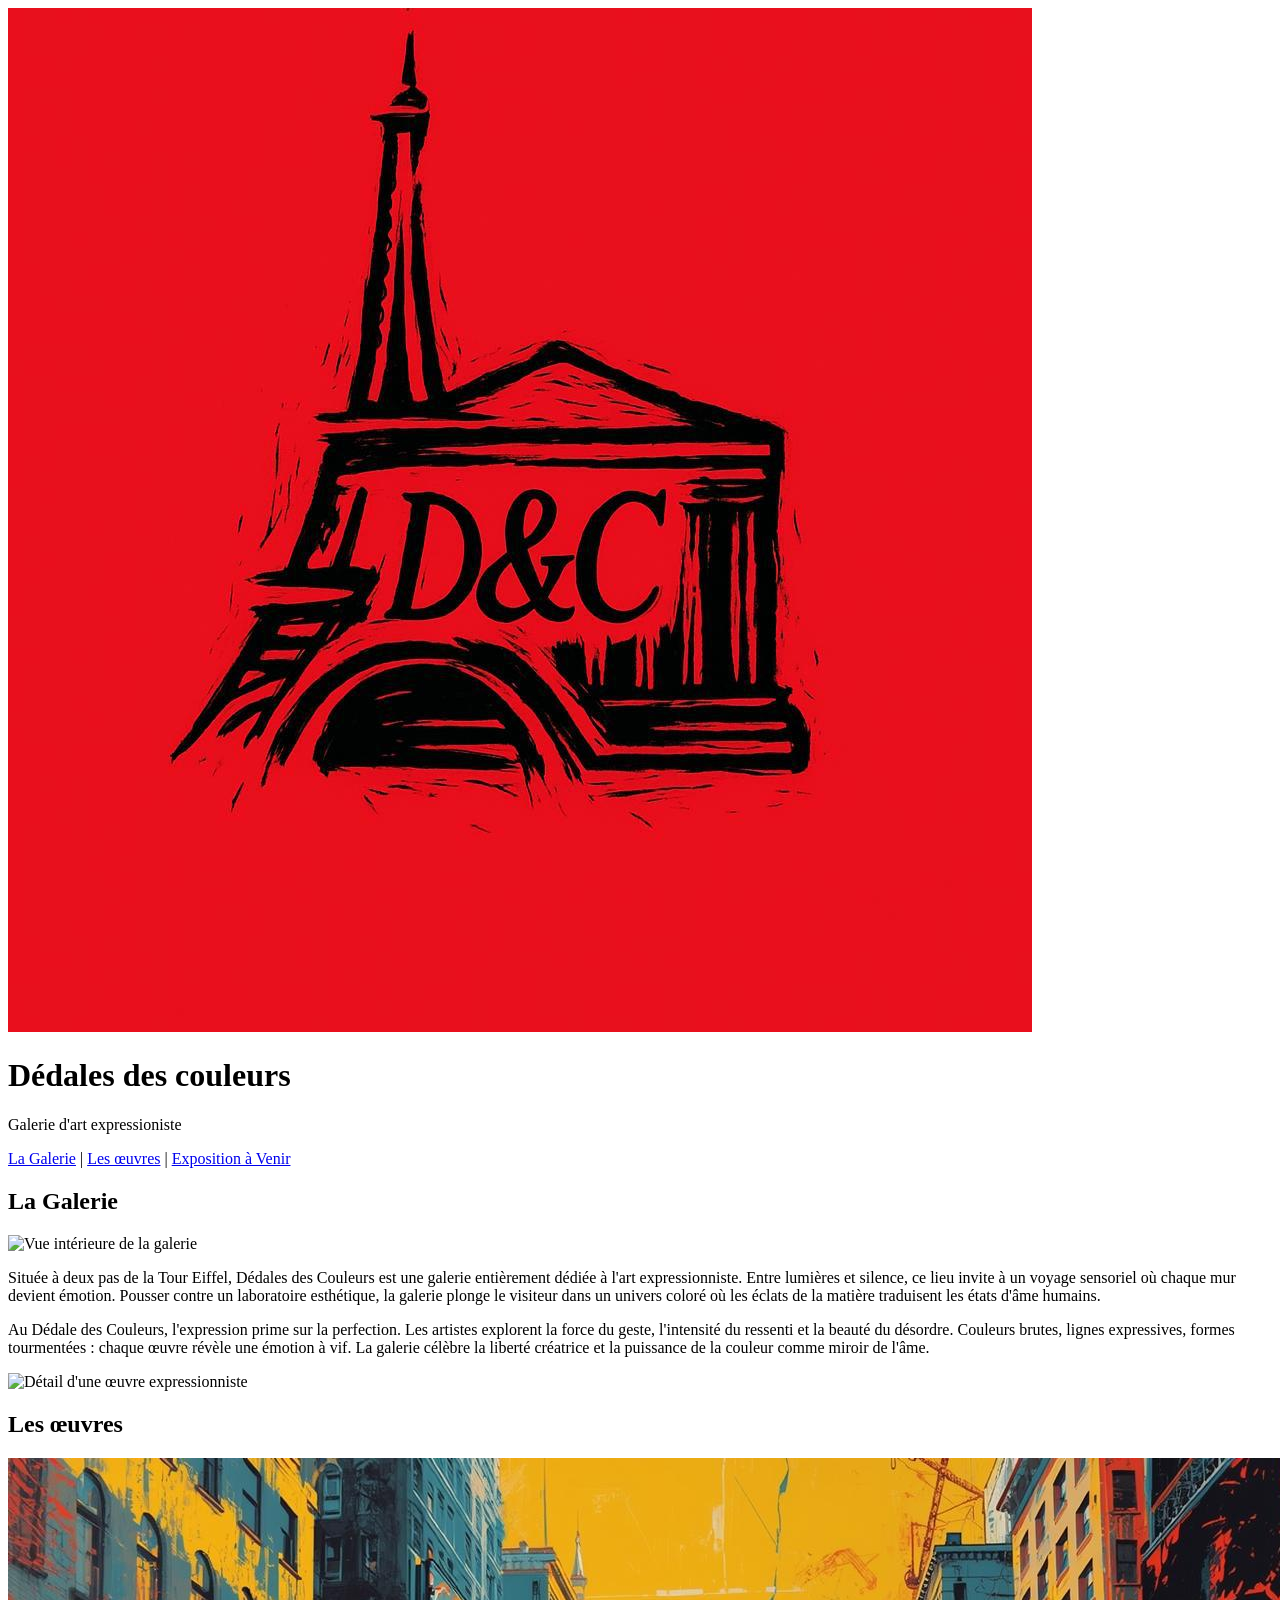
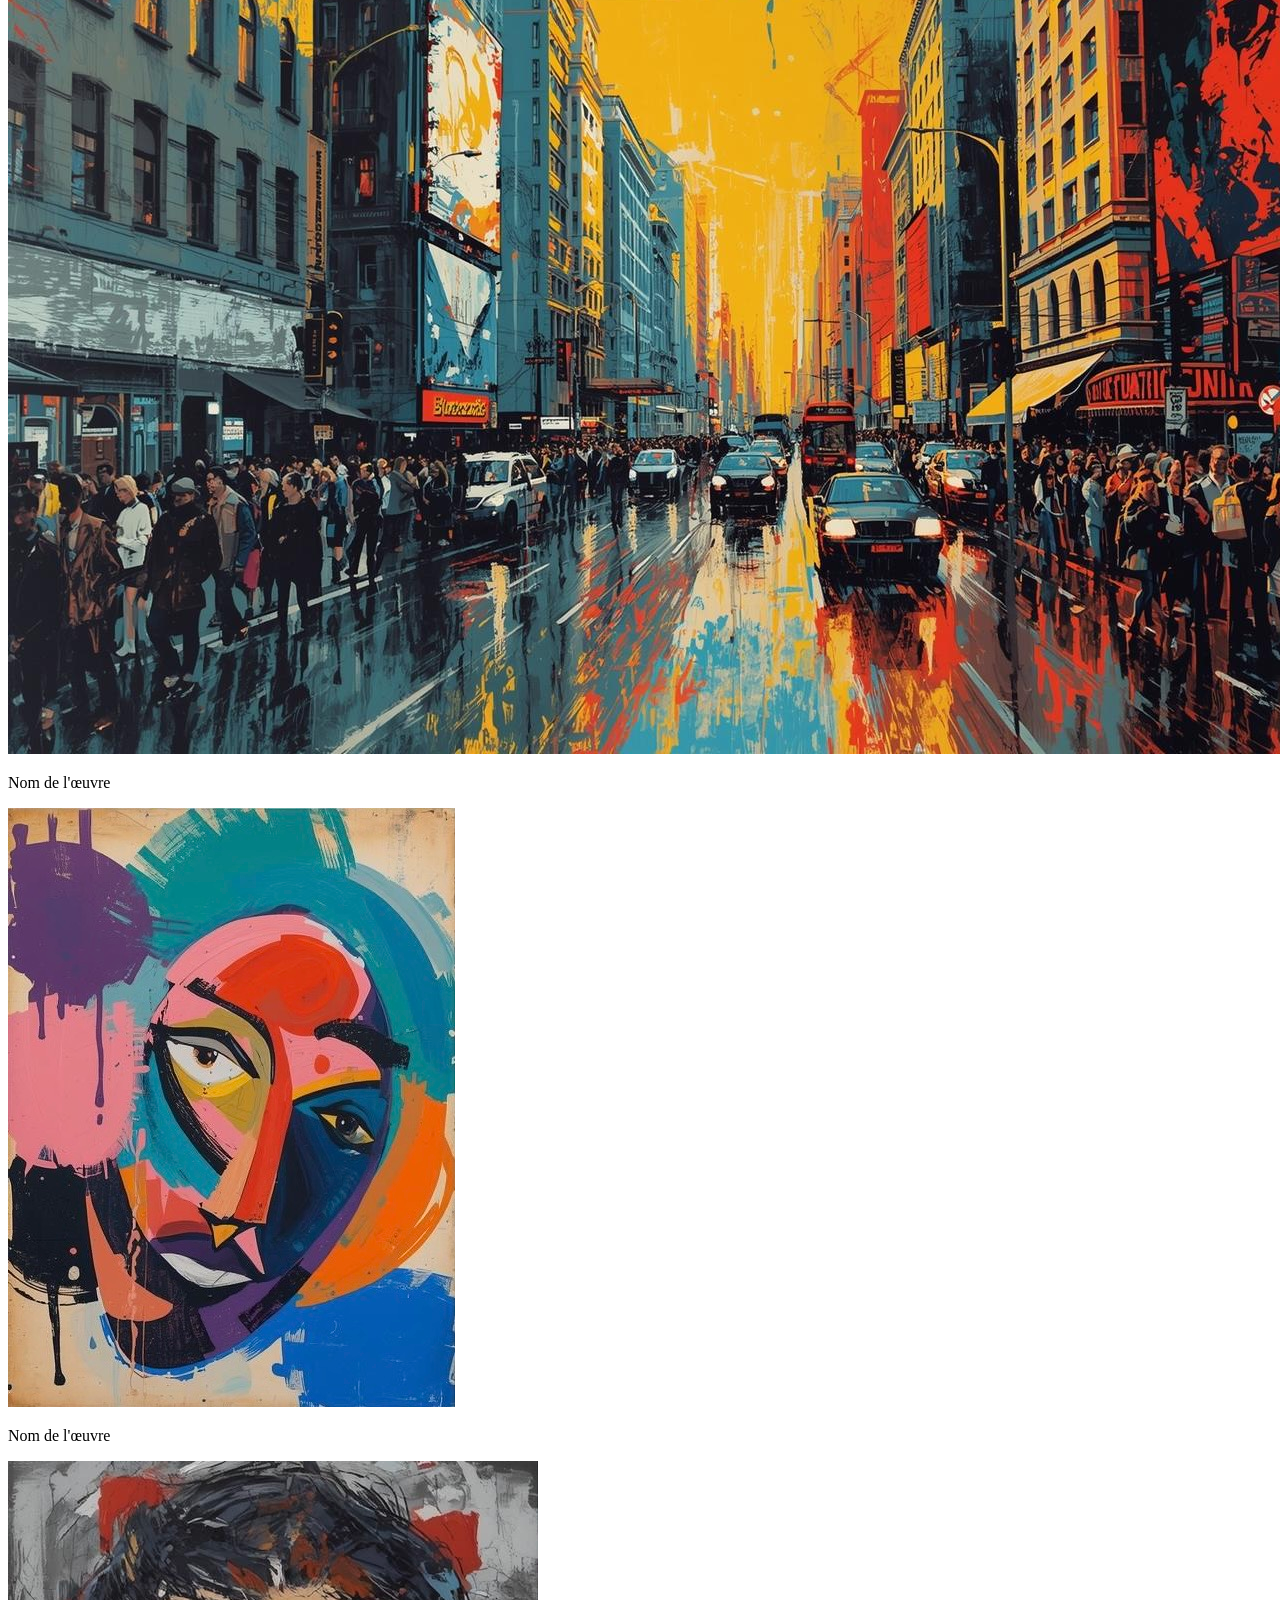
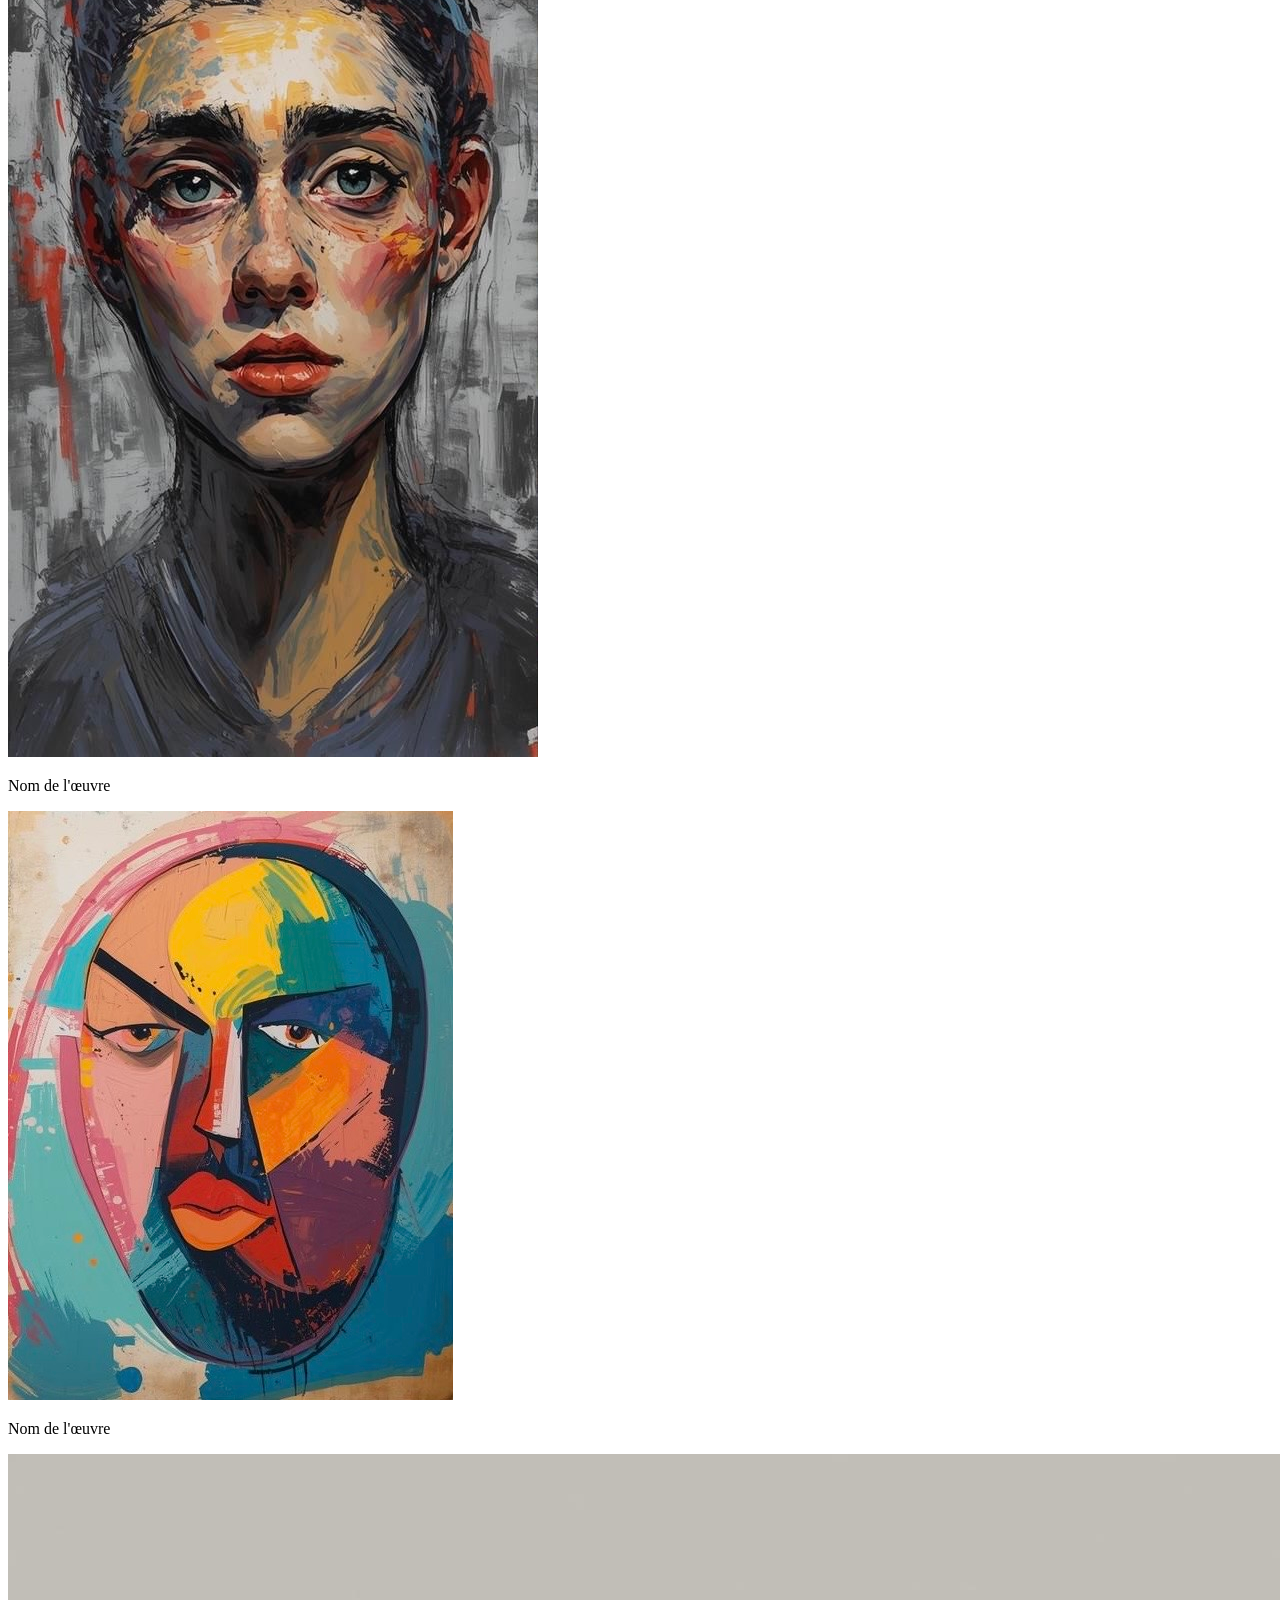
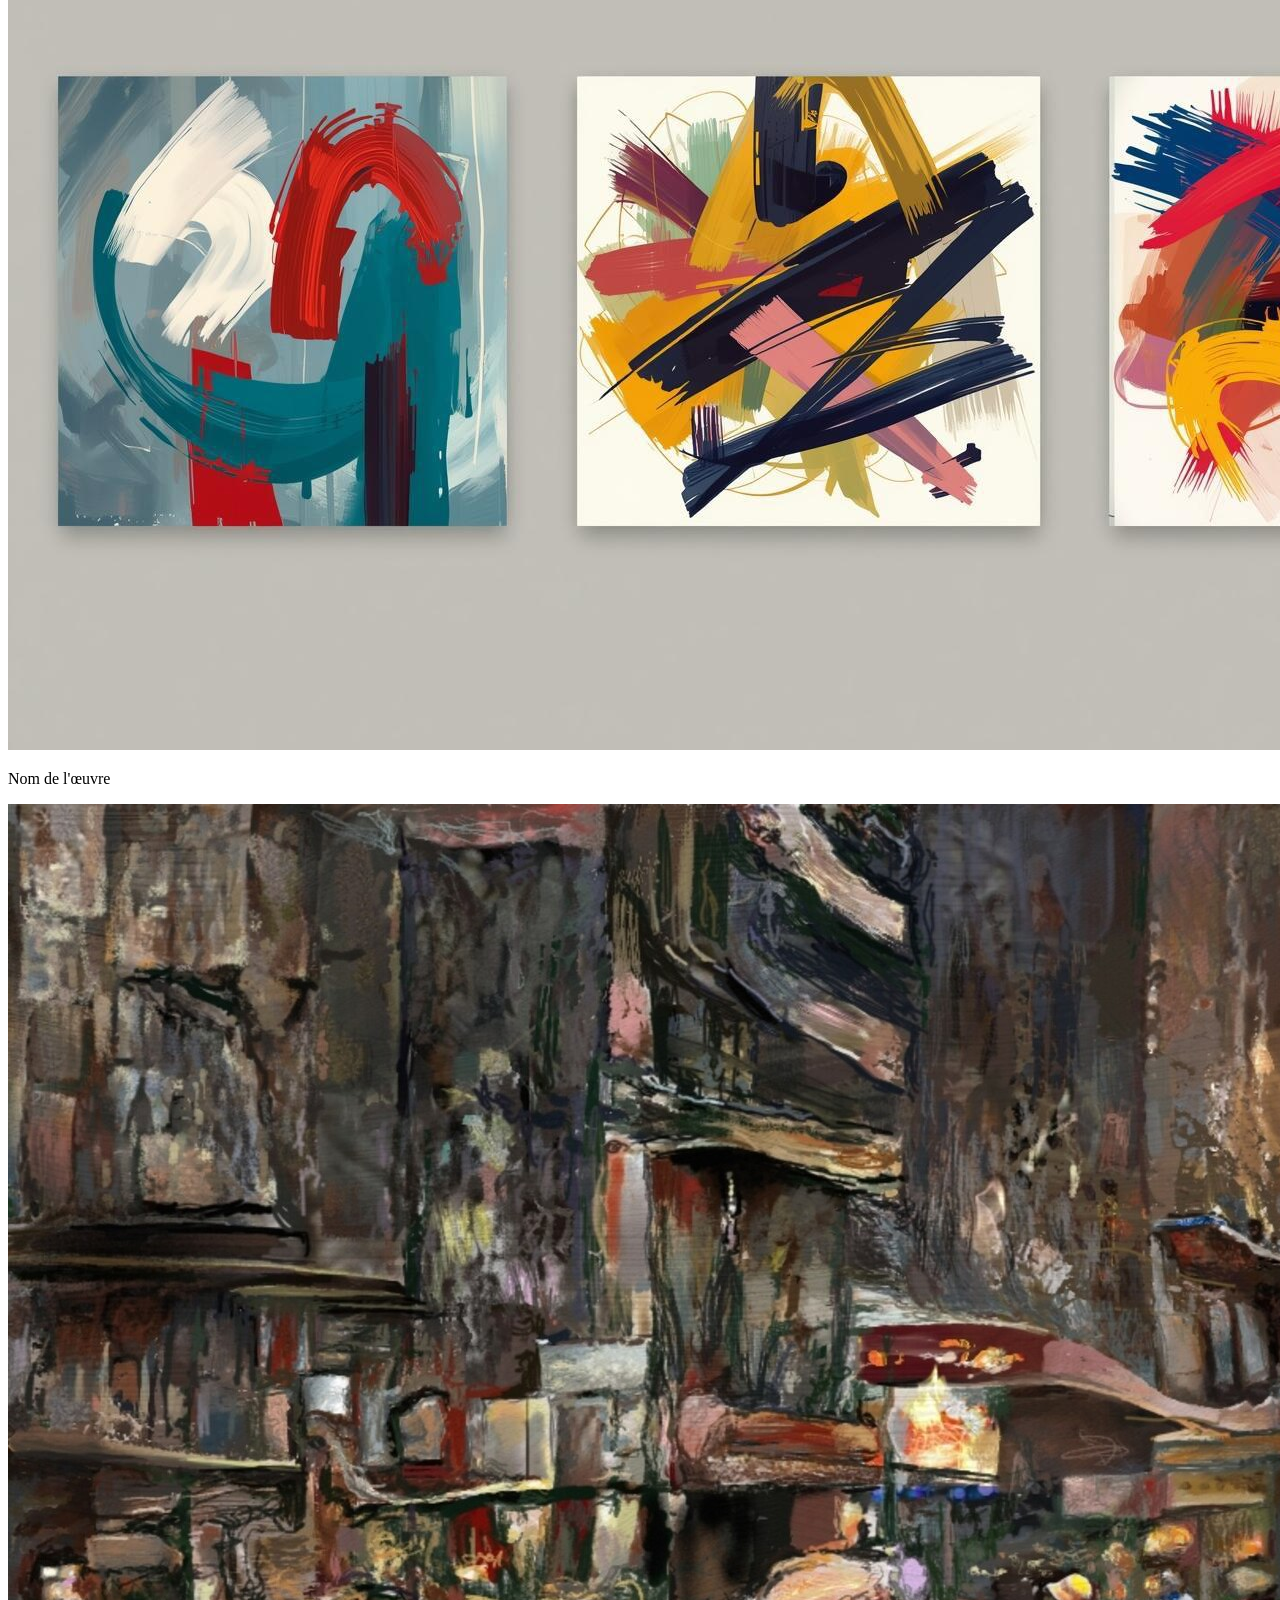
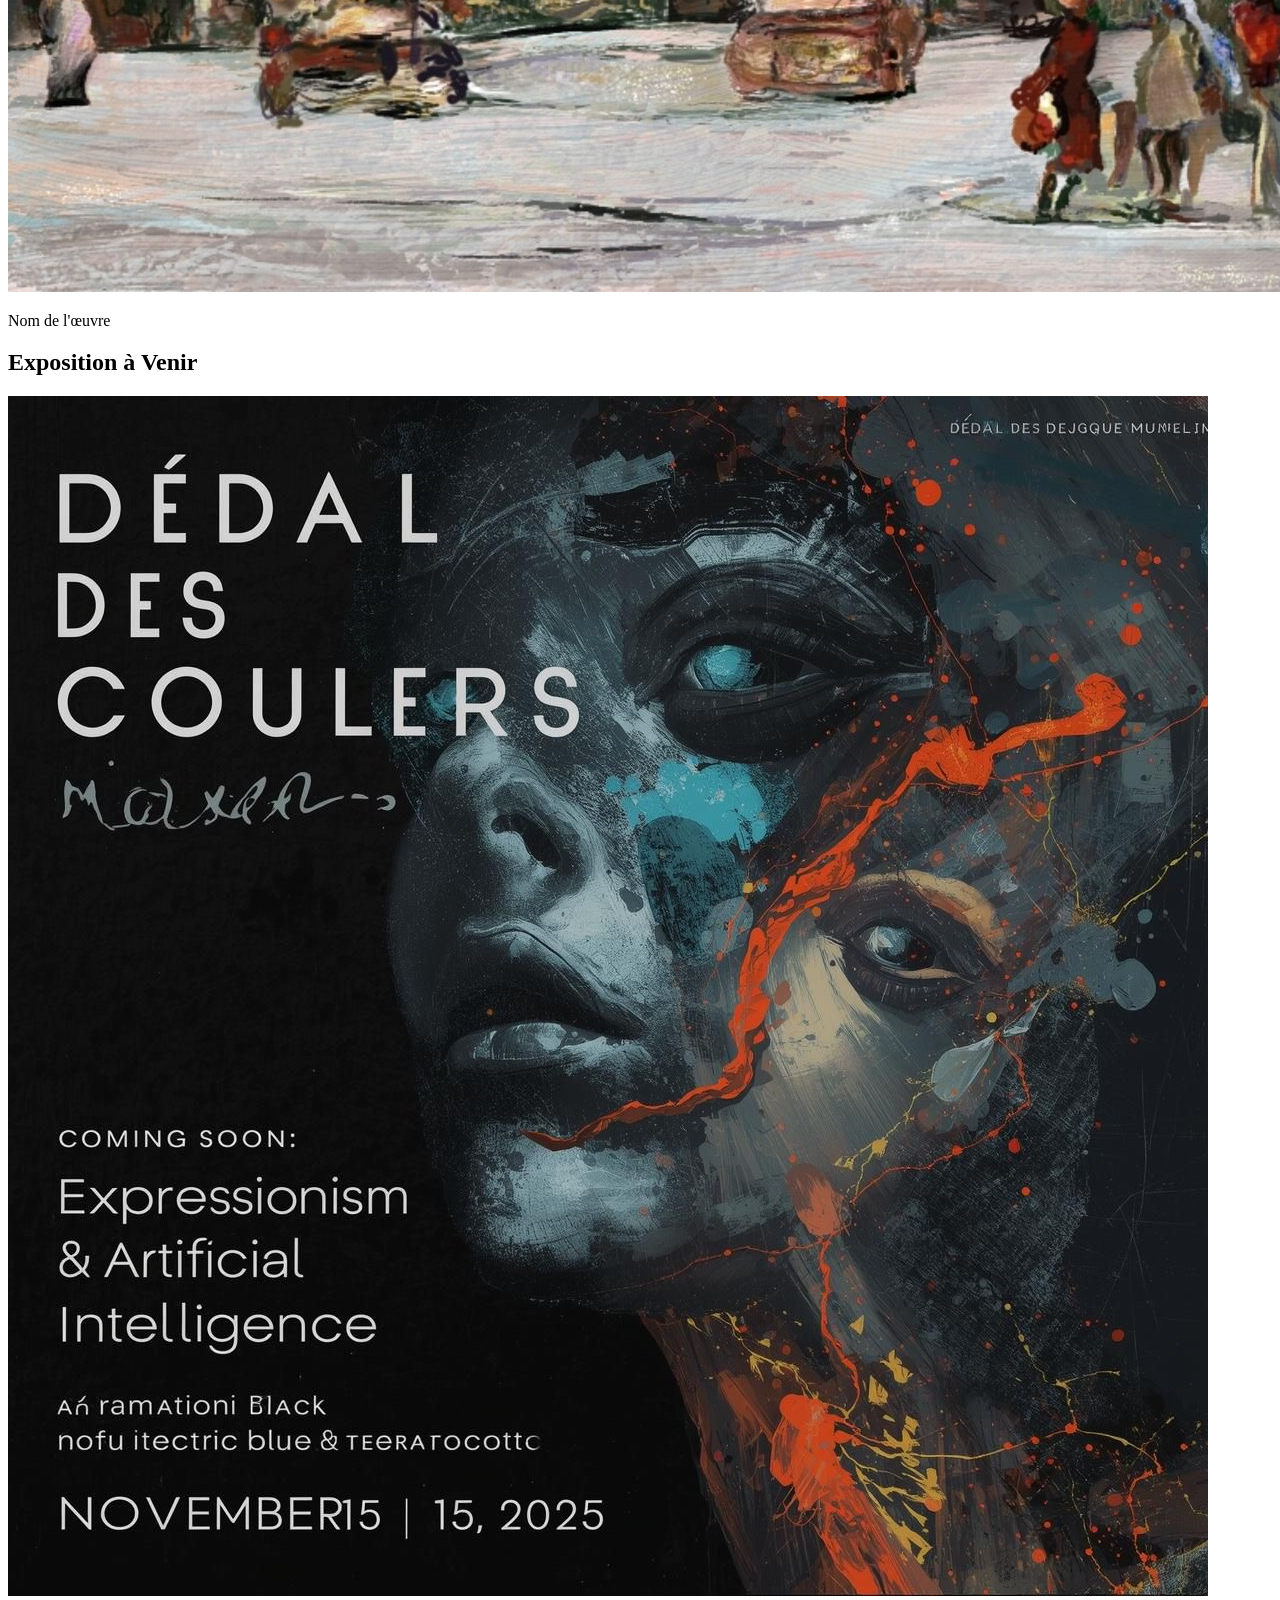
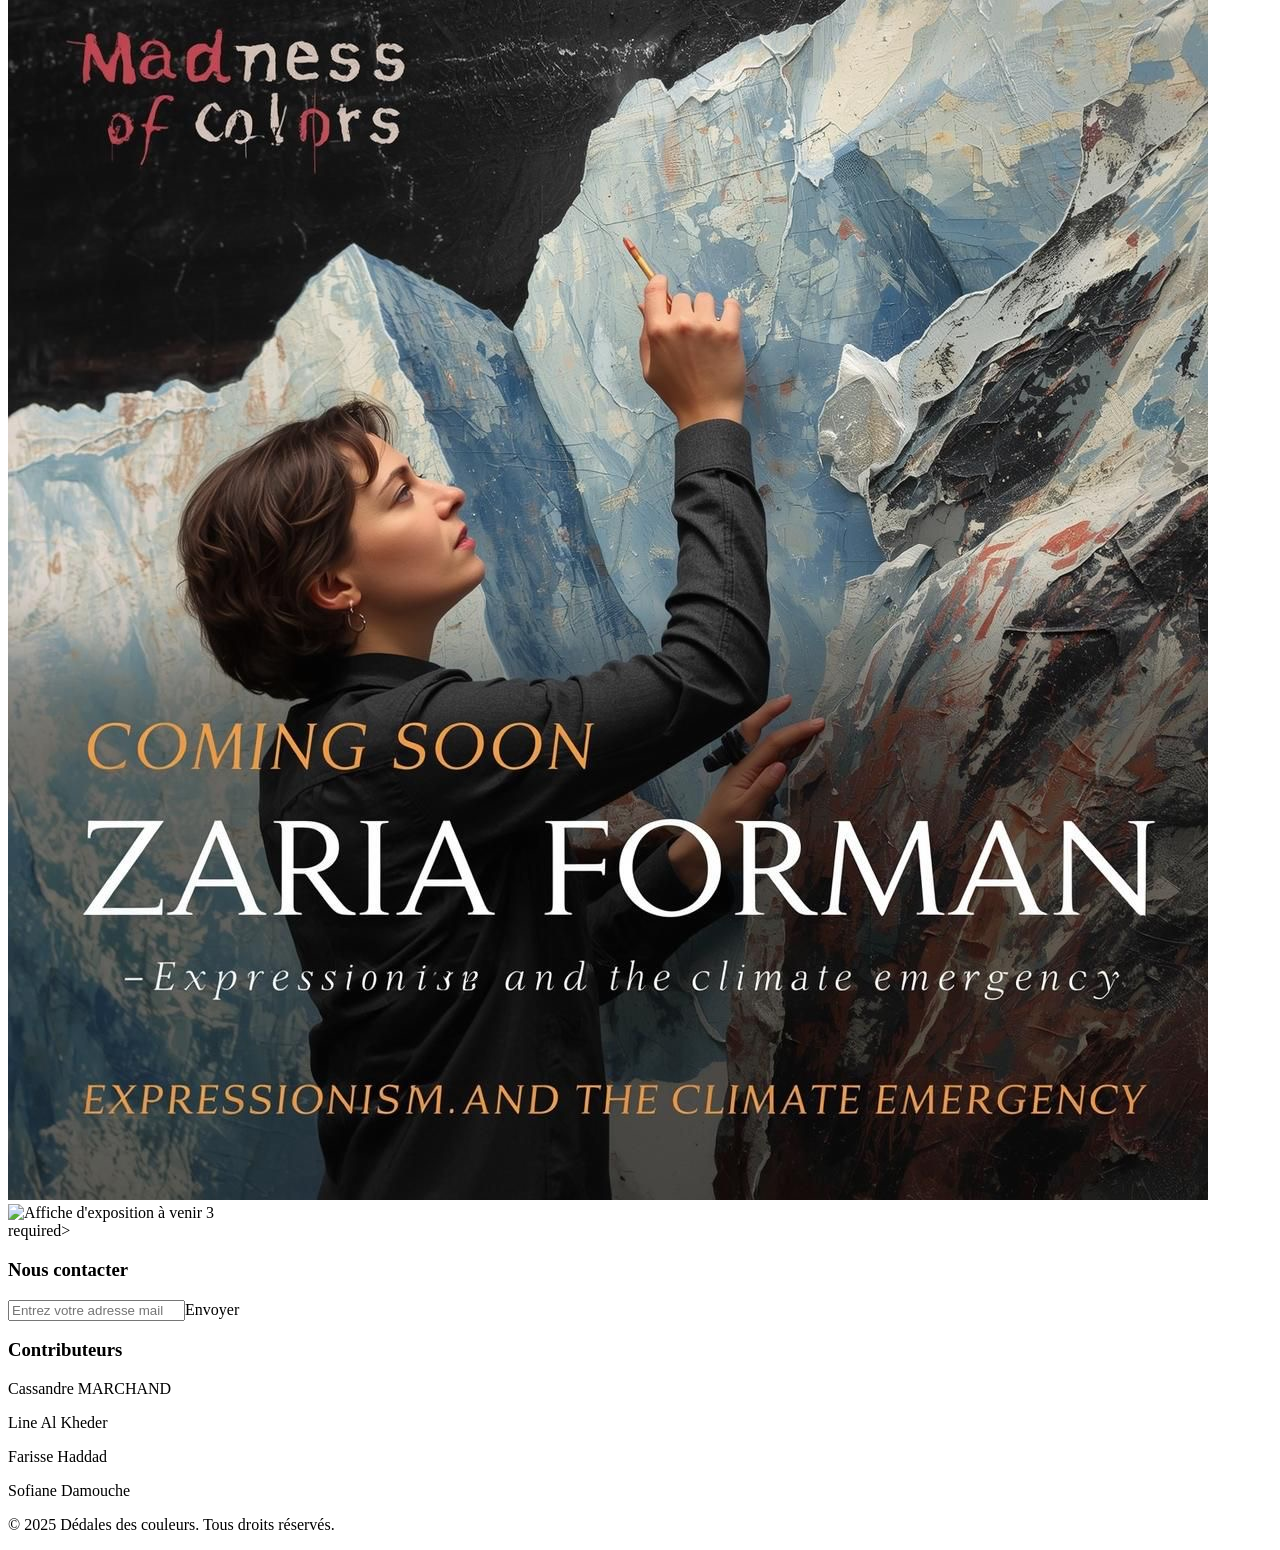
==== commit cdd704d8: "Update index.html" ====
--- a/index.html
+++ b/index.html
@@ -78,5 +78,77 @@
                     <p class="artwork-name">Nom de l'œuvre</p>
                 </div>
                 <div class="artwork-item artwork-small">
-                   
+                   <div class="image-wrapper small-wrapper">
+<img src="o3.jpeg" alt="Oeuvre 3" class="artwork-image">
+</div>
+<p class="artwork-name">Nom de l'œuvre</p>
+</div>
+<div class="artwork-item artwork-small">
+<div class="image-wrapper small-wrapper">
+<img src="o4.jpeg" alt="Oeuvre 4" class="artwork-image">
+</div>
+<p class="artwork-name">Nom de l'œuvre</p>
+</div>
+</div>
+<div class="row-medium-artworks">
+<div class="artwork-item artwork-medium">
+<div class="image-wrapper medium-wrapper-5">
+<img src="o5.jpg" alt="Oeuvre 5" class="artwork-image">
+</div>
+<p class="artwork-name">Nom de l'œuvre</p>
+</div>
+<div class="artwork-item artwork-medium">
+<div class="image-wrapper medium-wrapper-6">
+<img src="o6.jpg" alt="Oeuvre 6" class="artwork-image">
+</div>
+<p class="artwork-name">Nom de l'œuvre</p>
+</div>
+</div>
+</div>
+</section>
+<section id="exposition" class="content-section">
+<div class="section-title gold-bg">
+<h2>Exposition à Venir</h2>
+</div>
+<div class="poster-grid">
+<div class="poster-item">
+<div class="poster-wrapper">
+<img src="a1.jpeg" alt="Affiche d'exposition à venir 1" class="poster-image">
+</div>
+</div>
+<div class="poster-item">
+<div class="poster-wrapper">
+<img src="a2.jpeg" alt="Affiche d'exposition à venir 2" class="poster-image">
+</div>
+</div>
+<div class="poster-item">
+<div class="poster-wrapper">
+<img src="a3.jpeg" alt="Affiche d'exposition à venir 3" class="poster-image">
+</div>
+</div>
+</div>
+</section>
+<footer class="site-footer">
+<div class="footer-content">
+required>
+<div class="contact-form-container">
+<h3 class="footer-title">Nous contacter</h3>
+<form action="#" method="POST" class="contact-form">
+<input type="email" name="email" placeholder="Entrez votre adresse mail"
+<button type="submit">Envoyer</button>
+</form>
+</div>
+<div class="contributors-container">
+<h3 class="footer-title">Contributeurs</h3>
+<p>Cassandre MARCHAND</p>
+<p>Line Al Kheder</p>
+<p>Farisse Haddad</p>
+<p>Sofiane Damouche</p>
+</div>
+</div>
+</footer>
+<p class="copyright">&copy; 2025 Dédales des couleurs. Tous droits réservés.
+</p>
+</body>
+</html>
     
--- a/style.css
+++ b/style.css
@@ -1,131 +1 @@
-/* Base de Couleurs et Typographie */
-:root {
-    --color-dark: #1e1e1e; /* Fond principal (très foncé) */
-    --color-gold: #d4af37; /* Couleur Or/Jaune (pour les barres et titres) */
-    --color-text-light: #f4f4f4; /* Texte clair sur fond foncé */
-    --color-text-dark: #333; /* Texte sombre (pour les liens sur fond gold) */
-    --color-image-bg: #ccc; /* Fond gris clair pour les cadres d'images */
-}
 
-/* Réinitialisation de base et styles Mobile-First */
-* {
-    margin: 0;
-    padding: 0;
-    box-sizing: border-box;
-    scroll-behavior: smooth; 
-}
-
-body {
-    font-family: 'Roboto', sans-serif; 
-    background-color: var(--color-dark);
-    color: var(--color-text-light);
-    line-height: 1.6;
-    text-align: center;
-    min-width: 320px; 
-}
-
-h1, h2, h3 {
-    font-family: 'Playfair Display', serif; 
-    font-weight: 700;
-}
-
-/* --- Styles du HEADER, NAV, TITRES (inchangés) --- */
-.site-header { padding: 20px 0 10px; }
-.logo { width: 150px; height: auto; display: block; margin: 0 auto; }
-.main-title { color: var(--color-gold); text-decoration: underline; font-size: 2.2em; margin-bottom: 5px; }
-.main-subtitle { font-style: italic; font-weight: 300; font-size: 1.1em; margin-bottom: 20px; }
-.main-nav { display: flex; flex-direction: column; background-color: var(--color-gold); font-family: 'Playfair Display', serif; font-size: 1.1em; }
-.nav-item { color: var(--color-dark); text-decoration: none; padding: 15px 10px; flex-grow: 1; transition: background-color 0.3s; }
-.separator { display: none; }
-.section-title { background-color: var(--color-gold); padding: 15px 10px; margin: 30px 0; width: 100%; }
-.section-title h2 { color: var(--color-dark); font-size: 1.8em; text-decoration: underline; }
-
-/* ============================================== */
-/* GESTION DES RAPPORTS D'ASPECT DES CADRES (CORRIGÉ) */
-/* ============================================== */
-
-.content-image, .artwork-image, .poster-image { 
-    width: 100%; 
-    height: 100%; 
-    object-fit: cover; /* Assure que l'image couvre le cadre sans déformation excessive */
-    display: block; 
-}
-.image-container, .image-wrapper, .poster-wrapper { 
-    position: relative; 
-    background-color: var(--color-image-bg); 
-}
-.image-container img, .image-wrapper img, .poster-wrapper img { 
-    position: absolute; 
-    top: 0; 
-    left: 0; 
-}
-
-/* Image 1 (Galerie, Grande) : Ajusté pour être plus large que haut */
-.aspect-ratio-1 { padding-top: 45%; width: 90%; margin: 0 auto 20px; }
-
-/* Image 2 (Galerie, Petite) : Ajusté pour être moins large que haut */
-.aspect-ratio-2 { padding-top: 60%; width: 90%; margin: 20px auto; }
-
-/* Oeuvre 1 (Grande) : Ajusté pour être plus carré */
-.large-wrapper { padding-top: 60%; width: 90%; margin: 0 auto 10px; }
-
-/* Oeuvres 2, 3, 4 (Petites) : Carré */
-.small-wrapper { padding-top: 100%; }
-
-/* Oeuvres 5, 6 (Moyennes) : Ajusté pour être légèrement plus haut que large */
-.medium-wrapper-5, .medium-wrapper-6 { padding-top: 65%; }
-
-/* Affiches (Verticales) : Ajusté pour être plus grand/étroit (type poster) */
-.poster-wrapper { padding-top: 170%; } 
-
-/* --- Reste du CSS (inchangé) --- */
-.gallery-content { padding: 0 5%; }
-.gallery-block { margin-bottom: 40px; }
-.text-block { text-align: left; padding: 10px; font-size: 0.95em; }
-.artwork-item { margin-bottom: 30px; }
-.artwork-name { margin-top: 5px; font-weight: 400; font-size: 0.9em; }
-.row-small-artworks, .row-medium-artworks { display: flex; flex-direction: column; gap: 30px; margin-bottom: 30px; }
-.poster-grid { padding: 0 5%; margin-bottom: 50px; }
-.poster-item { margin-bottom: 30px; }
-
-/* FOOTER */
-.site-footer { background-color: #111; padding: 40px 5%; border-top: 3px solid var(--color-gold); text-align: left; }
-.footer-content { display: flex; flex-direction: column; gap: 30px; }
-.footer-title { color: var(--color-gold); font-size: 1.4em; margin-bottom: 15px; text-decoration: underline; }
-.contact-form { display: flex; flex-direction: column; gap: 10px; }
-.contact-form input[type="email"] { padding: 10px; border: 1px solid var(--color-gold); background-color: var(--color-dark); color: var(--color-text-light); font-size: 1em; }
-.contact-form button { padding: 10px; background-color: var(--color-gold); color: var(--color-dark); border: none; cursor: pointer; font-weight: bold; transition: background-color 0.3s; }
-.contact-form button:hover { background-color: #e6c05d; }
-.contributors-container p { margin: 5px 0; font-size: 0.9em; }
-.copyright { text-align: center; color: #666; margin-top: 30px; font-size: 0.8em; }
-
-/* MEDIA QUERY : DESKTOP/TABLET (min-width: 768px) */
-@media (min-width: 768px) {
-    .main-nav { flex-direction: row; border-top: 1px solid var(--color-gold); border-bottom: 1px solid var(--color-gold); }
-    .separator { display: block; align-self: stretch; width: 1px; background-color: var(--color-dark); }
-    .nav-item { padding: 20px 0; }
-    .gallery-content { max-width: 1100px; margin: 0 auto; padding: 0 30px; }
-    .gallery-block { display: flex; align-items: center; text-align: left; }
-    .block-top { flex-direction: row; }
-    .block-bottom { flex-direction: row-reverse; }
-    .image-container { width: 50%; margin: 0; }
-    .text-block { width: 50%; padding: 0 20px; }
-    .block-top .text-block { padding-left: 20px; padding-right: 0; }
-    .block-bottom .text-block { padding-right: 20px; padding-left: 0; text-align: right; }
-    .block-top .image-container { margin-right: 20px; }
-    .block-bottom .image-container { margin-left: 20px; }
-    .artworks-grid { max-width: 1200px; margin: 0 auto; padding: 0 30px; }
-    .artwork-large { max-width: 800px; margin: 0 auto 50px; }
-    .row-small-artworks { flex-direction: row; gap: 3%; margin-bottom: 50px; }
-    .artwork-small { width: 31.33%; }
-    .row-medium-artworks { flex-direction: row; justify-content: center; gap: 5%; margin-bottom: 50px; }
-    .artwork-medium { width: 47.5%; max-width: 500px; }
-    .poster-grid { display: flex; justify-content: center; gap: 30px; padding: 0 30px; max-width: 1200px; }
-    .poster-item { width: 30%; max-width: 300px; }
-    /* FOOTER DESKTOP */
-    .footer-content { flex-direction: row; justify-content: space-around; gap: 50px; max-width: 1200px; margin: 0 auto; text-align: left; }
-    .contact-form-container, .contributors-container { width: 40%; }
-    .contact-form { flex-direction: row; gap: 5px; }
-    .contact-form input[type="email"] { flex-grow: 1; }
-    .contact-form button { width: 120px; }
-}
